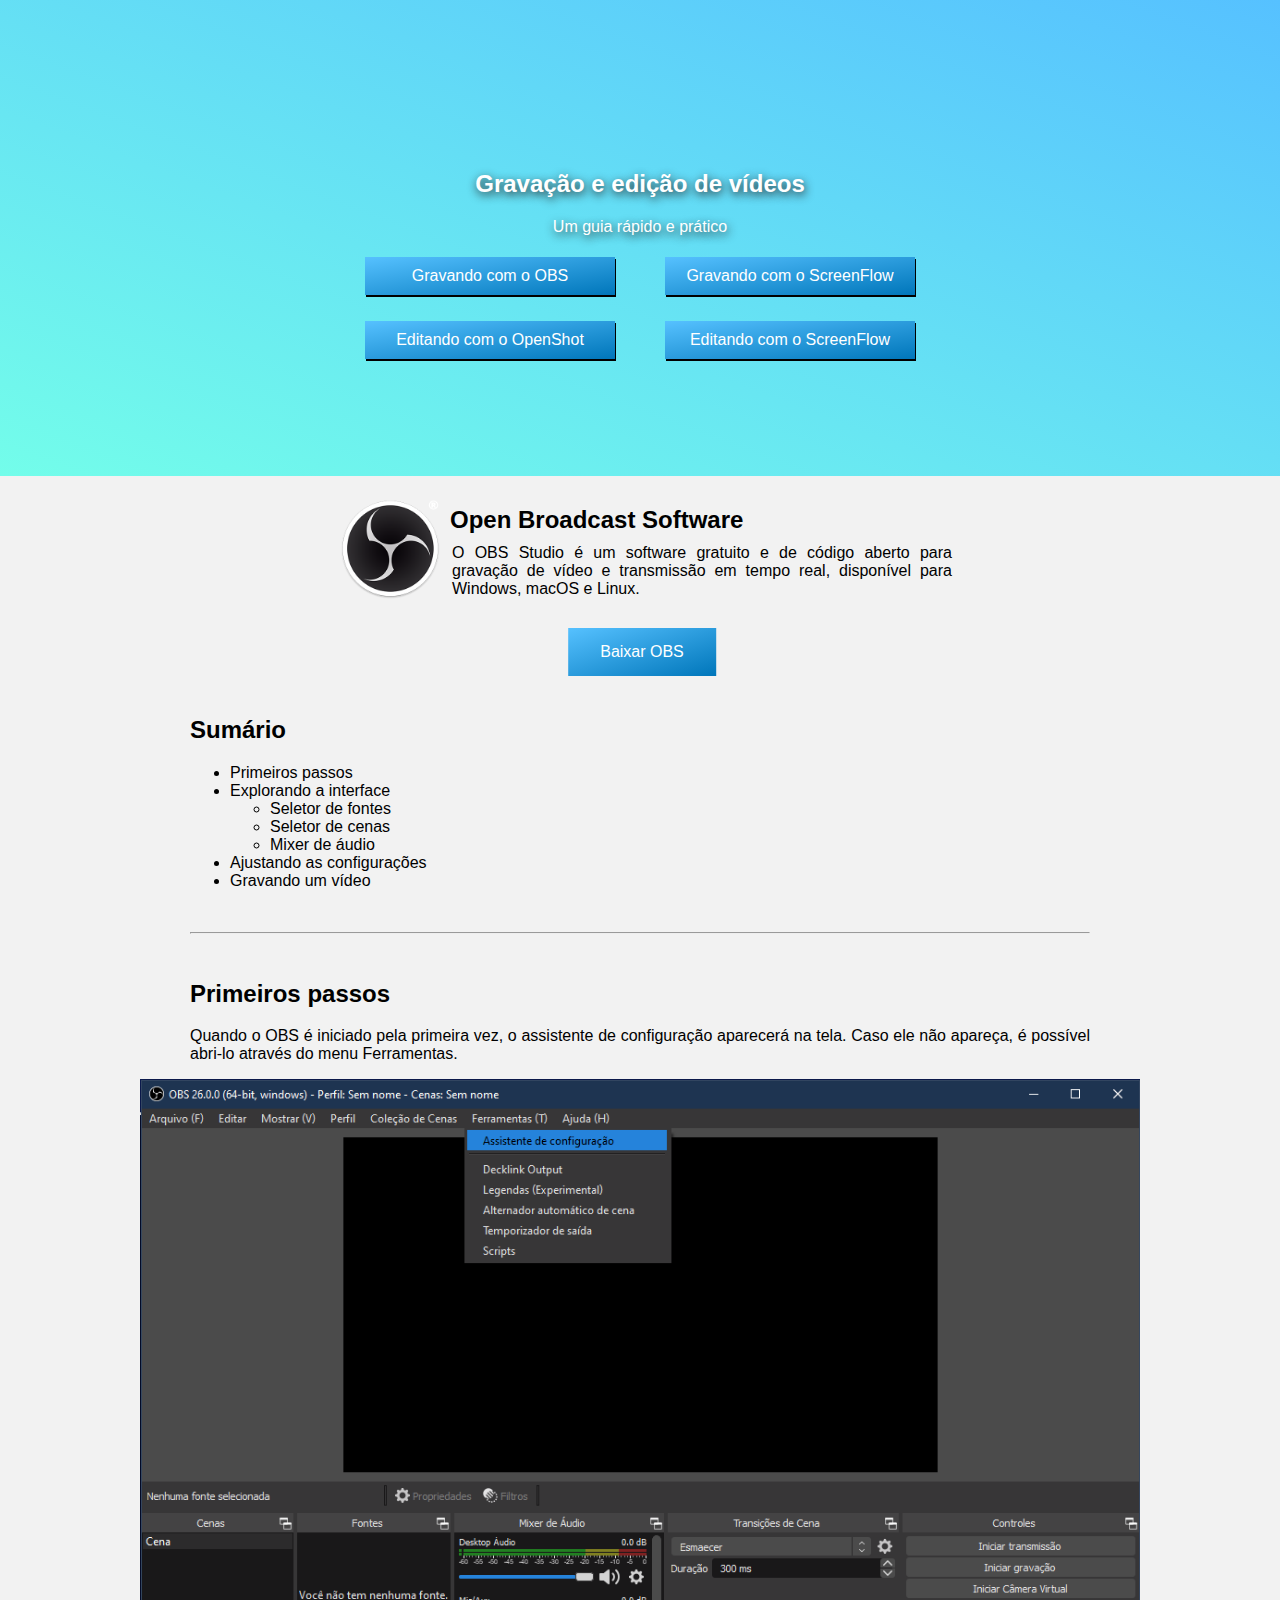
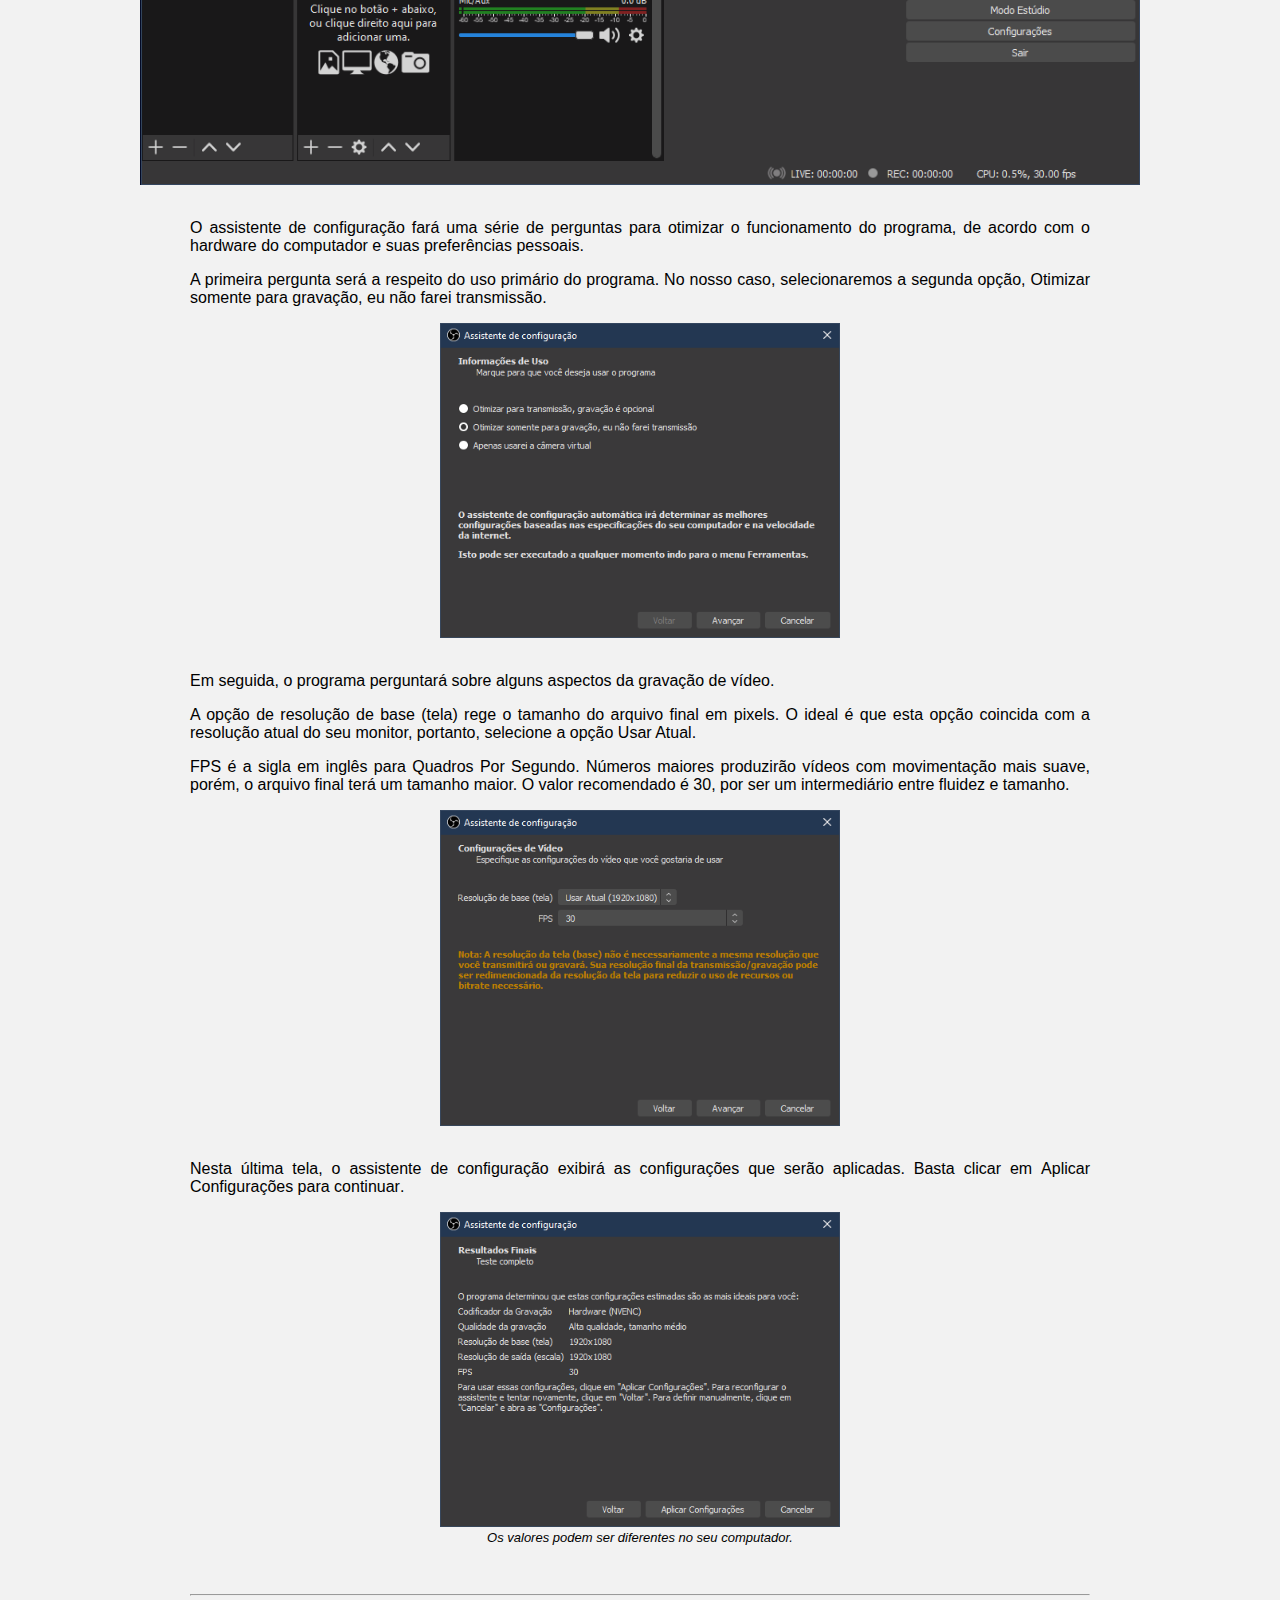
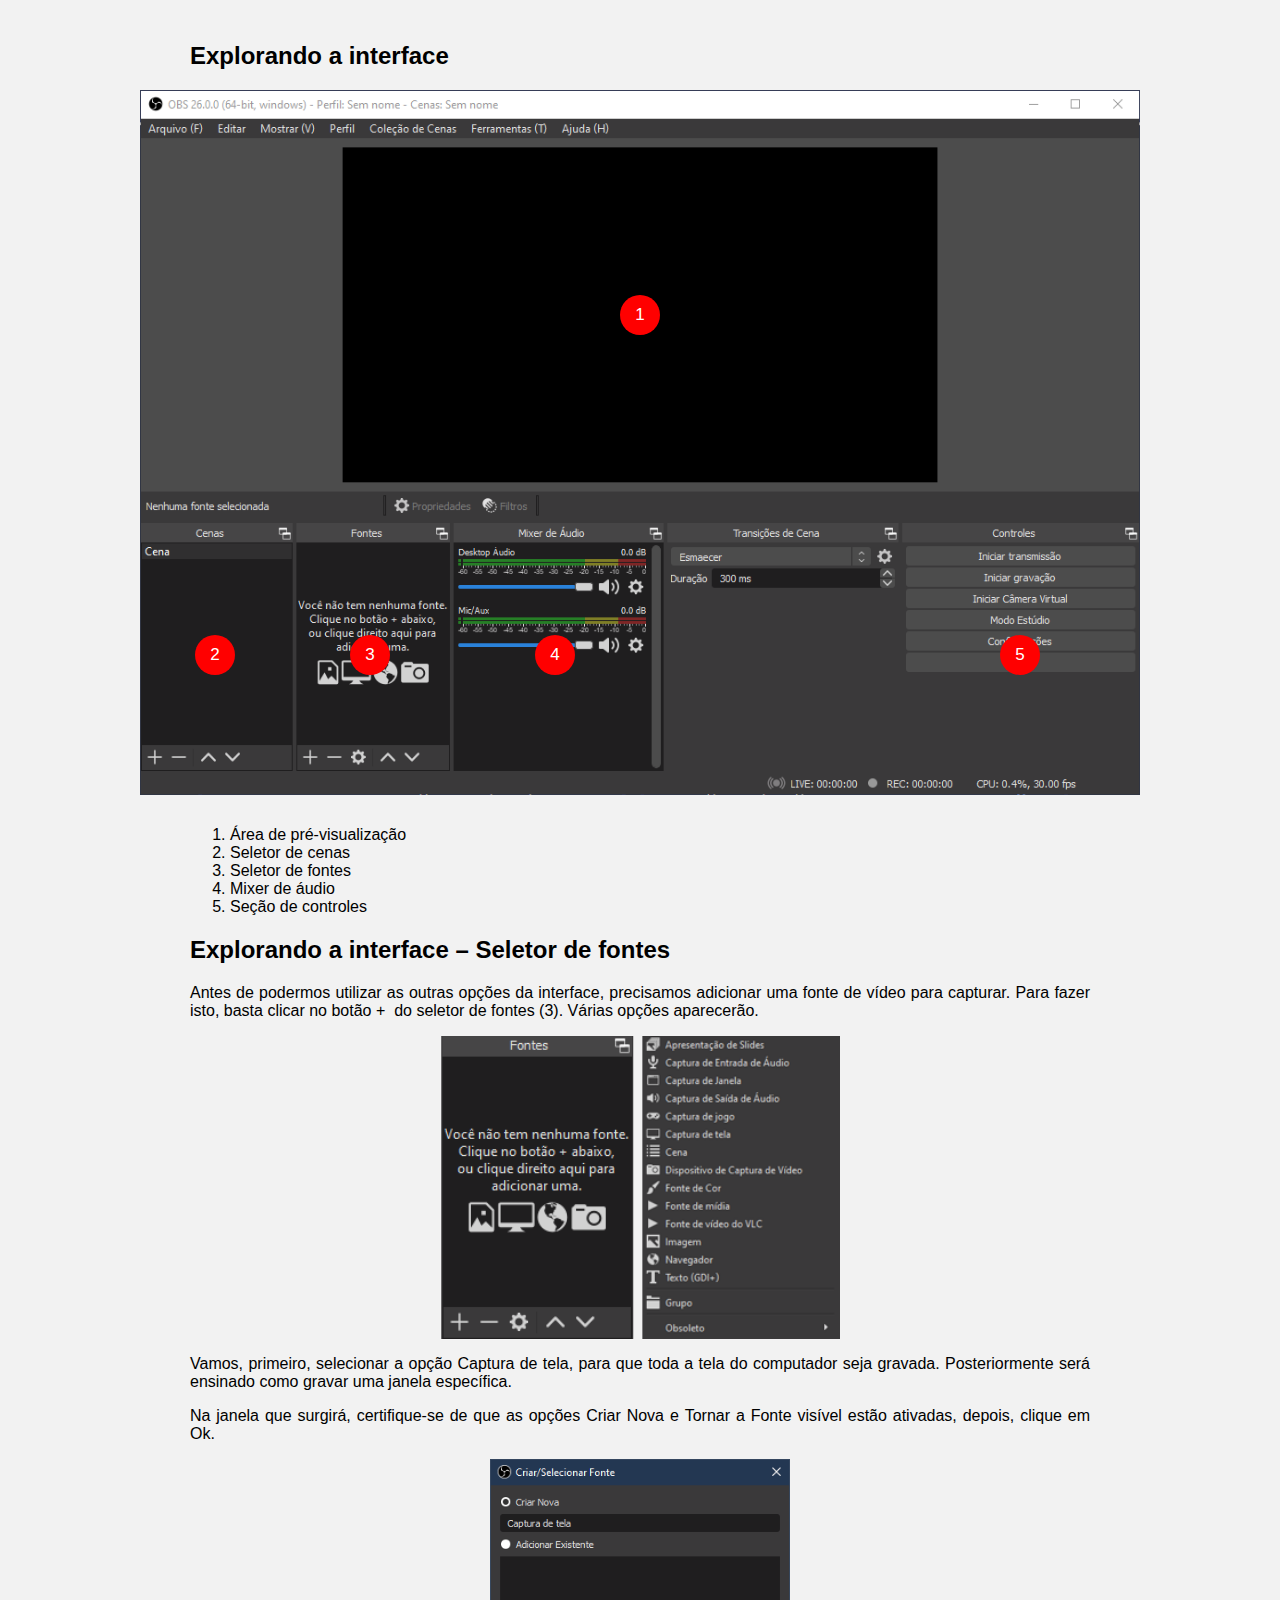
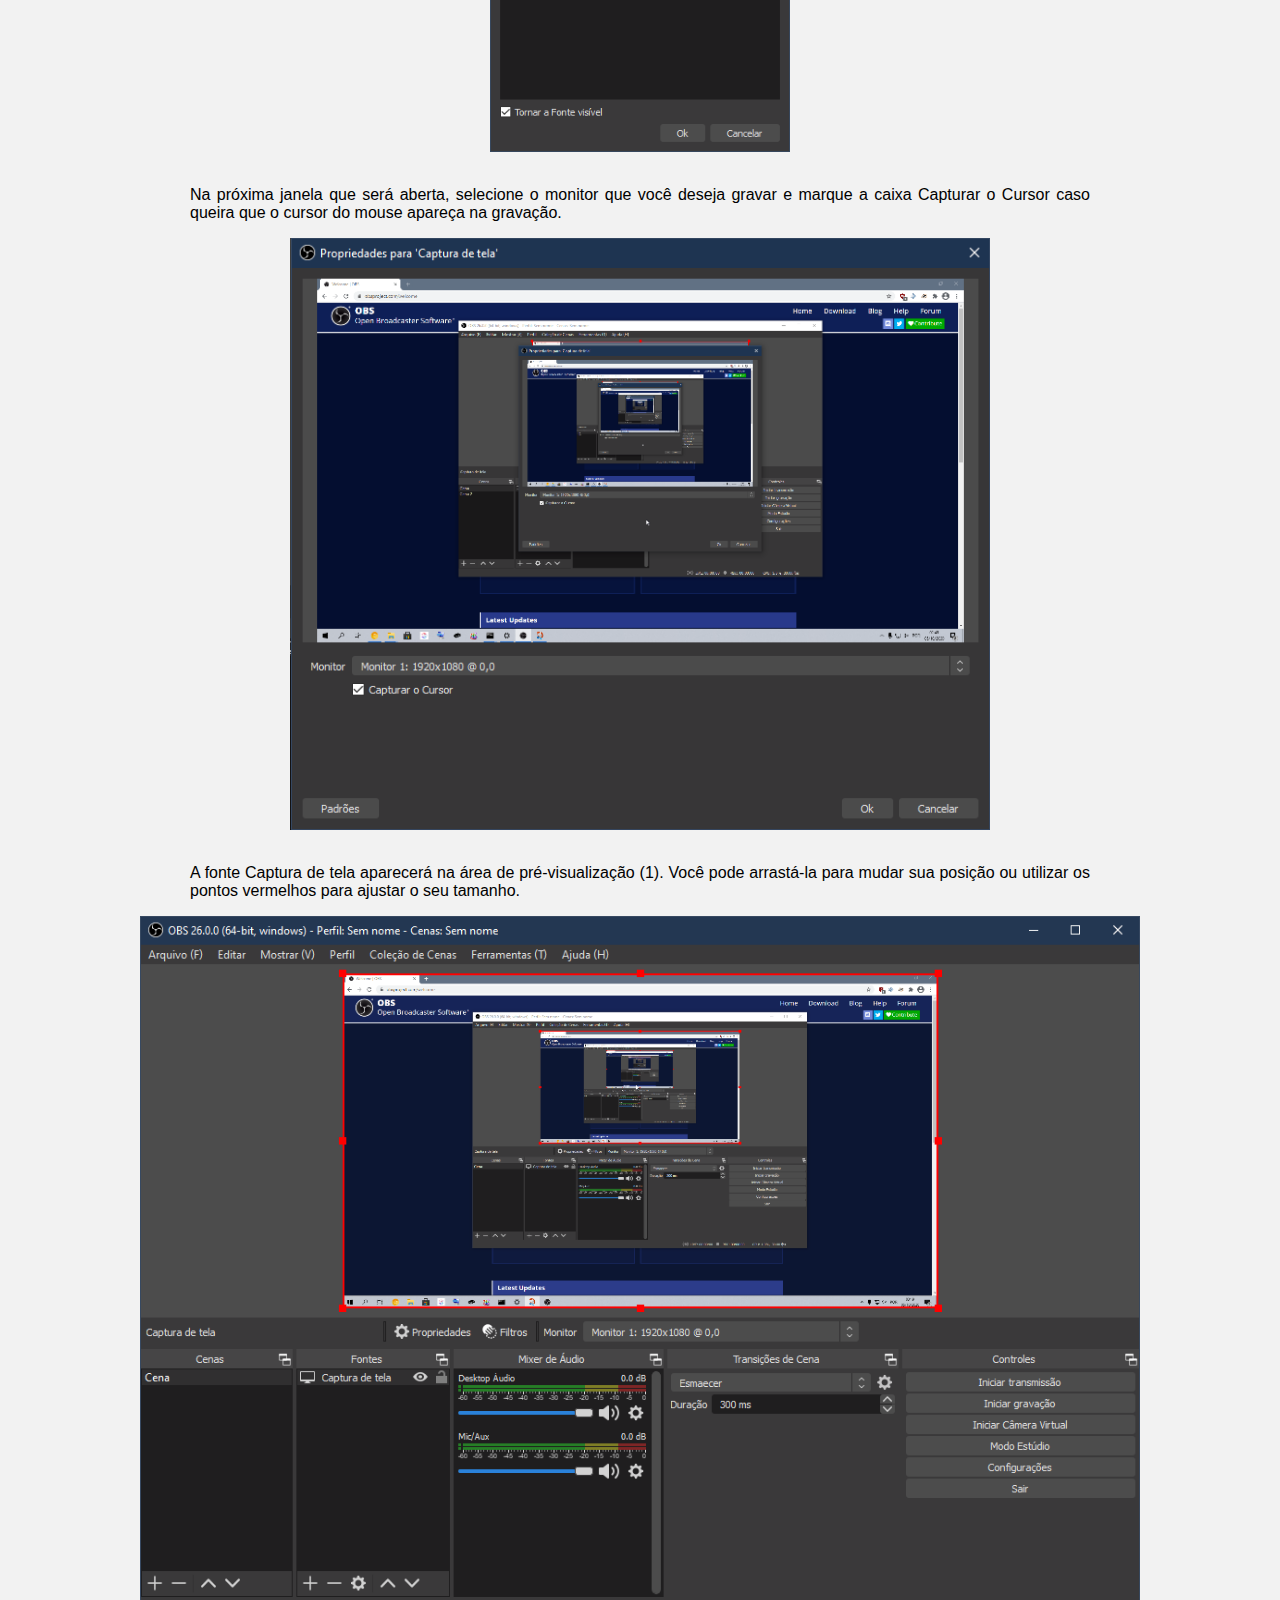
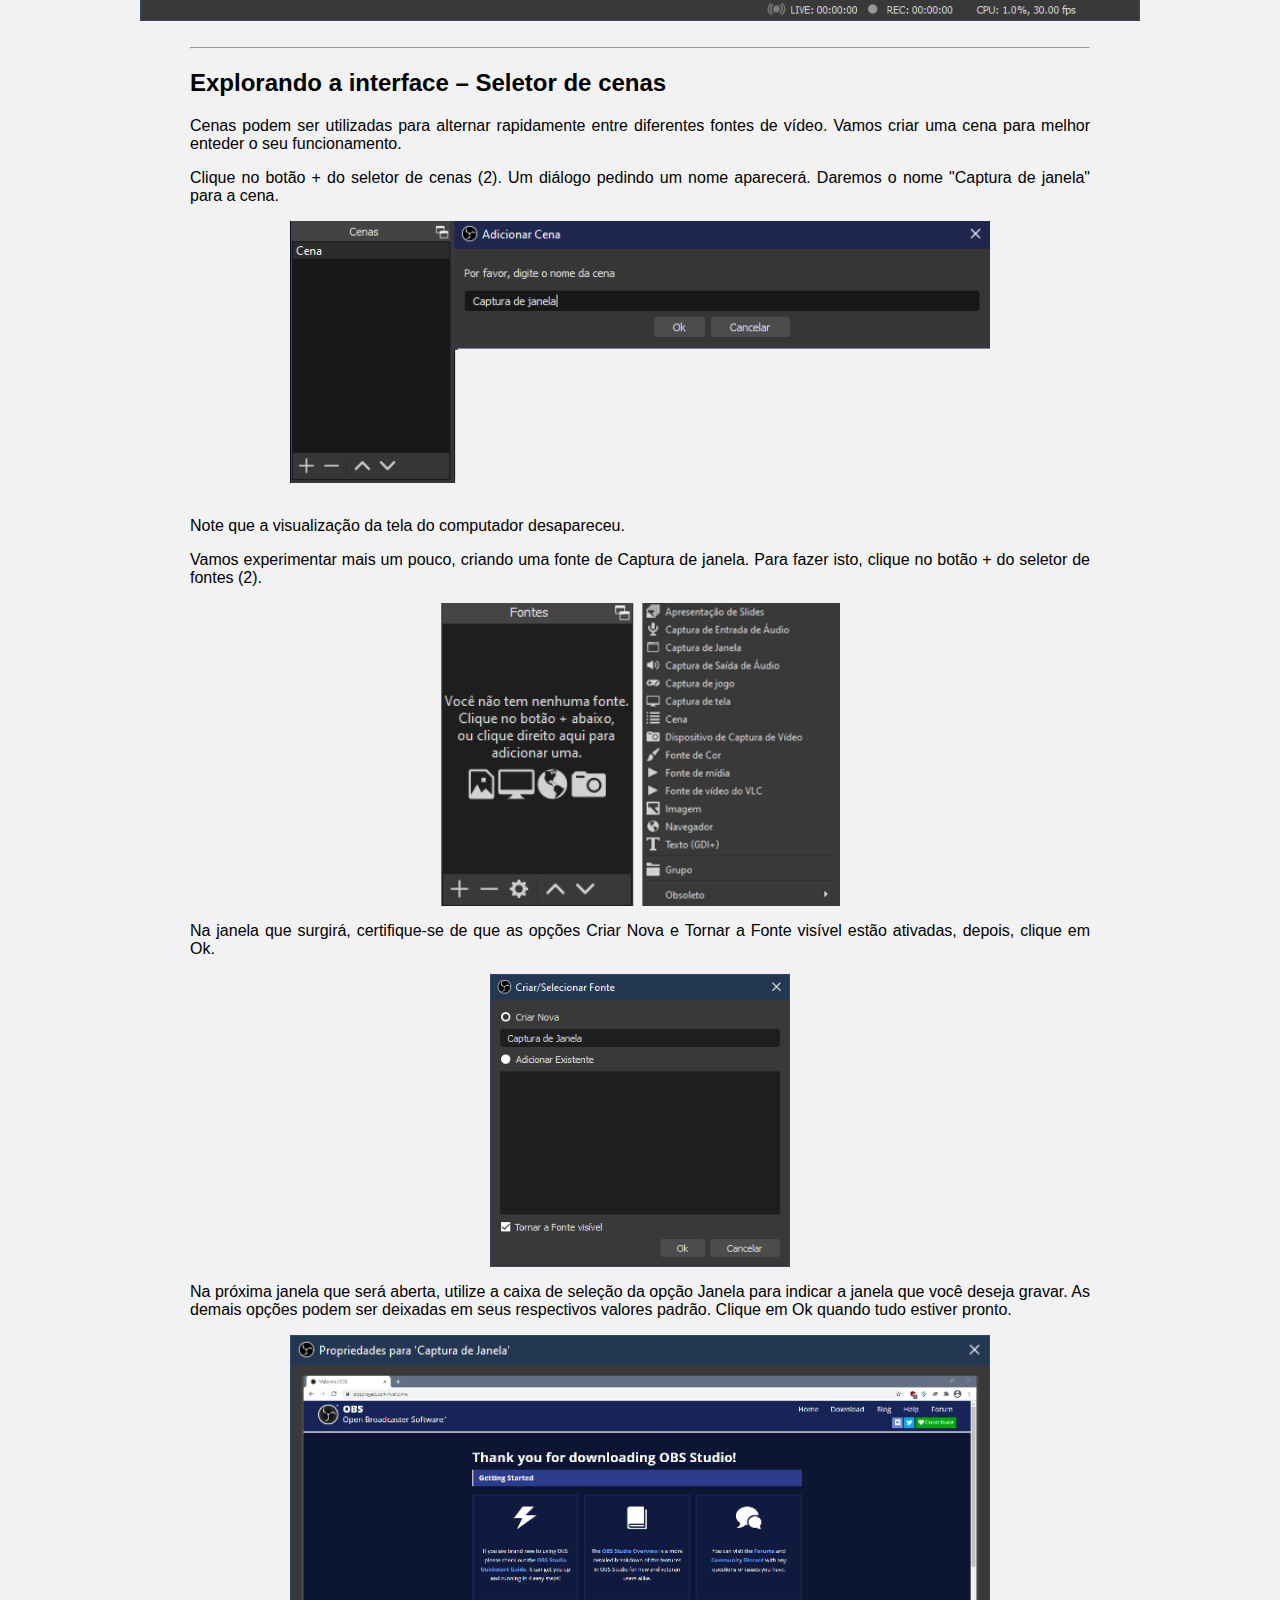
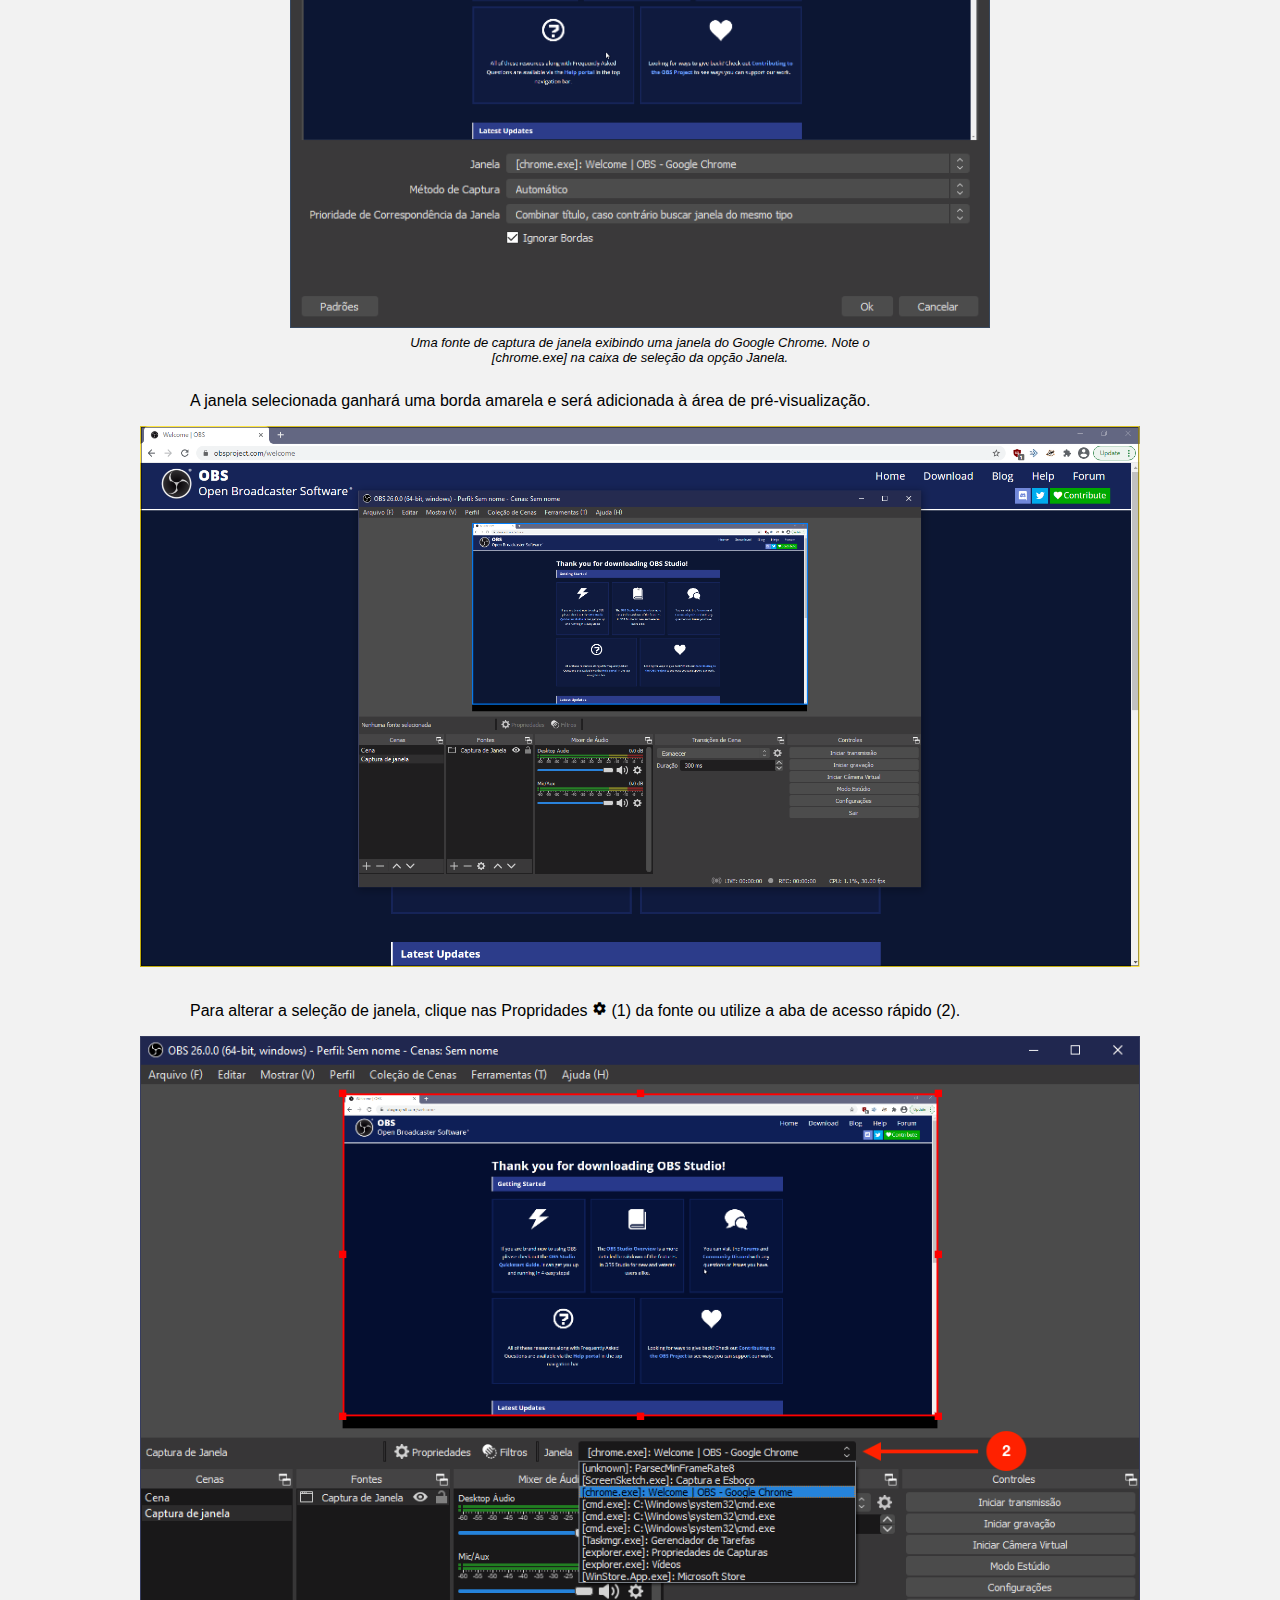
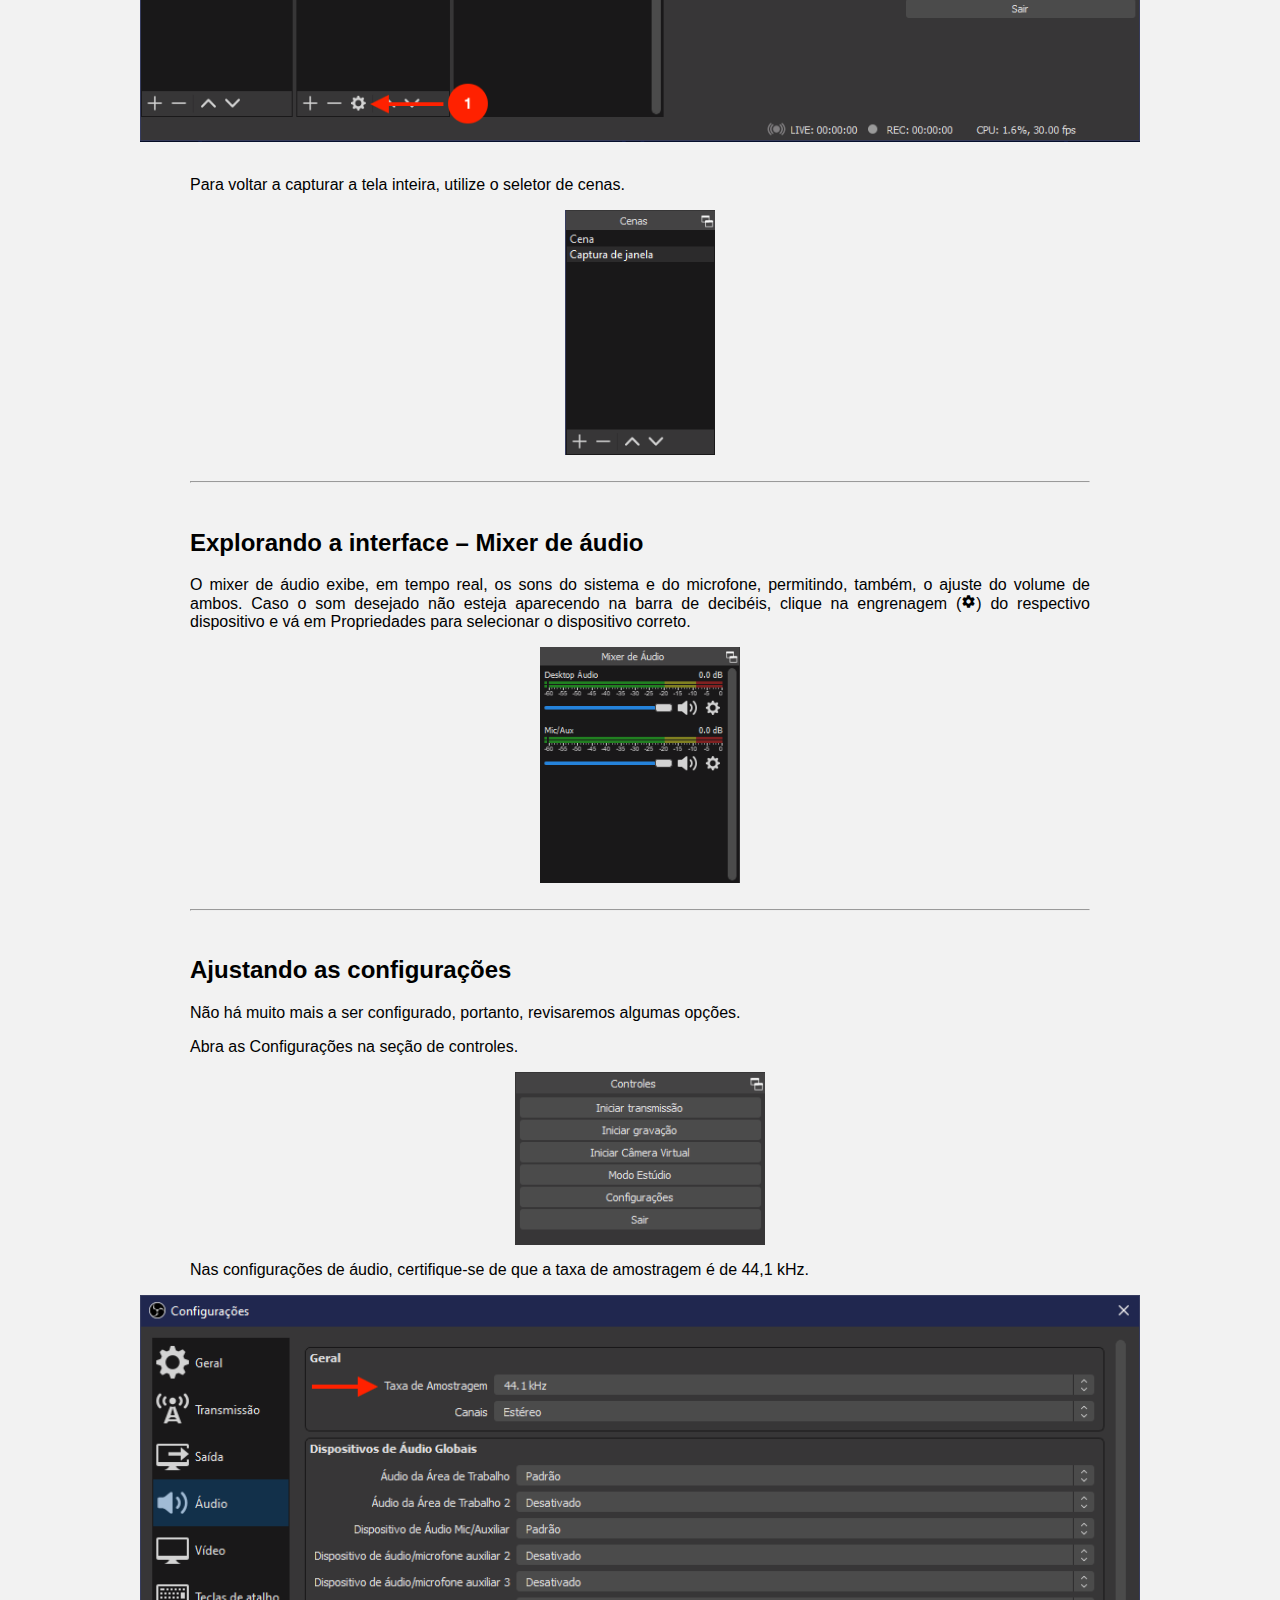
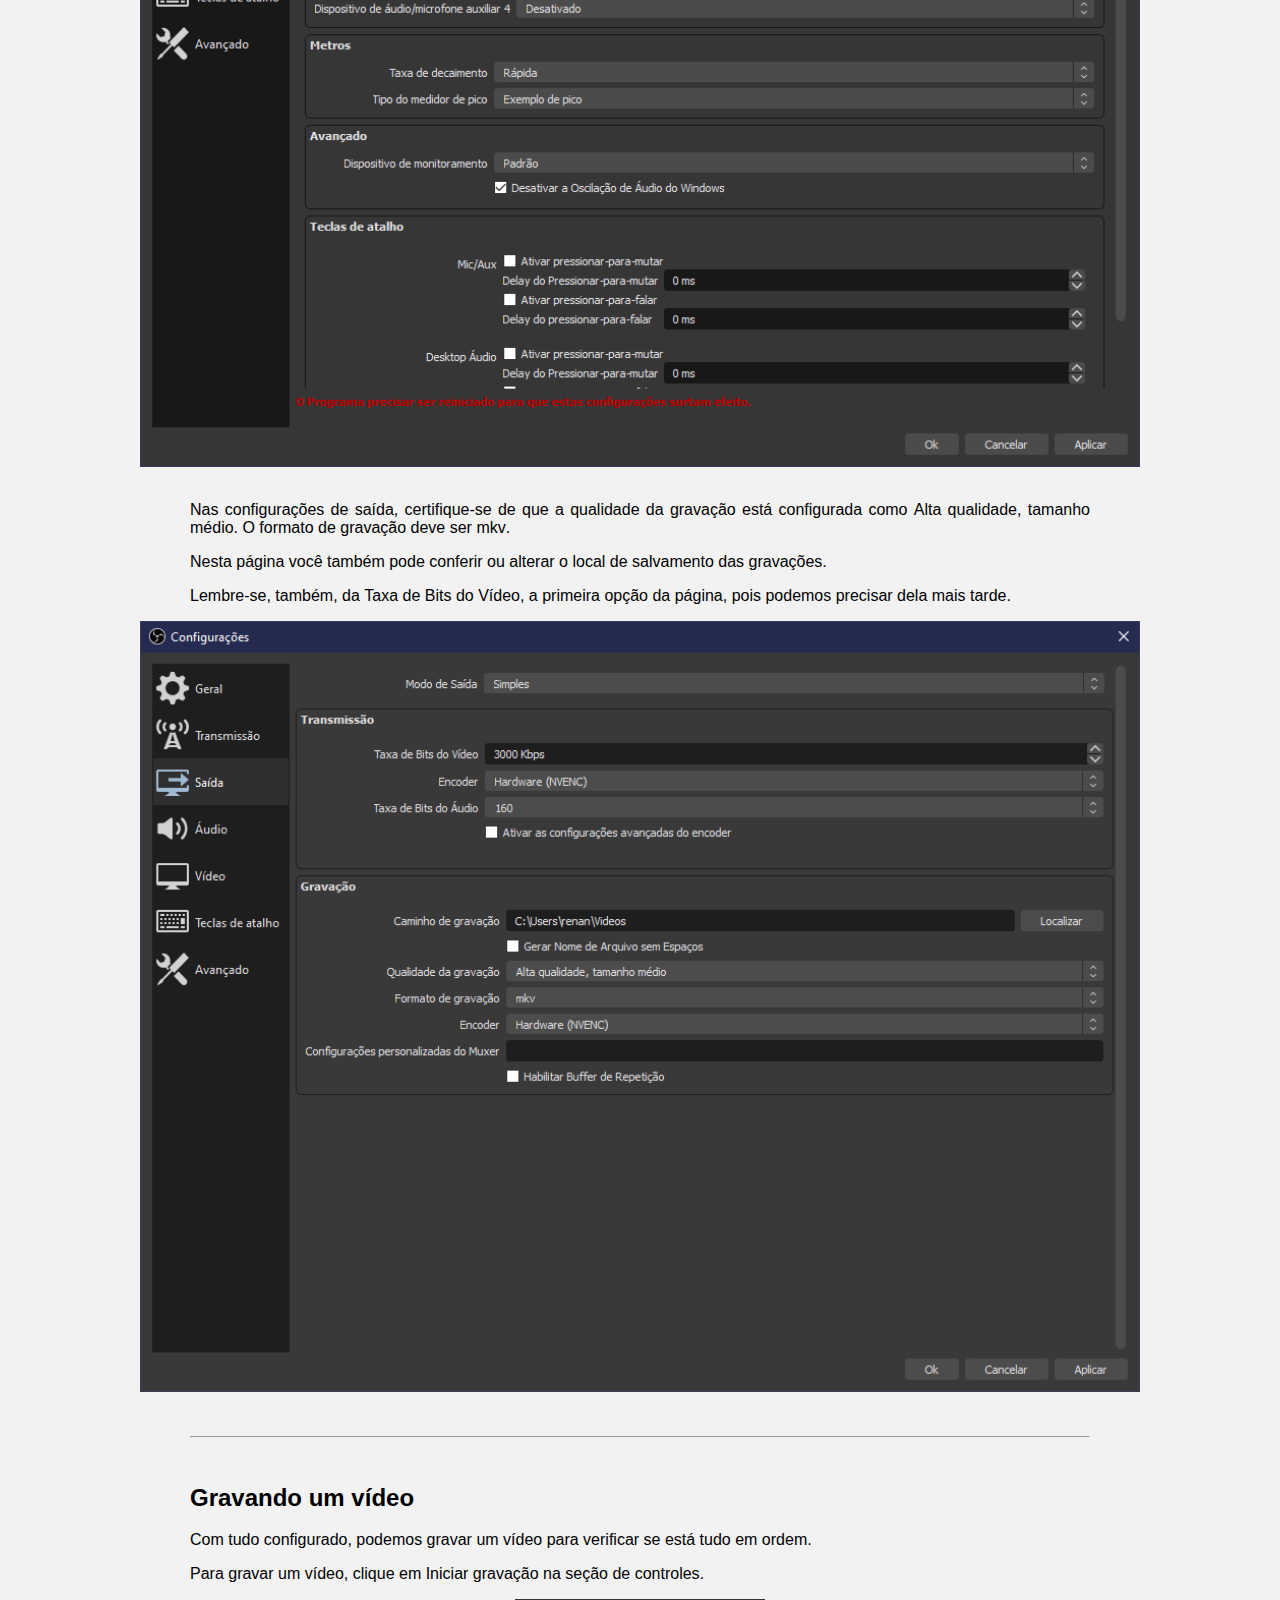
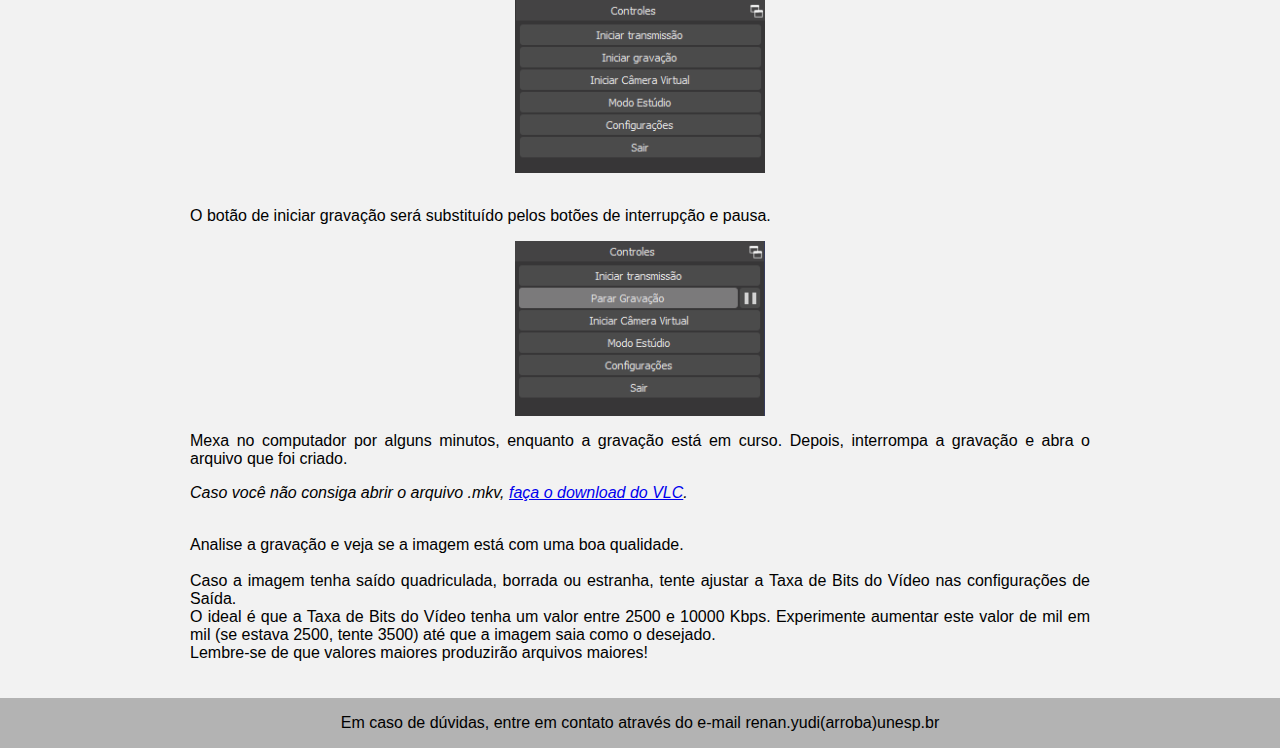
==== gravacao-obs.html @ aad56b86 "Separando o projeto em páginas" ====
<!doctype html>
<html>
    <head>
        <meta charset="UTF-8">
        <link rel="stylesheet" type="text/css" href="css/gravacao-obs.css">
        <link rel="stylesheet" type="text/css" href="css/main.css">
        <link href="https://fonts.googleapis.com/icon?family=Material+Icons" rel="stylesheet">

    </head>
    <body>
		<div id="page-container"><div id="content-wrap">
        <section class="bgtop" id="bgtop">
            <h2 class="bgtop_title">Gravação e edição de vídeos </h2>
            <p class="bgtop_subtitle">Um guia rápido e prático</p>
			
				
	<div class="table"> 	 <div class="row">
  <div class="column">
    <button class="bgtop_button" id="rec_obs">Gravando com o OBS</button> 
  </div>
		
  <div class="column">
    <button class="bgtop_button" id="rec_scr">Gravando com o ScreenFlow</button>
  </div>
		
</div> <br><br><br>
	<div class="row">
		<div class="column">
    <button class="bgtop_button" id="edi_opn">Editando com o OpenShot</button> 
  </div>
		
  <div class="column">
    <button class="bgtop_button" id="edi_scr">Editando com o ScreenFlow</button>
  </div>
		
</div> 
	
	</div>
			
        </section>
        <div class="obs_title_container">
            <p class="obs_logo"><img src="media/obs_logo.png" alt="" style="width:100px;"></p>
            <h2 class="obs_apresentacao_titulo">Open Broadcast Software</h2>
            <p class="obs_descricao">O OBS Studio é um software gratuito e de código aberto para gravação de vídeo e transmissão em tempo real, disponível para Windows, macOS e Linux.</p>
            <button class="obs_download">Baixar OBS</button>
        </div>
    <div class="obs_passos_container">

		<h2 class="obs_fs">Sumário</h2>
		
		 <ul>
			 
  <li><a href="#primeirospassos" class="sumario">Primeiros passos</a></li>
			 <li><a href="#explorandoainterface" class="sumario">Explorando a interface</a></li>
			 <ul>
				 <li><a href="#explorandoainterface-seletordefontes" class="sumario">Seletor de fontes</a></li>
				 <li><a href="#explorandoainterface-seletordecenas" class="sumario">Seletor de cenas</a></li>
				 <li><a href="#explorandoainterface-mixerdeaudio" class="sumario">Mixer de áudio</a></li>
        </ul>
  <li><a href="#ajustandoasconfiguracoes" class="sumario">Ajustando as configurações</a></li>
			 <li><a href="#gravandoumvideo" class="sumario">Gravando um vídeo</a></li>
</ul> 

		<br>
		<hr>
		<br>
		
<a name="primeirospassos"></a> 
            <h2 class="obs_fs">Primeiros passos</h2>
            <p class="obs_fs_1"> Quando o OBS é iniciado pela primeira vez, o assistente de configuração aparecerá na tela. Caso ele não apareça, é possível abri-lo através do menu <strong>Ferramentas</strong>.</p>
      <img src="media/gravacao-obs/obs1.png" alt="" style="width:1000px; display: block; margin: auto; position: relative; left: -50px;">
            <br>
            <p class="obs_fs_1">O assistente de configuração fará uma série de perguntas para otimizar o funcionamento do programa, de acordo com o hardware do computador e suas preferências pessoais.</p>
            <p class="obs_fs_1">A primeira pergunta será a respeito do uso primário do programa. No nosso caso, selecionaremos a segunda opção, <strong>Otimizar somente para gravação, eu não farei transmissão</strong>.</p>
            <img src="media/gravacao-obs/obs2.png" alt="" style="width:400px; display: block; margin: auto;">
            <br>
            <p class="obs_fs_1">Em seguida, o programa perguntará sobre alguns aspectos da gravação de vídeo.</p>
            <p class="obs_fs_1">A opção de resolução de base (tela) rege o tamanho do arquivo final em pixels. O ideal é que esta opção coincida com a resolução atual do seu monitor, portanto, selecione a opção <strong>Usar Atual</strong>.</p>
            <p class="obs_fs_1">FPS é a sigla em inglês para Quadros Por Segundo. Números maiores produzirão vídeos com movimentação mais suave, porém, o arquivo final terá um tamanho maior. O valor recomendado é 30, por ser um intermediário entre fluidez e tamanho.</p>
            <img src="media/gravacao-obs/obs3.png" alt="" style="width:400px; display: block; margin: auto;">
            <br>
            <p class="obs_fs_1">Nesta última tela, o assistente de configuração exibirá as configurações que serão aplicadas. Basta clicar em <strong>Aplicar Configurações para continuar</strong>.</p>
            <img src="media/gravacao-obs/obs4.png" alt="" style="width:400px; display: block; margin: auto;">
            <p class="obs_fs_subtext"><em>Os valores podem ser diferentes no seu computador.</em></p>
		<br><hr><br>
		
<a name="explorandoainterface"></a> 
            <h2 class="obs_fs">Explorando a interface</h2>
            <div class="obs5">
                <img src="media/gravacao-obs/obs5.png" alt="" style="width:1000px; display: block; margin: auto; position: relative; left: -50px;">
                <div class="obs_obs5_circle" id="obs_obs5_visualizacao"><strong>1</strong></div>
                <div class="obs_obs5_circle" id="obs_obs5_cenas"><strong>2</strong></div>
                <div class="obs_obs5_circle" id="obs_obs5_fontes"><strong>3</strong></div>
                <div class="obs_obs5_circle" id="obs_obs5_mixer"><strong>4</strong></div>
                <div class="obs_obs5_circle" id="obs_obs5_controles"><strong>5</strong></div>
            </div>
            <div>
                <ol>
                    <li>Área de pré-visualização</li>
                    <li>Seletor de cenas</li>
                    <li>Seletor de fontes</li>
                    <li>Mixer de áudio</li>
                    <li>Seção de controles</li>
                </ol>
            </div>
		
<a name="explorandoainterface-seletordefontes"></a> 
			<h2 class="obs_fs">Explorando a interface – Seletor de fontes</h2>
      <p class="obs_fs_1">Antes de podermos utilizar as outras opções da interface, precisamos adicionar uma fonte de vídeo para capturar. Para fazer isto, basta clicar no <strong>botão +</strong> &nbsp;do <strong>seletor de fontes</strong> (3). Várias opções aparecerão.</p>
			
            <img src="media/gravacao-obs/obs6.png" alt="" style="width:400px; display: block; margin: auto;">
            <p class="obs_fs_1"> Vamos, primeiro, selecionar a opção <strong>Captura de tela</strong>, para que toda a tela do computador seja gravada. Posteriormente será ensinado como gravar uma janela específica. </p>
			
            <p class="obs_fs_1"> Na janela que surgirá, certifique-se de que as opções <strong>Criar Nova</strong> e <strong>Tornar a Fonte visível</strong> estão ativadas, depois, clique em <strong>Ok</strong>.</p>
			
            <img src="media/gravacao-obs/obs7.png" alt="" style="width:300px; display: block; margin: auto;">
            <br>
			
            <p class="obs_fs_1">Na próxima janela que será aberta, selecione o monitor que você deseja gravar e marque a caixa <strong>Capturar o Cursor</strong> caso queira que o cursor do mouse apareça na gravação.</p>
			
            <img src="media/gravacao-obs/obs8.png" alt="" style="width:700px; display: block; margin: auto;">
            <br>
			
            <p class="obs_fs_1">A fonte <strong>Captura de tela</strong> aparecerá na <strong>área de pré-visualização</strong> (1). Você pode arrastá-la para mudar sua posição ou utilizar os pontos vermelhos para ajustar o seu tamanho.</p>
            <img src="media/gravacao-obs/obs9.png" alt="" style="width:1000px; display: block; margin: auto; position: relative; left: -50px;">
            <br>
			<hr>
		
<a name="explorandoainterface-seletordecenas"></a> 
		<h2 class="obs_fs">Explorando a interface – Seletor de cenas</h2>
		
      <p class="obs_fs_1">Cenas podem ser utilizadas para alternar rapidamente entre diferentes fontes de vídeo. Vamos criar uma cena para melhor enteder o seu funcionamento.</p>
			
            <p class="obs_fs_1">Clique no <strong>botão +</strong>&nbsp;do <strong>seletor de cenas</strong> (2). Um diálogo pedindo um nome aparecerá. Daremos o nome "Captura de janela" para a cena.</p>
			
            <img src="media/gravacao-obs/obs10.png" alt="" style="width:700px; display: block; margin: auto;">
            <br>
			
            <p class="obs_fs_1">Note que a visualização da tela do computador desapareceu. </p>
			
            <p class="obs_fs_1">Vamos experimentar mais um pouco, criando uma fonte de <strong>Captura de janela</strong>. Para fazer isto, clique no <strong>botão +</strong> do <strong>seletor de fontes </strong>(2).</p>
			
            <img src="media/gravacao-obs/obs6.png" alt="" style="width:400px; display: block; margin: auto;">
            <p class="obs_fs_1"> Na janela que surgirá, certifique-se de que as opções <strong>Criar Nova</strong> e <strong>Tornar a Fonte visível</strong> estão ativadas, depois, clique em <strong>Ok</strong>.</p>
			
            <img src="media/gravacao-obs/obs11.png" alt="" style="width:300px; display: block; margin: auto;">
            <p class="obs_fs_1">Na próxima janela que será aberta, utilize a caixa de seleção da opção <strong>Janela</strong> para indicar a janela que você deseja gravar. As demais opções podem ser deixadas em seus respectivos valores padrão. Clique em <strong>Ok</strong> quando tudo estiver pronto.</p>
            <img src="media/gravacao-obs/obs12.png" alt="" style="width:700px; display: block; margin: auto;">
            <p class="obs_fs_subtext" style="width:500px; margin: auto; position: relative; top: 7px;"><em>Uma fonte de captura de janela exibindo uma janela do Google Chrome. Note o <strong>[chrome.exe]</strong> na caixa de seleção da opção <strong>Janela</strong>.</em></p>
            <br>
            <p class="obs_fs_1">A janela selecionada ganhará uma borda amarela e será adicionada à área de pré-visualização.</p>
            <img src="media/gravacao-obs/obs13.png" alt="" style="width:1000px; display: block; margin: auto; position: relative; left: -50px;"><br>
            <p class="obs_fs_1">Para alterar a seleção de janela, clique nas <strong>Propridades</strong> <em class="material-icons" style="font-size: 15px">settings</em> (1) da fonte ou utilize a aba de acesso rápido (2).</p>
            <img src="media/gravacao-obs/obs14.png" alt="" style="width:1000px; display: block; margin: auto; position: relative; left: -50px;"><br>
		<p class="obs_fs_1">Para voltar a capturar a tela inteira, utilize o <strong>seletor de cenas</strong>.</p>
	  <img src="media/gravacao-obs/obs15.png" alt="" style="width:150px; display: block; margin: auto;">
		<br><hr/>
			<br>
		
<a name="explorandoainterface-mixerdeaudio"></a> 
		<h2 class="obs_fs">Explorando a interface – Mixer de áudio</h2>
			<p class="obs_fs_1">O mixer de áudio exibe, em tempo real, os sons do sistema e do microfone, permitindo, também, o ajuste do volume de ambos. Caso o som desejado não esteja aparecendo na barra de decibéis, clique na engrenagem (<em class="material-icons" style="font-size: 15px">settings</em>) do respectivo dispositivo e vá em <strong>Propriedades</strong> para selecionar o dispositivo correto.</p>
		<img src="media/gravacao-obs/obs16.png" alt="" style="width:200px; display: block; margin: auto;">
				<br><hr/>
			<br>
		
<a name="ajustandoasconfiguracoes"></a> 
		<h2 class="obs_fs">Ajustando as configurações</h2>
		
		
	  <p class="obs_fs_1">Não há muito mais a ser configurado, portanto, revisaremos algumas opções.</p>
		<p class="obs_fs_1">Abra as <strong>Configurações</strong> na <strong>seção de controles</strong>.</p>
		
		<img src="media/gravacao-obs/obs17.png" alt="" style="width:250px; display: block; margin: auto;">
		
		<p class="obs_fs_1">Nas <strong>configurações de áudio</strong>, certifique-se de que a <strong>taxa de amostragem</strong> é de <strong>44,1 kHz</strong>.</p>
		
		<img src="media/gravacao-obs/obs18.png" alt="" style="width:1000px; display: block; margin: auto; position: relative; left: -50px;"><br>
		
		<p class="obs_fs_1">Nas <strong>configurações de saída</strong>, certifique-se de que a <strong>qualidade da gravação</strong> está configurada como <strong>Alta qualidade, tamanho médio</strong>. O <strong>formato de gravação</strong> deve ser <strong>mkv</strong>. </p>
	  <p class="obs_fs_1">Nesta página você também pode conferir ou alterar o local de salvamento das gravações.</p>
				<p class="obs_fs_1">Lembre-se, também, da <strong>Taxa de Bits do Vídeo</strong>, a primeira opção da página, pois podemos precisar dela mais tarde.</p>
		
		
	  <img src="media/gravacao-obs/obs19.png" alt="" style="width:1000px; display: block; margin: auto; position: relative; left: -50px;"><br>
		
		<br>
		<hr>
		<br>
		
<a name="gravandoumvideo"></a> 
		<h2 class="obs_fs">Gravando um vídeo</h2>
	  <p class="obs_fs_1">Com tudo configurado, podemos gravar um vídeo para verificar se está tudo em ordem.</p>
		<p class="obs_fs_1">Para gravar um vídeo, clique em <strong>Iniciar gravação</strong> na <strong>seção de controles</strong>.</p>
		
		
		<img src="media/gravacao-obs/obs17.png" alt="" style="width:250px; display: block; margin: auto;">
		<br>
		<p class="obs_fs_1">O botão de iniciar gravação será substituído pelos botões de interrupção e pausa.</p>
		
		<img src="media/gravacao-obs/obs20.png" alt="" style="width:250px; display: block; margin: auto;">
		
	  <p class="obs_fs_1">Mexa no computador por alguns minutos, enquanto a gravação está em curso. Depois, interrompa a gravação e abra o arquivo que foi criado.</p>
		<p class="obs_fs_1"><em>Caso você não consiga abrir o arquivo .mkv, <a href="https://www.videolan.org/vlc/">faça o download do VLC</a>.</em></p>
		<p class="obs_fs_1"><br>Analise a gravação e veja se a imagem está com uma boa qualidade. <br><br>Caso a imagem tenha saído quadriculada, borrada ou estranha, tente ajustar a <strong>Taxa de Bits do Vídeo</strong> nas <strong>configurações de Saída</strong>.<br>
	    O ideal é que a <strong>Taxa de Bits do Vídeo</strong> tenha um valor <strong>entre 2500 e 10000 Kbps</strong>. Experimente aumentar este valor de mil em mil (se estava 2500, tente 3500) até que a imagem saia como o desejado. <br> Lembre-se de que valores maiores produzirão arquivos maiores!</p>
		
      </div></div><footer id="footer">
  <p>Em caso de dúvidas, entre em contato através do e-mail <strong>renan.yudi(arroba)unesp.br</strong></p>
</footer> </div>
		

	
    </body>
	
	

</html>
---- css/gravacao-obs.css ----
.obs_title_container {
	 width: 600px;
	height: 170px;
	margin: auto;
	display:inline-block;
		
}

.obs_logo{
	float: left;
	position: relative;
	top: 7px;
}

.obs_apresentacao_titulo{
  	 text-align: left;
	padding-left: 110px;
	padding-top: 10px;
}

.obs_descricao{ 
	position:relative; 
	left: 12px;
	top: -10px;
	text-align: justify;
}

.obs_download {
  background-image: linear-gradient(to bottom right, #56C1FF, #0076BA);
  border: none;
  color: white;
  padding: 15px 32px;
  text-align: center;
  text-decoration: none;
  display: inline-block;
  font-size: 16px;
  margin: 4px 2px;
  cursor: pointer;
  position: absolute;
  left: 50%;
  transform: translate(-50%);
}

.obs_passos_container{
	position:relative;
	top: 50px;
width: 900px;
	margin:auto;
display:block;
	text-align: justify;
}

.obs_fs_subtext{
	
	text-align: center;
	position: relative;
	top: -10px;
	font-size: 13px;
}



.obs5{
	display:block;
height: 720px;
}


.obs_obs5_circle{
color: white;
   width: 40px;
   height: 40px;
   line-height: 40px;
   border-radius: 50%;
   font-size: 17px;
   text-align: center;
   background: red;	
}

#obs_obs5_visualizacao{
   position: relative;
	top: -500px;
	left: 430px;
}

#obs_obs5_cenas{
   position: relative;
   bottom: 200px;
   left: 5px;
}

#obs_obs5_fontes{
   position: relative;
   bottom: 240px;
   left: 160px;
}

#obs_obs5_mixer{
   position: relative;
   bottom: 280px;
   left: 345px;
}

#obs_obs5_controles{
   position: relative;
   bottom: 320px;
   left: 810px;
}

a.sumario:link{
	color: black;
	text-decoration: none;
}
a.sumario:visited{
	color: black;
	text-decoration: none;
}

a.sumario:hover{
	color: black;
	text-decoration: underline;
}
---- css/main.css ----
body {
	font-family: Helvetica;
	background-color: #f2f2f2;
	margin-top: 0px;
	margin-right: 0px;
	margin-bottom: 00px;
	margin-left: 0px;
	font-style: normal;
	font-weight: 200;
	text-align: center;
}

#footer {
	position: absolute;
	bottom: 0;
  width: 100%;
height:50px;
  background-color: #B3B3B3;
  color: black;
  text-align: center;
	line-height: -50px; 
	font-family: Helvetica;
	font-style: normal;
	font-weight: 200;

}

#page-container{
	position: relative;
	min-height: 100vh;
}

#content-wrap {
  padding-bottom: 120px;
}

.bgtop {
	background-image: linear-gradient(to left bottom, #56C1FF, #73FDEA);
	padding-top: 150px;
	padding-bottom: 150px;
	color: #FFFFFF;
	text-shadow: 1px 3px 10px #222222;
}

.bgtop_button {
  background-image: linear-gradient(to bottom right, #56C1FF, #0076BA);
  border: none;
  color: white;
  padding: 10px 10px;
  text-align: center;
  text-decoration: none;
  display: inline-block;
  font-size: 16px;
  cursor: pointer;
  position: absolute;
  transform: translate(-50%);
  box-shadow: 1px 2px 0px black;
  width: 250px;
}

.bgtop_button:hover{
	box-shadow: 1px 3px 3px black;
}

.row {
  display: flex;
}

.column {
  flex: 33.33%;
  padding: 5px;
}

.table{
	width: 600px;
	margin: auto;
}
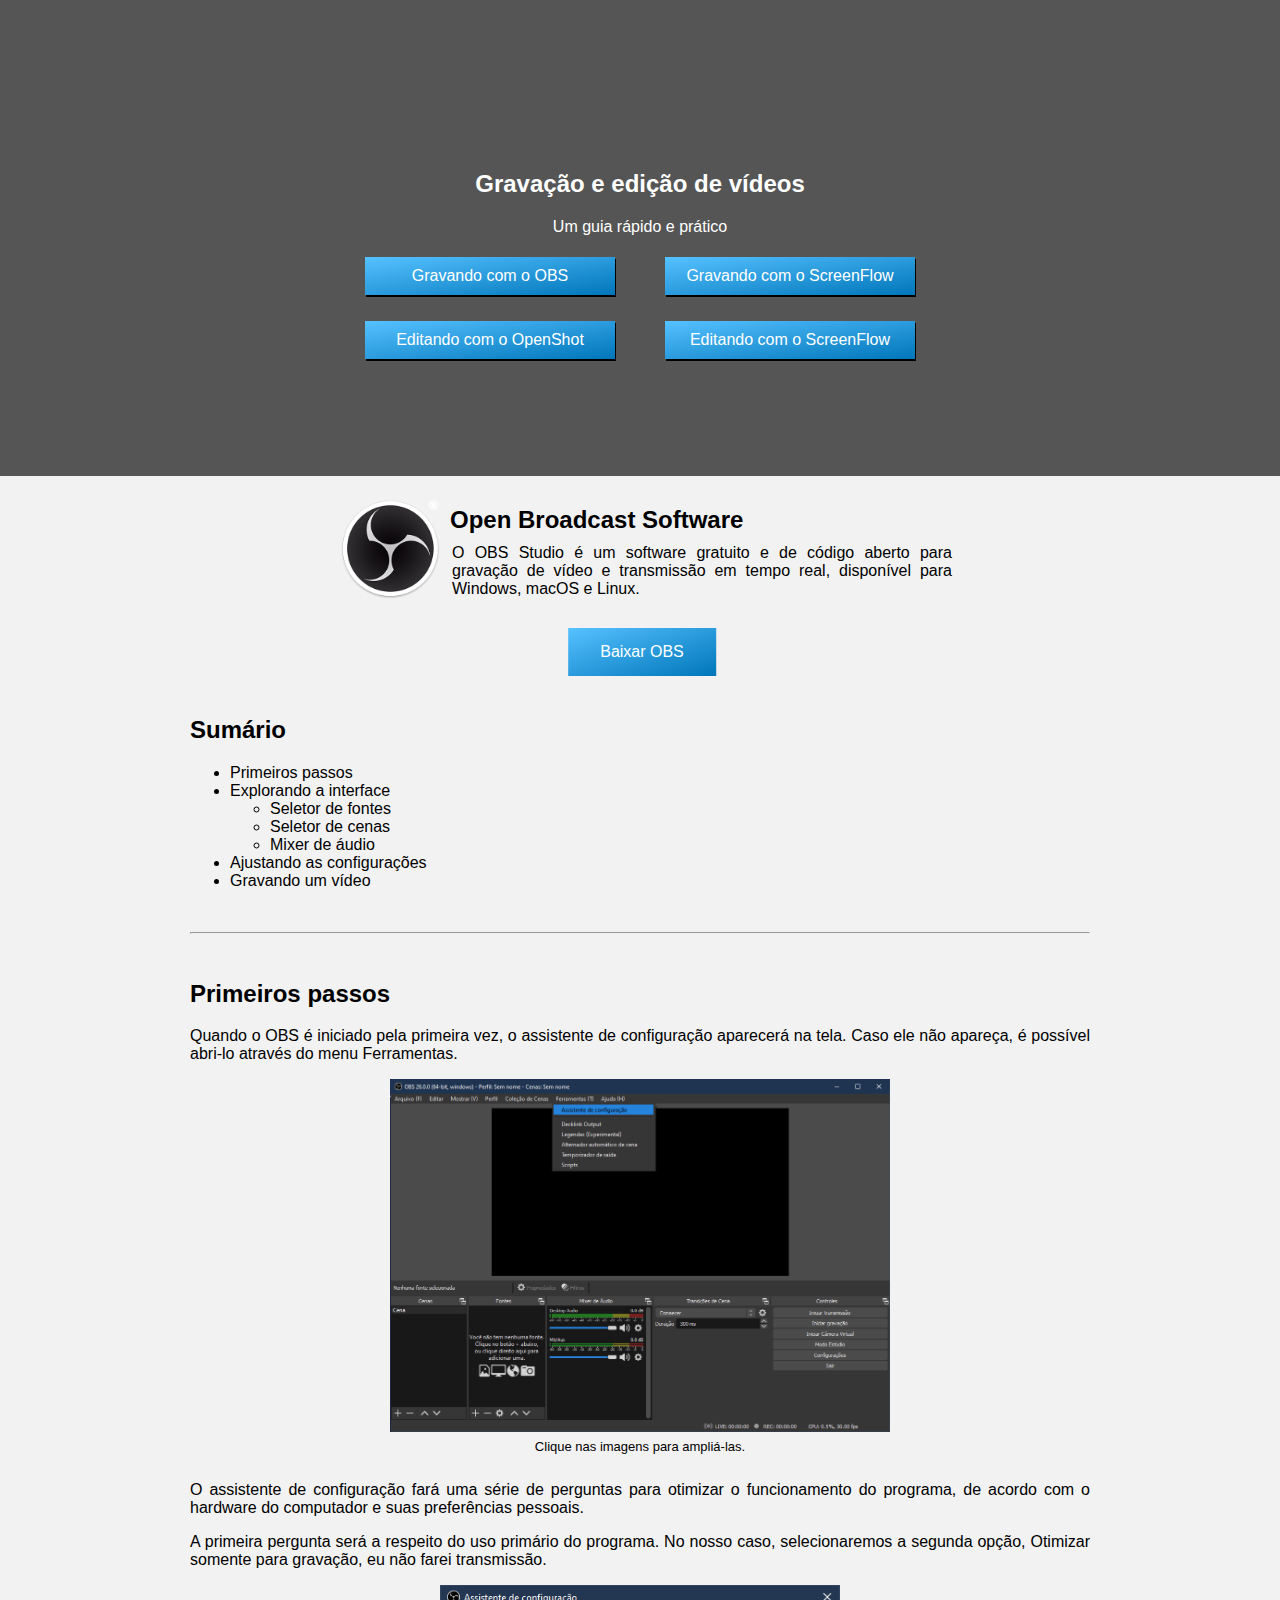
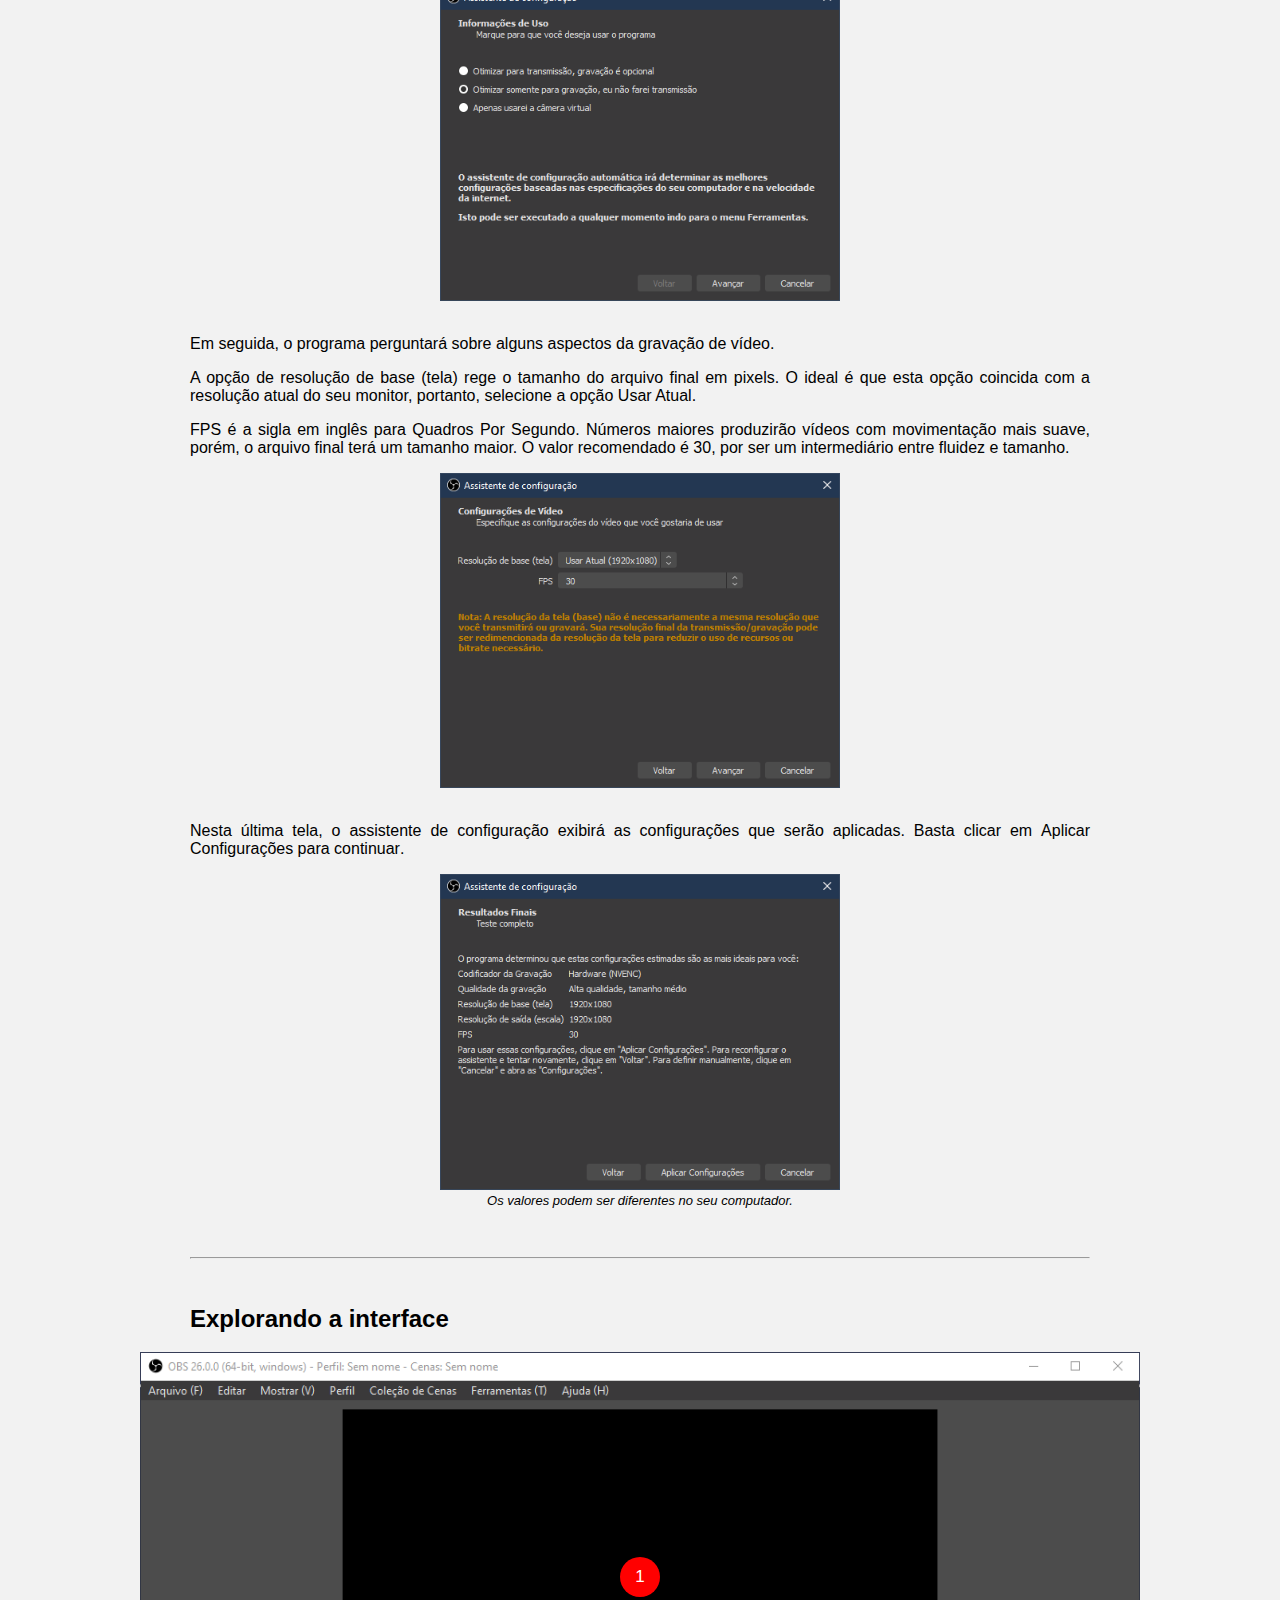
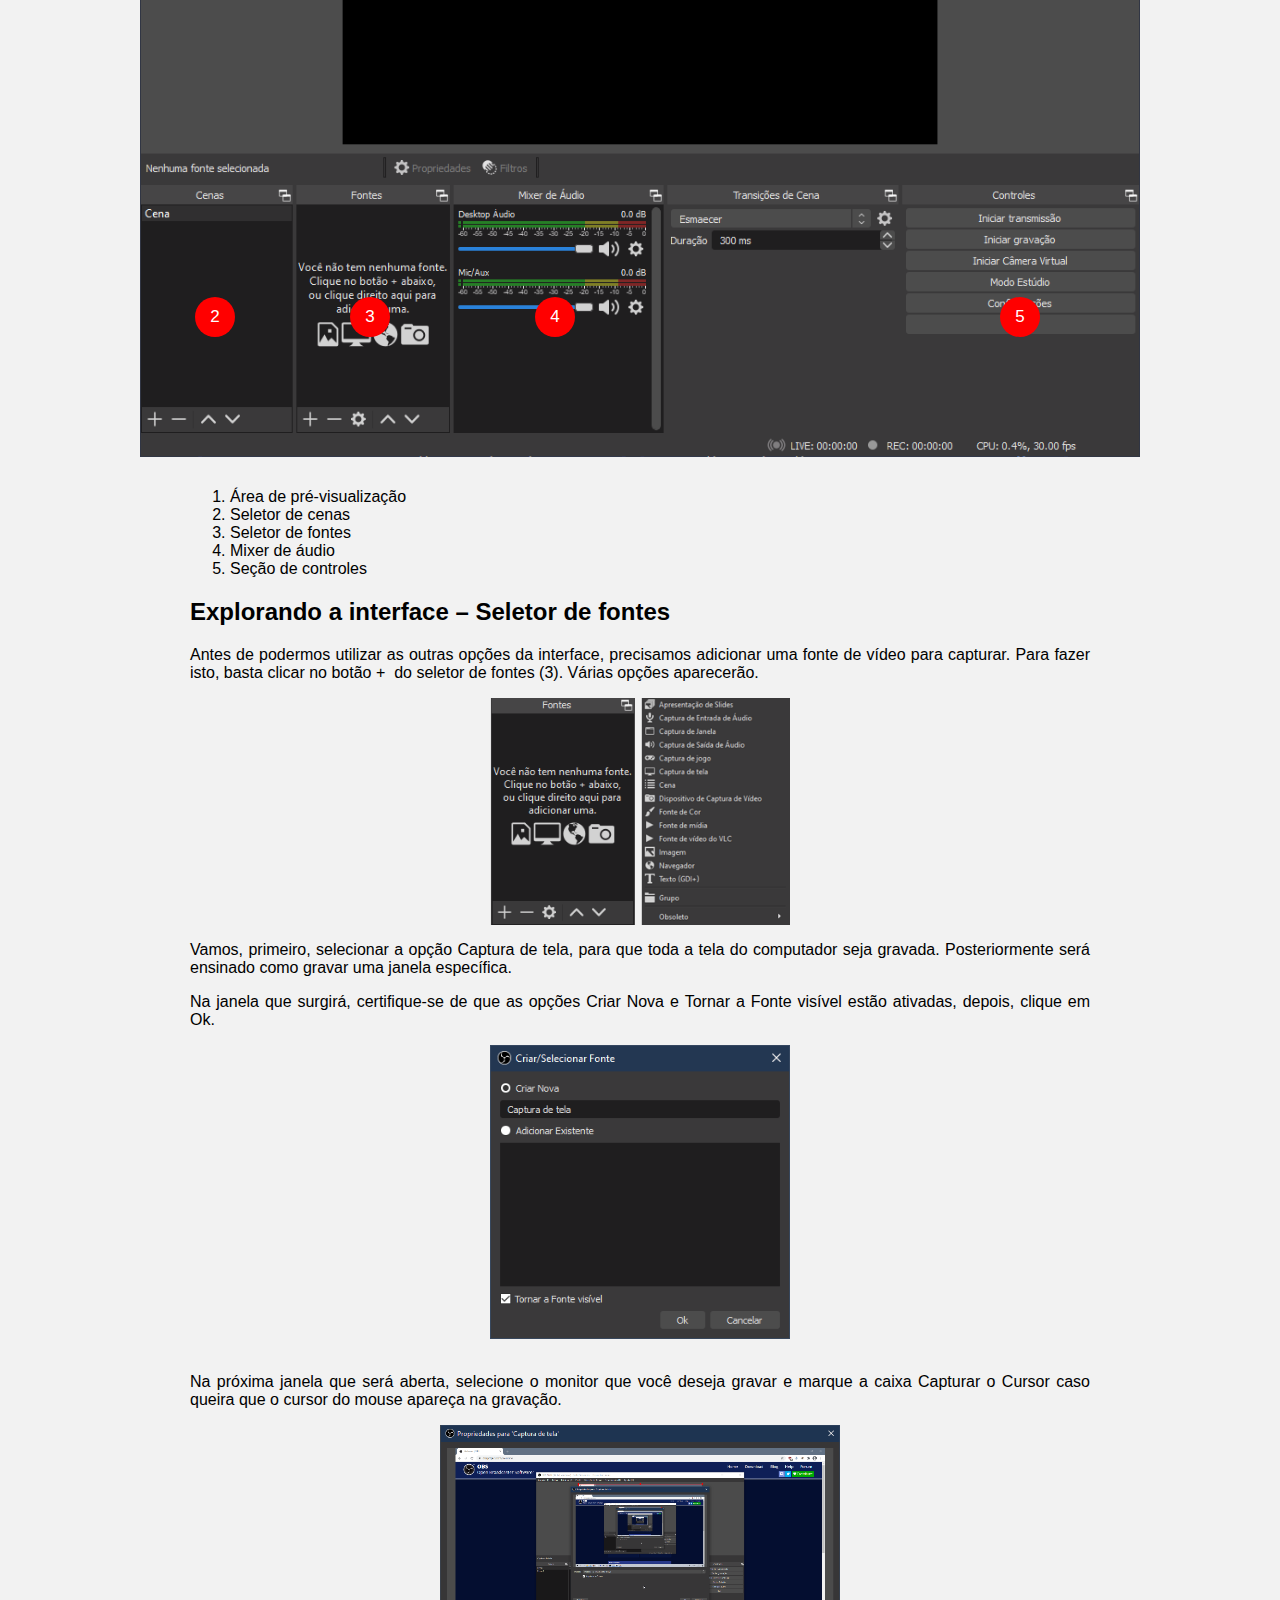
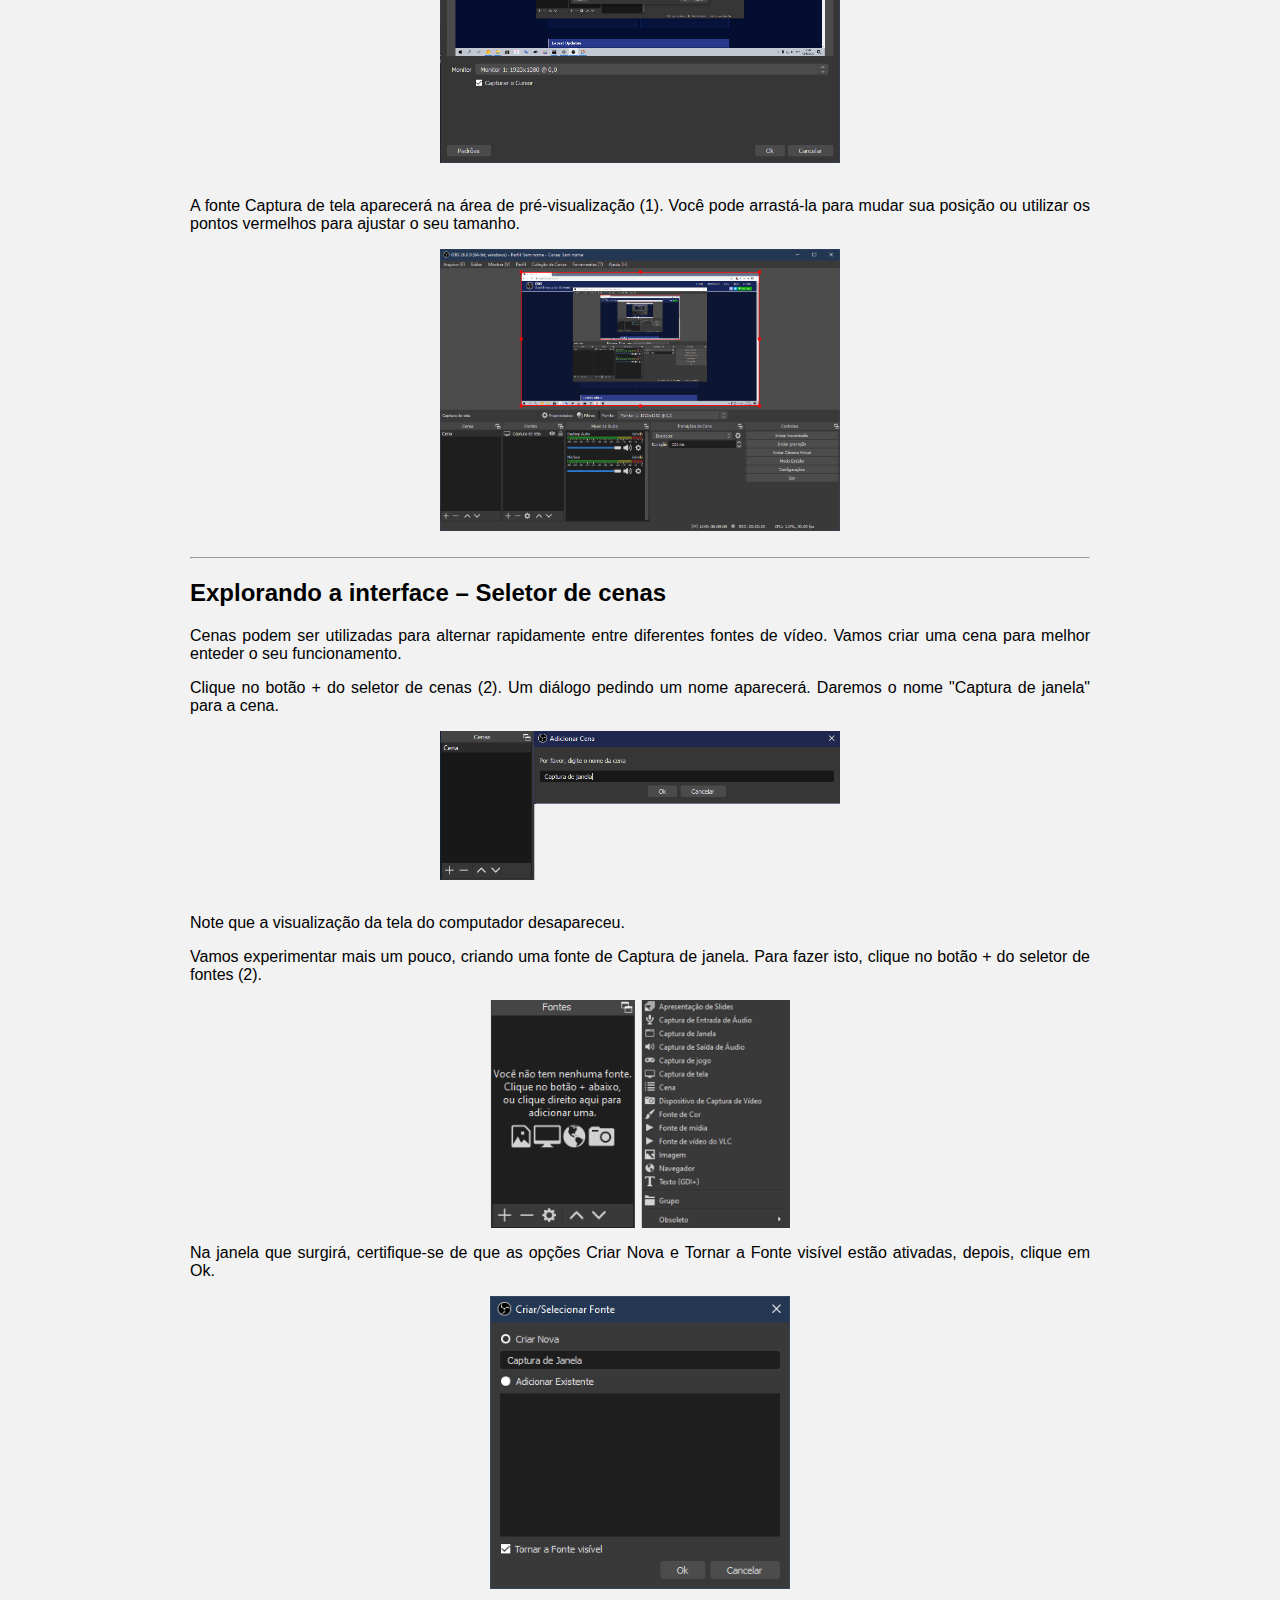
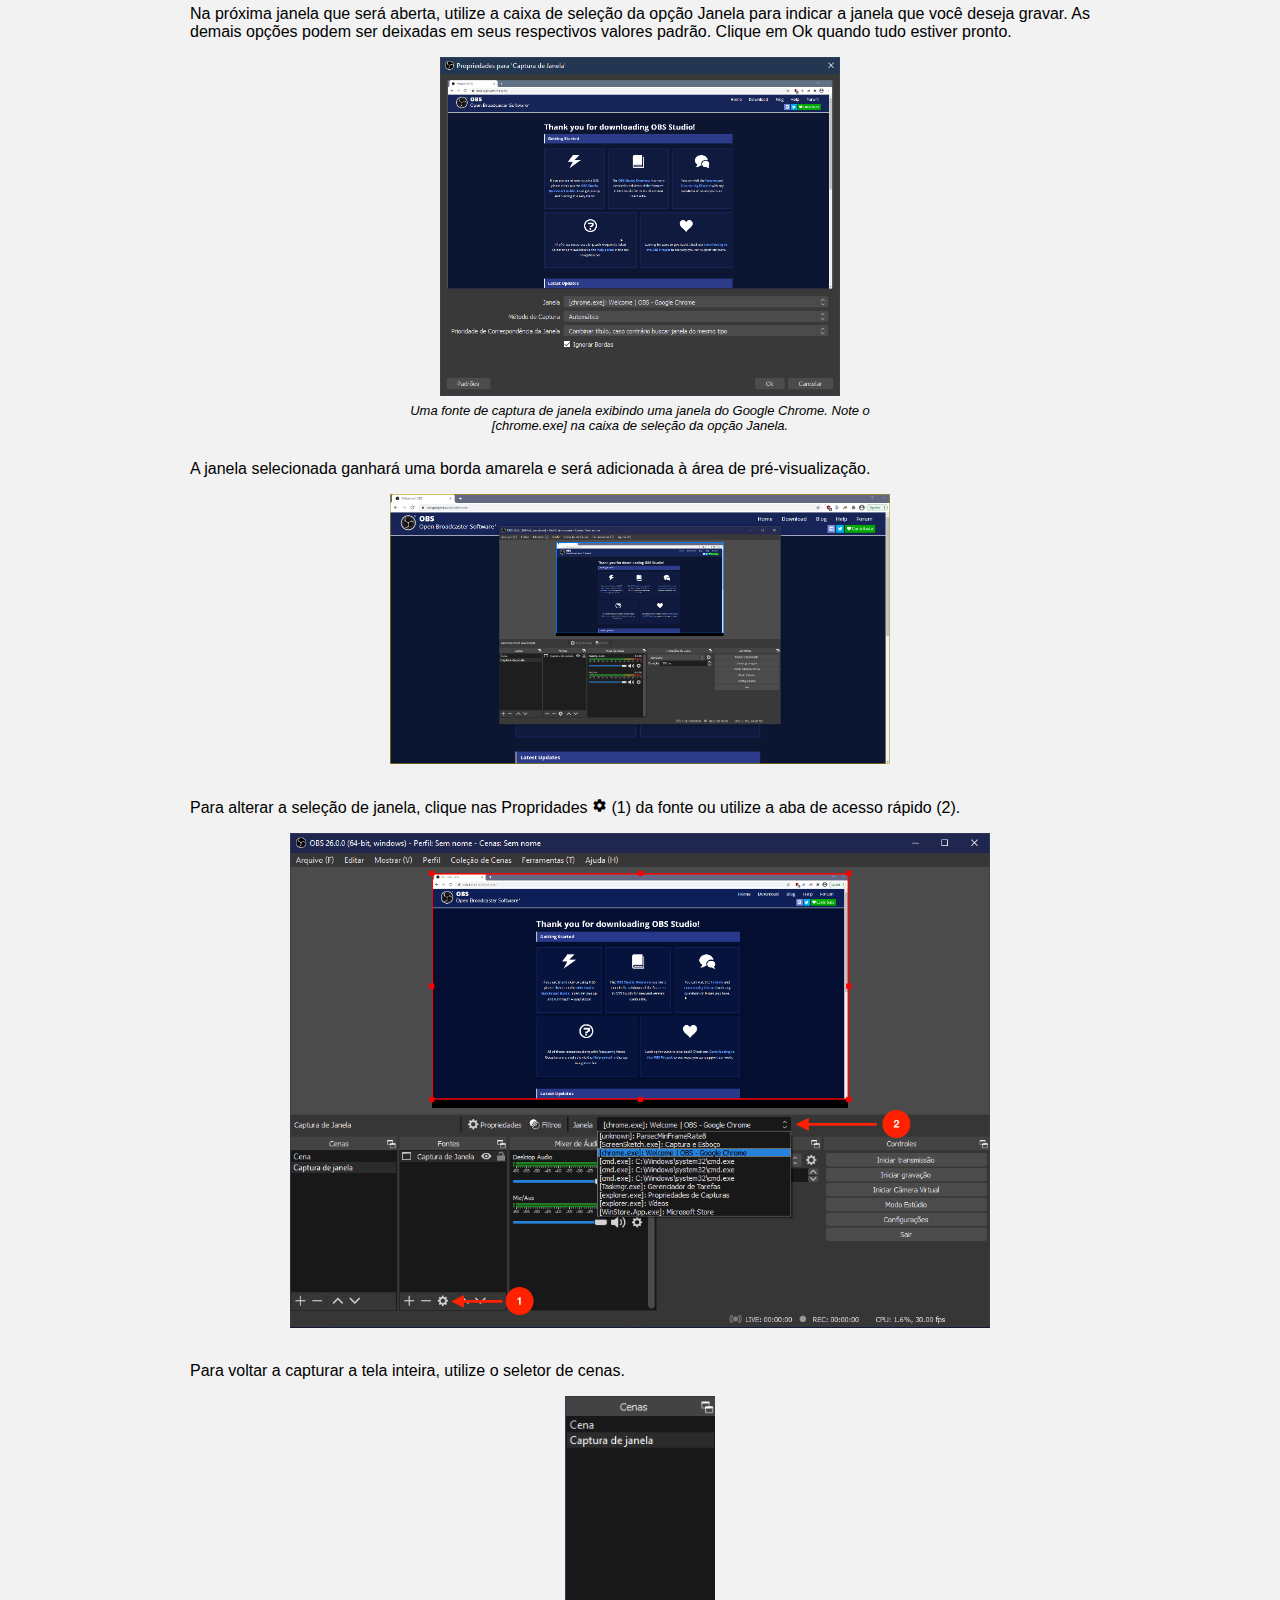
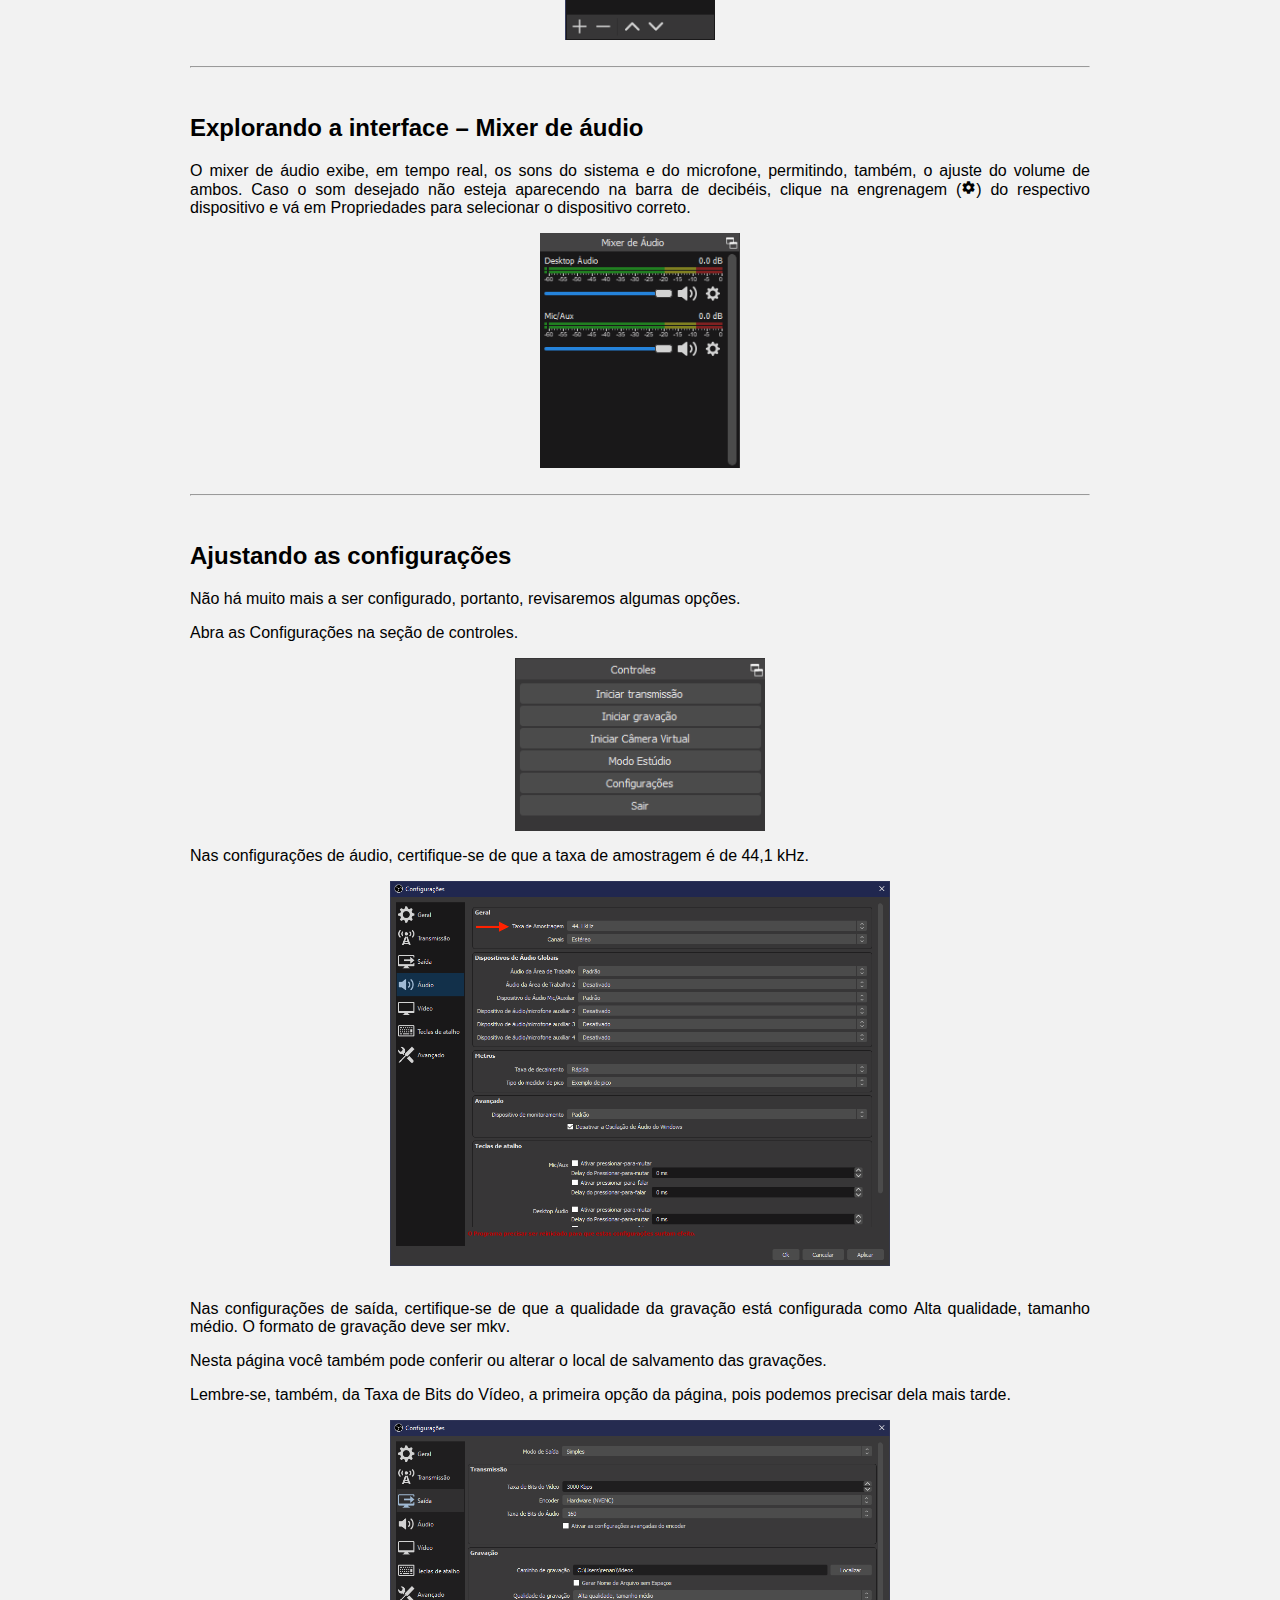
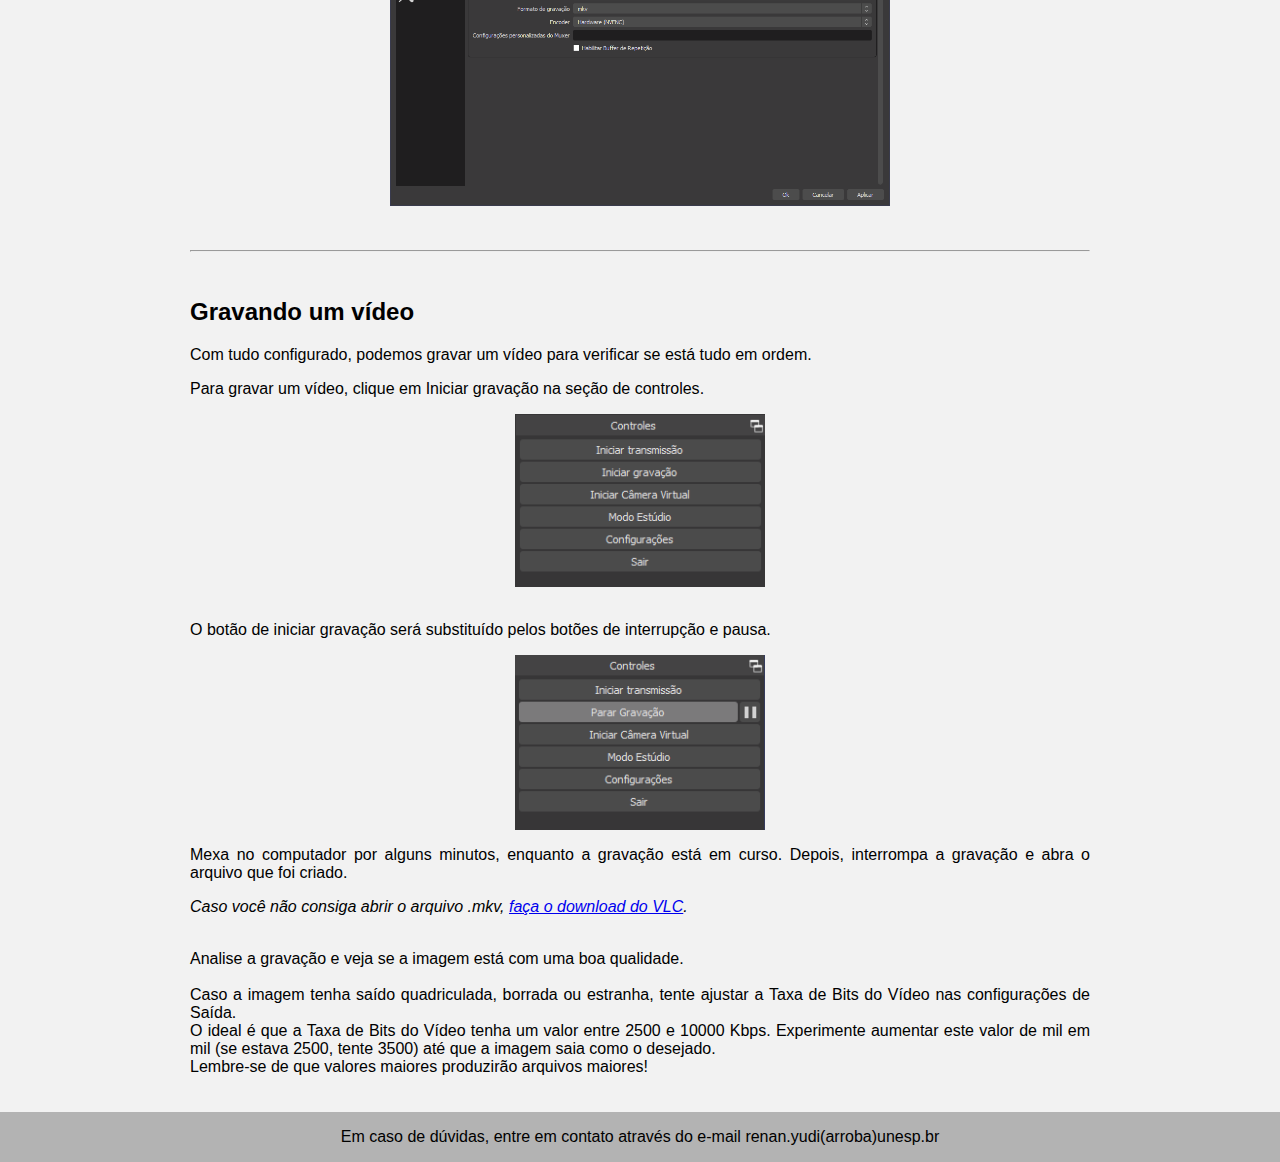
==== commit 7a88bcd2: "Click to enlarge" ====
--- a/gravacao-obs.html
+++ b/gravacao-obs.html
@@ -4,7 +4,10 @@
         <meta charset="UTF-8">
         <link rel="stylesheet" type="text/css" href="css/gravacao-obs.css">
         <link rel="stylesheet" type="text/css" href="css/main.css">
+		 <link rel="stylesheet" type="text/css" href="css/lightbox.css">
         <link href="https://fonts.googleapis.com/icon?family=Material+Icons" rel="stylesheet">
+		<script src="https://ajax.googleapis.com/ajax/libs/jquery/3.5.1/jquery.min.js"></script>
+		<script src="js/lightbox.js"></script>
 
     </head>
     <body>
@@ -68,26 +71,29 @@
 <a name="primeirospassos"></a> 
             <h2 class="obs_fs">Primeiros passos</h2>
             <p class="obs_fs_1"> Quando o OBS é iniciado pela primeira vez, o assistente de configuração aparecerá na tela. Caso ele não apareça, é possível abri-lo através do menu <strong>Ferramentas</strong>.</p>
-      <img src="media/gravacao-obs/obs1.png" alt="" style="width:1000px; display: block; margin: auto; position: relative; left: -50px;">
+      
+		<a href="media/gravacao-obs/obs1.png" data-lightbox="obs1"><img src="media/gravacao-obs/obs1.png" alt="" style="width:500px; display: block; margin: auto;"></a>
+		<p class="obs_fs_subtext" style="width:500px; margin: auto; position: relative; top: 7px;">Clique nas imagens para ampliá-las.</em></p>
             <br>
             <p class="obs_fs_1">O assistente de configuração fará uma série de perguntas para otimizar o funcionamento do programa, de acordo com o hardware do computador e suas preferências pessoais.</p>
             <p class="obs_fs_1">A primeira pergunta será a respeito do uso primário do programa. No nosso caso, selecionaremos a segunda opção, <strong>Otimizar somente para gravação, eu não farei transmissão</strong>.</p>
-            <img src="media/gravacao-obs/obs2.png" alt="" style="width:400px; display: block; margin: auto;">
+		<a href="media/gravacao-obs/obs2.png" data-lightbox="obs2"><img src="media/gravacao-obs/obs2.png" alt="" style="width:400px; display: block; margin: auto;"></a>
+            
             <br>
             <p class="obs_fs_1">Em seguida, o programa perguntará sobre alguns aspectos da gravação de vídeo.</p>
             <p class="obs_fs_1">A opção de resolução de base (tela) rege o tamanho do arquivo final em pixels. O ideal é que esta opção coincida com a resolução atual do seu monitor, portanto, selecione a opção <strong>Usar Atual</strong>.</p>
             <p class="obs_fs_1">FPS é a sigla em inglês para Quadros Por Segundo. Números maiores produzirão vídeos com movimentação mais suave, porém, o arquivo final terá um tamanho maior. O valor recomendado é 30, por ser um intermediário entre fluidez e tamanho.</p>
-            <img src="media/gravacao-obs/obs3.png" alt="" style="width:400px; display: block; margin: auto;">
+           <a href="media/gravacao-obs/obs3.png" data-lightbox="obs3"><img src="media/gravacao-obs/obs3.png" alt="" style="width:400px; display: block; margin: auto;"></a>
             <br>
             <p class="obs_fs_1">Nesta última tela, o assistente de configuração exibirá as configurações que serão aplicadas. Basta clicar em <strong>Aplicar Configurações para continuar</strong>.</p>
-            <img src="media/gravacao-obs/obs4.png" alt="" style="width:400px; display: block; margin: auto;">
+<a href="media/gravacao-obs/obs4.png" data-lightbox="obs4"><img src="media/gravacao-obs/obs4.png" alt="" style="width:400px; display: block; margin: auto;"></a>
             <p class="obs_fs_subtext"><em>Os valores podem ser diferentes no seu computador.</em></p>
 		<br><hr><br>
 		
 <a name="explorandoainterface"></a> 
             <h2 class="obs_fs">Explorando a interface</h2>
             <div class="obs5">
-                <img src="media/gravacao-obs/obs5.png" alt="" style="width:1000px; display: block; margin: auto; position: relative; left: -50px;">
+                <img class="imagem" src="media/gravacao-obs/obs5.png" alt="" style="width:1000px; display: block; margin: auto; position: relative; left: -50px;">
                 <div class="obs_obs5_circle" id="obs_obs5_visualizacao"><strong>1</strong></div>
                 <div class="obs_obs5_circle" id="obs_obs5_cenas"><strong>2</strong></div>
                 <div class="obs_obs5_circle" id="obs_obs5_fontes"><strong>3</strong></div>
@@ -108,21 +114,24 @@
 			<h2 class="obs_fs">Explorando a interface – Seletor de fontes</h2>
       <p class="obs_fs_1">Antes de podermos utilizar as outras opções da interface, precisamos adicionar uma fonte de vídeo para capturar. Para fazer isto, basta clicar no <strong>botão +</strong> &nbsp;do <strong>seletor de fontes</strong> (3). Várias opções aparecerão.</p>
 			
-            <img src="media/gravacao-obs/obs6.png" alt="" style="width:400px; display: block; margin: auto;">
+		
+		<a href="media/gravacao-obs/obs6.png" data-lightbox="obs6"><img src="media/gravacao-obs/obs6.png" alt="" style="width:300px; display: block; margin: auto;"></a>
+		
+            
             <p class="obs_fs_1"> Vamos, primeiro, selecionar a opção <strong>Captura de tela</strong>, para que toda a tela do computador seja gravada. Posteriormente será ensinado como gravar uma janela específica. </p>
 			
             <p class="obs_fs_1"> Na janela que surgirá, certifique-se de que as opções <strong>Criar Nova</strong> e <strong>Tornar a Fonte visível</strong> estão ativadas, depois, clique em <strong>Ok</strong>.</p>
 			
-            <img src="media/gravacao-obs/obs7.png" alt="" style="width:300px; display: block; margin: auto;">
+          <a href="media/gravacao-obs/obs7.png" data-lightbox="obs7">  <img src="media/gravacao-obs/obs7.png" alt="" style="width:300px; display: block; margin: auto;"> </a>
             <br>
 			
             <p class="obs_fs_1">Na próxima janela que será aberta, selecione o monitor que você deseja gravar e marque a caixa <strong>Capturar o Cursor</strong> caso queira que o cursor do mouse apareça na gravação.</p>
 			
-            <img src="media/gravacao-obs/obs8.png" alt="" style="width:700px; display: block; margin: auto;">
+           <a href="media/gravacao-obs/obs8.png" data-lightbox="obs8"> <img src="media/gravacao-obs/obs8.png" alt="" style="width:400px; display: block; margin: auto;"></a>
             <br>
 			
             <p class="obs_fs_1">A fonte <strong>Captura de tela</strong> aparecerá na <strong>área de pré-visualização</strong> (1). Você pode arrastá-la para mudar sua posição ou utilizar os pontos vermelhos para ajustar o seu tamanho.</p>
-            <img src="media/gravacao-obs/obs9.png" alt="" style="width:1000px; display: block; margin: auto; position: relative; left: -50px;">
+            <a href="media/gravacao-obs/obs9.png" data-lightbox="obs9"><img src="media/gravacao-obs/obs9.png" alt="" style="width:400px; display: block; margin: auto;"></a>
             <br>
 			<hr>
 		
@@ -133,34 +142,34 @@
 			
             <p class="obs_fs_1">Clique no <strong>botão +</strong>&nbsp;do <strong>seletor de cenas</strong> (2). Um diálogo pedindo um nome aparecerá. Daremos o nome "Captura de janela" para a cena.</p>
 			
-            <img src="media/gravacao-obs/obs10.png" alt="" style="width:700px; display: block; margin: auto;">
+            <a href="media/gravacao-obs/obs10.png" data-lightbox="obs10"><img src="media/gravacao-obs/obs10.png" alt="" style="width:400px; display: block; margin: auto;"></a>
             <br>
 			
             <p class="obs_fs_1">Note que a visualização da tela do computador desapareceu. </p>
 			
             <p class="obs_fs_1">Vamos experimentar mais um pouco, criando uma fonte de <strong>Captura de janela</strong>. Para fazer isto, clique no <strong>botão +</strong> do <strong>seletor de fontes </strong>(2).</p>
 			
-            <img src="media/gravacao-obs/obs6.png" alt="" style="width:400px; display: block; margin: auto;">
+            <a href="media/gravacao-obs/obs6.png" data-lightbox="obs6"><img src="media/gravacao-obs/obs6.png" alt="" style="width:300px; display: block; margin: auto;"></a>
             <p class="obs_fs_1"> Na janela que surgirá, certifique-se de que as opções <strong>Criar Nova</strong> e <strong>Tornar a Fonte visível</strong> estão ativadas, depois, clique em <strong>Ok</strong>.</p>
 			
-            <img src="media/gravacao-obs/obs11.png" alt="" style="width:300px; display: block; margin: auto;">
+           <a href="media/gravacao-obs/obs11.png" data-lightbox="obs11"> <img src="media/gravacao-obs/obs11.png" alt="" style="width:300px; display: block; margin: auto;"></a>
             <p class="obs_fs_1">Na próxima janela que será aberta, utilize a caixa de seleção da opção <strong>Janela</strong> para indicar a janela que você deseja gravar. As demais opções podem ser deixadas em seus respectivos valores padrão. Clique em <strong>Ok</strong> quando tudo estiver pronto.</p>
-            <img src="media/gravacao-obs/obs12.png" alt="" style="width:700px; display: block; margin: auto;">
+           <a href="media/gravacao-obs/obs12.png" data-lightbox="obs12" data-title="Uma fonte de captura de janela exibindo uma janela do Google Chrome. Note o [chrome.exe] na caixa de seleção da opção Janela."> <img src="media/gravacao-obs/obs12.png" alt="" style="width:400px; display: block; margin: auto;"></a>
             <p class="obs_fs_subtext" style="width:500px; margin: auto; position: relative; top: 7px;"><em>Uma fonte de captura de janela exibindo uma janela do Google Chrome. Note o <strong>[chrome.exe]</strong> na caixa de seleção da opção <strong>Janela</strong>.</em></p>
             <br>
             <p class="obs_fs_1">A janela selecionada ganhará uma borda amarela e será adicionada à área de pré-visualização.</p>
-            <img src="media/gravacao-obs/obs13.png" alt="" style="width:1000px; display: block; margin: auto; position: relative; left: -50px;"><br>
+            <a href="media/gravacao-obs/obs13.png" data-lightbox="obs13">  <img src="media/gravacao-obs/obs13.png" alt="" style="width:500px; display: block; margin: auto;"></a><br>
             <p class="obs_fs_1">Para alterar a seleção de janela, clique nas <strong>Propridades</strong> <em class="material-icons" style="font-size: 15px">settings</em> (1) da fonte ou utilize a aba de acesso rápido (2).</p>
-            <img src="media/gravacao-obs/obs14.png" alt="" style="width:1000px; display: block; margin: auto; position: relative; left: -50px;"><br>
+             <a href="media/gravacao-obs/obs14.png" data-lightbox="obs14"> <img src="media/gravacao-obs/obs14.png" alt="" style="width:700px; display: block; margin: auto;"></a><br>
 		<p class="obs_fs_1">Para voltar a capturar a tela inteira, utilize o <strong>seletor de cenas</strong>.</p>
-	  <img src="media/gravacao-obs/obs15.png" alt="" style="width:150px; display: block; margin: auto;">
+	<a href="media/gravacao-obs/obs15.png" data-lightbox="obs15"> <img src="media/gravacao-obs/obs15.png" alt="" style="width:150px; display: block; margin: auto;"></a>
 		<br><hr/>
 			<br>
 		
 <a name="explorandoainterface-mixerdeaudio"></a> 
 		<h2 class="obs_fs">Explorando a interface – Mixer de áudio</h2>
 			<p class="obs_fs_1">O mixer de áudio exibe, em tempo real, os sons do sistema e do microfone, permitindo, também, o ajuste do volume de ambos. Caso o som desejado não esteja aparecendo na barra de decibéis, clique na engrenagem (<em class="material-icons" style="font-size: 15px">settings</em>) do respectivo dispositivo e vá em <strong>Propriedades</strong> para selecionar o dispositivo correto.</p>
-		<img src="media/gravacao-obs/obs16.png" alt="" style="width:200px; display: block; margin: auto;">
+		 <a href="media/gravacao-obs/obs16.png" data-lightbox="obs16"> <img src="media/gravacao-obs/obs16.png" alt="" style="width:200px; display: block; margin: auto;"></a>
 				<br><hr/>
 			<br>
 		
@@ -175,14 +184,14 @@
 		
 		<p class="obs_fs_1">Nas <strong>configurações de áudio</strong>, certifique-se de que a <strong>taxa de amostragem</strong> é de <strong>44,1 kHz</strong>.</p>
 		
-		<img src="media/gravacao-obs/obs18.png" alt="" style="width:1000px; display: block; margin: auto; position: relative; left: -50px;"><br>
+		 <a href="media/gravacao-obs/obs18.png" data-lightbox="obs18"> <img src="media/gravacao-obs/obs18.png" alt="" style="width:500px; display: block; margin: auto;"></a><br>
 		
 		<p class="obs_fs_1">Nas <strong>configurações de saída</strong>, certifique-se de que a <strong>qualidade da gravação</strong> está configurada como <strong>Alta qualidade, tamanho médio</strong>. O <strong>formato de gravação</strong> deve ser <strong>mkv</strong>. </p>
 	  <p class="obs_fs_1">Nesta página você também pode conferir ou alterar o local de salvamento das gravações.</p>
 				<p class="obs_fs_1">Lembre-se, também, da <strong>Taxa de Bits do Vídeo</strong>, a primeira opção da página, pois podemos precisar dela mais tarde.</p>
 		
 		
-	  <img src="media/gravacao-obs/obs19.png" alt="" style="width:1000px; display: block; margin: auto; position: relative; left: -50px;"><br>
+	 <a href="media/gravacao-obs/obs19.png" data-lightbox="obs19"><img src="media/gravacao-obs/obs19.png" alt="" style="width:500px; display: block; margin: auto;"></a><br>
 		
 		<br>
 		<hr>
@@ -194,11 +203,11 @@
 		<p class="obs_fs_1">Para gravar um vídeo, clique em <strong>Iniciar gravação</strong> na <strong>seção de controles</strong>.</p>
 		
 		
-		<img src="media/gravacao-obs/obs17.png" alt="" style="width:250px; display: block; margin: auto;">
+		 <a href="media/gravacao-obs/obs17.png" data-lightbox="obs17"> <img src="media/gravacao-obs/obs17.png" alt="" style="width:250px; display: block; margin: auto;"></a>
 		<br>
 		<p class="obs_fs_1">O botão de iniciar gravação será substituído pelos botões de interrupção e pausa.</p>
 		
-		<img src="media/gravacao-obs/obs20.png" alt="" style="width:250px; display: block; margin: auto;">
+		 <a href="media/gravacao-obs/obs20.png" data-lightbox="obs20"> <img src="media/gravacao-obs/obs20.png" alt="" style="width:250px; display: block; margin: auto;"></a>
 		
 	  <p class="obs_fs_1">Mexa no computador por alguns minutos, enquanto a gravação está em curso. Depois, interrompa a gravação e abra o arquivo que foi criado.</p>
 		<p class="obs_fs_1"><em>Caso você não consiga abrir o arquivo .mkv, <a href="https://www.videolan.org/vlc/">faça o download do VLC</a>.</em></p>
--- a/css/main.css
+++ b/css/main.css
@@ -35,11 +35,11 @@
 }
 
 .bgtop {
-	background-image: linear-gradient(to left bottom, #56C1FF, #73FDEA);
+	background-color: #555555;
 	padding-top: 150px;
 	padding-bottom: 150px;
 	color: #FFFFFF;
-	text-shadow: 1px 3px 10px #222222;
+	
 }
 
 .bgtop_button {
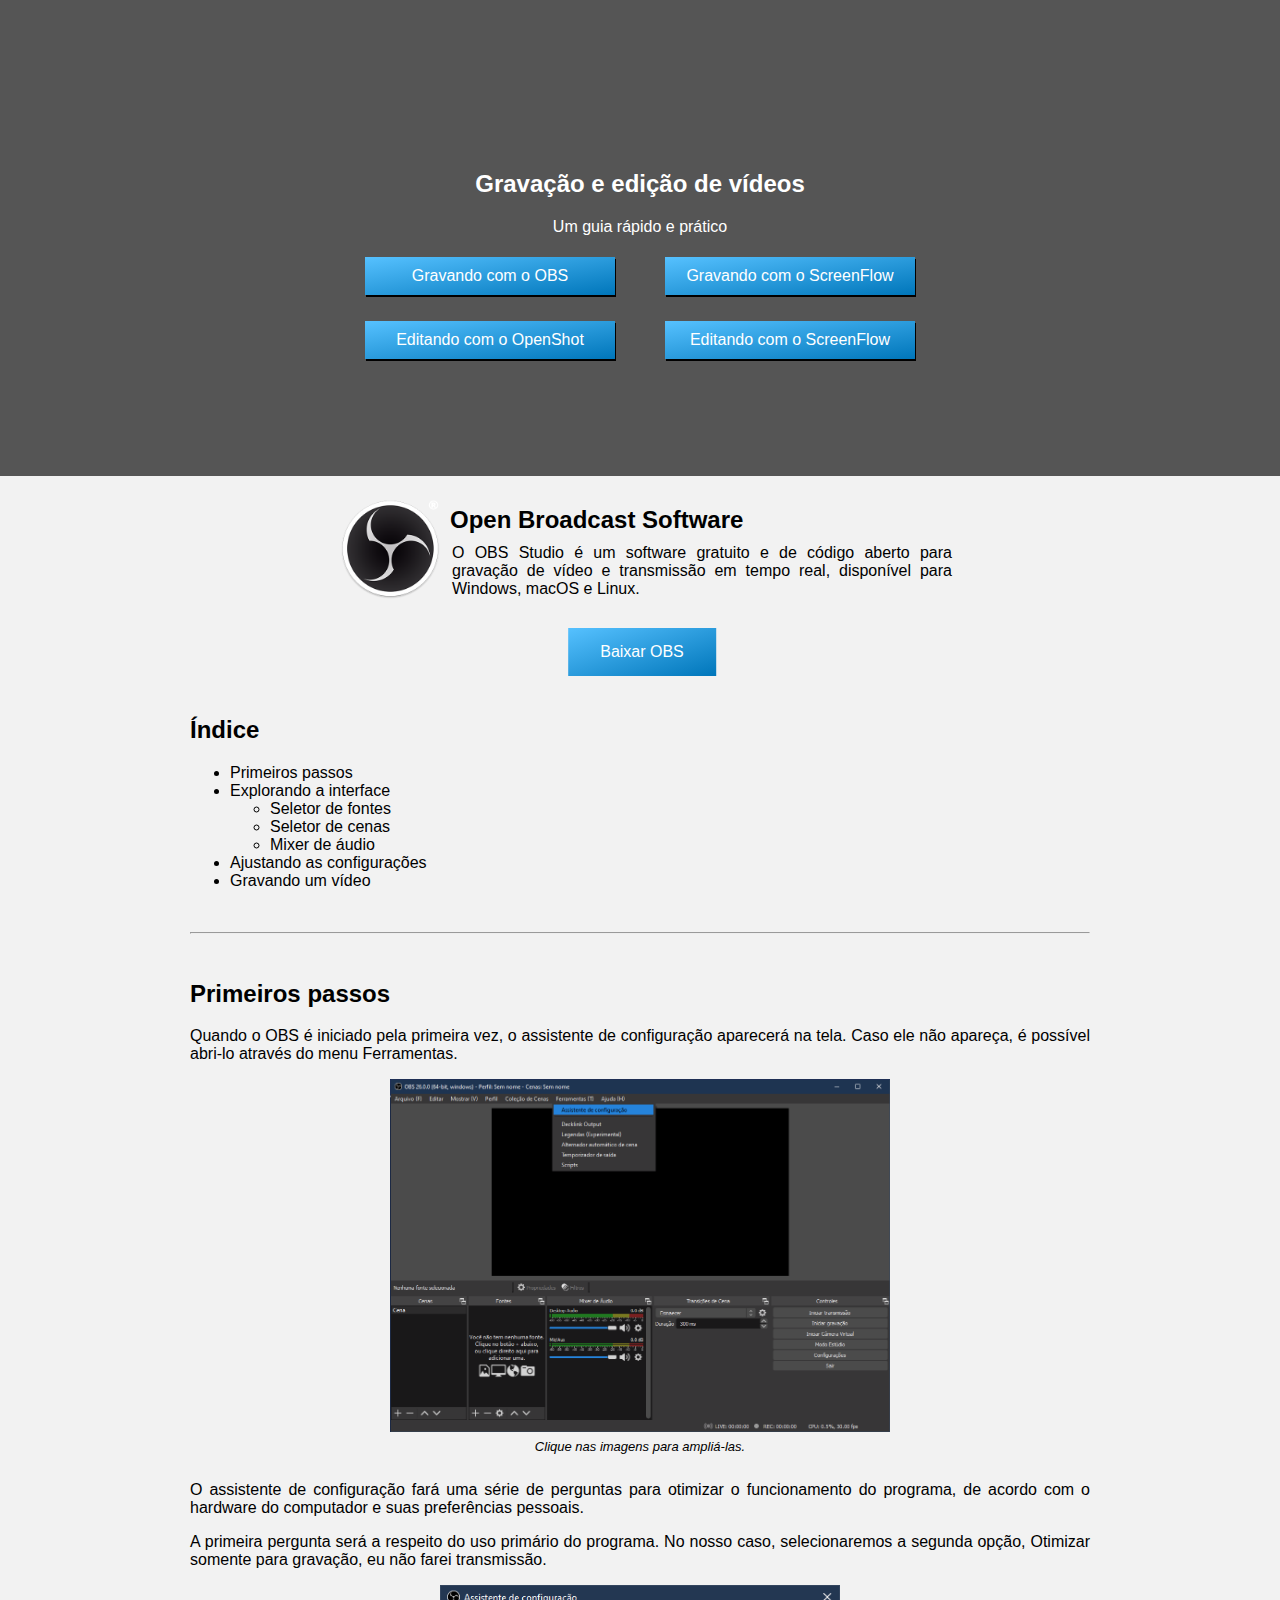
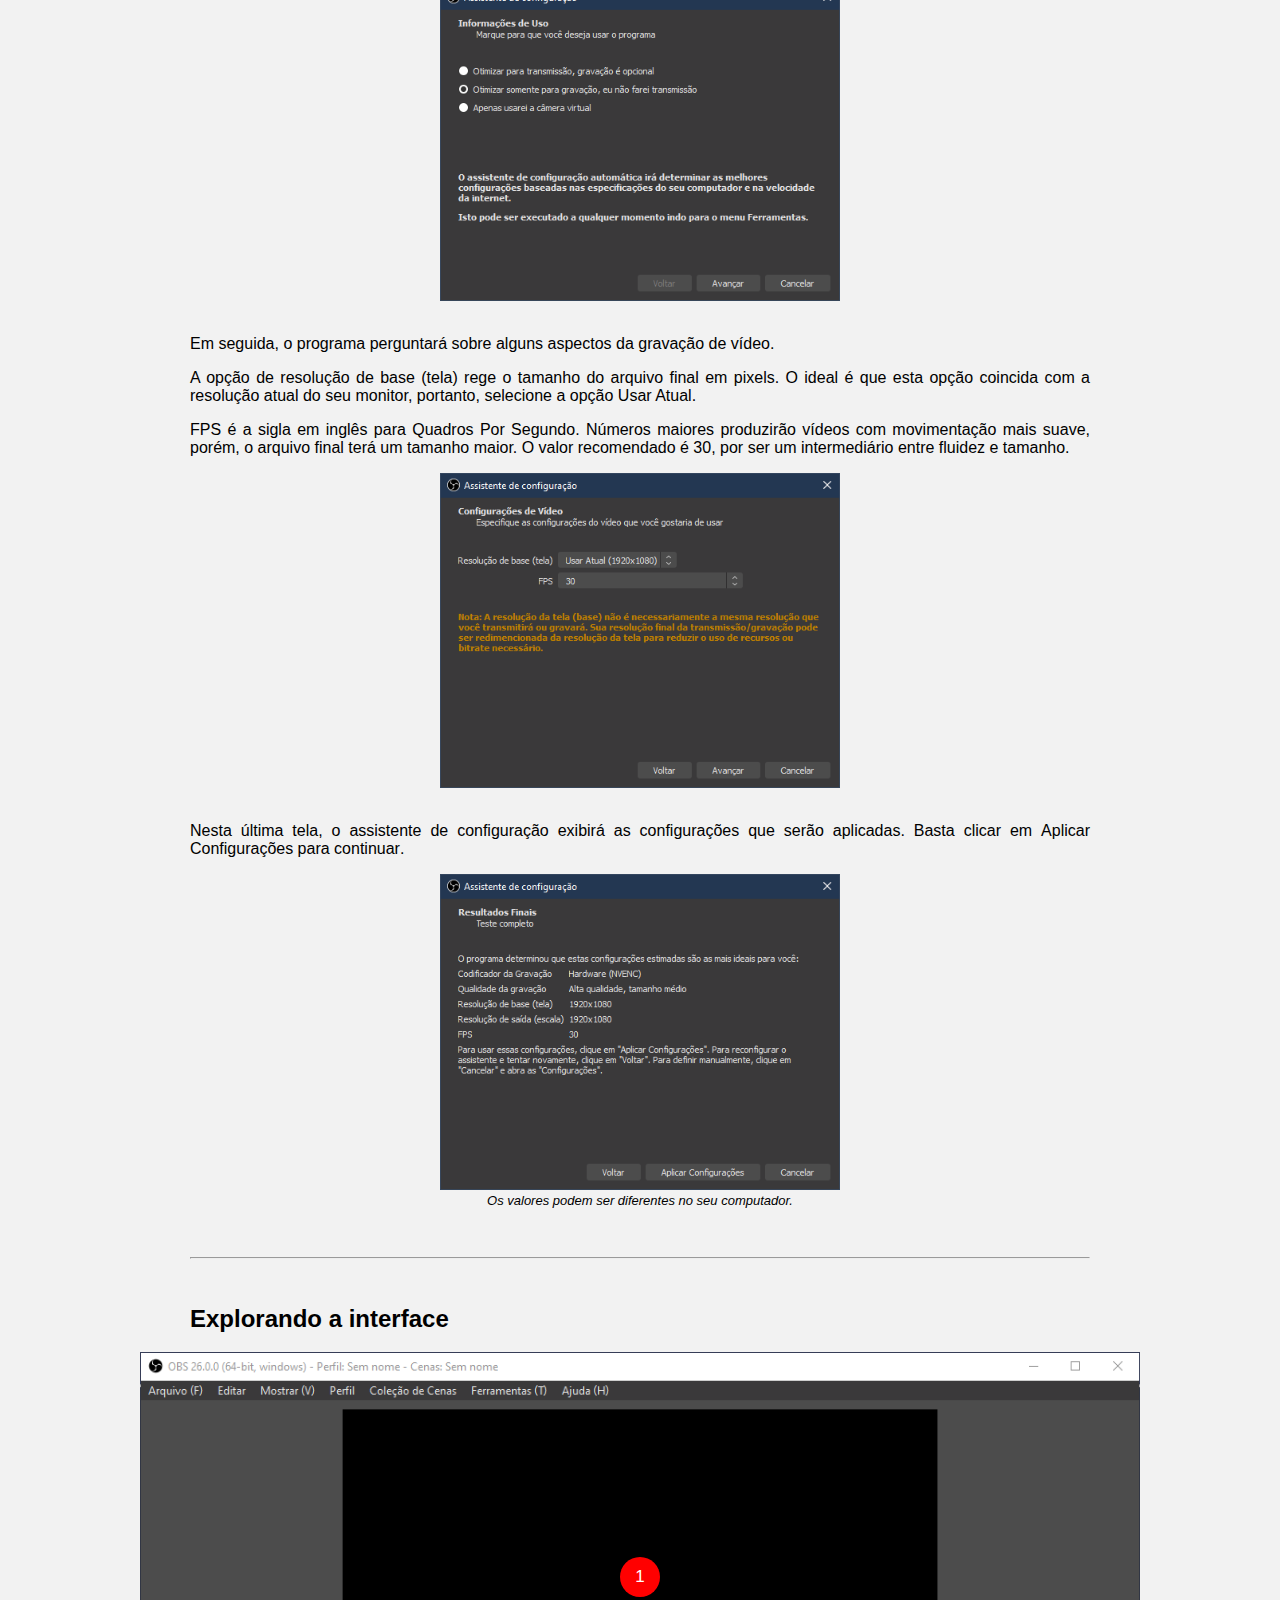
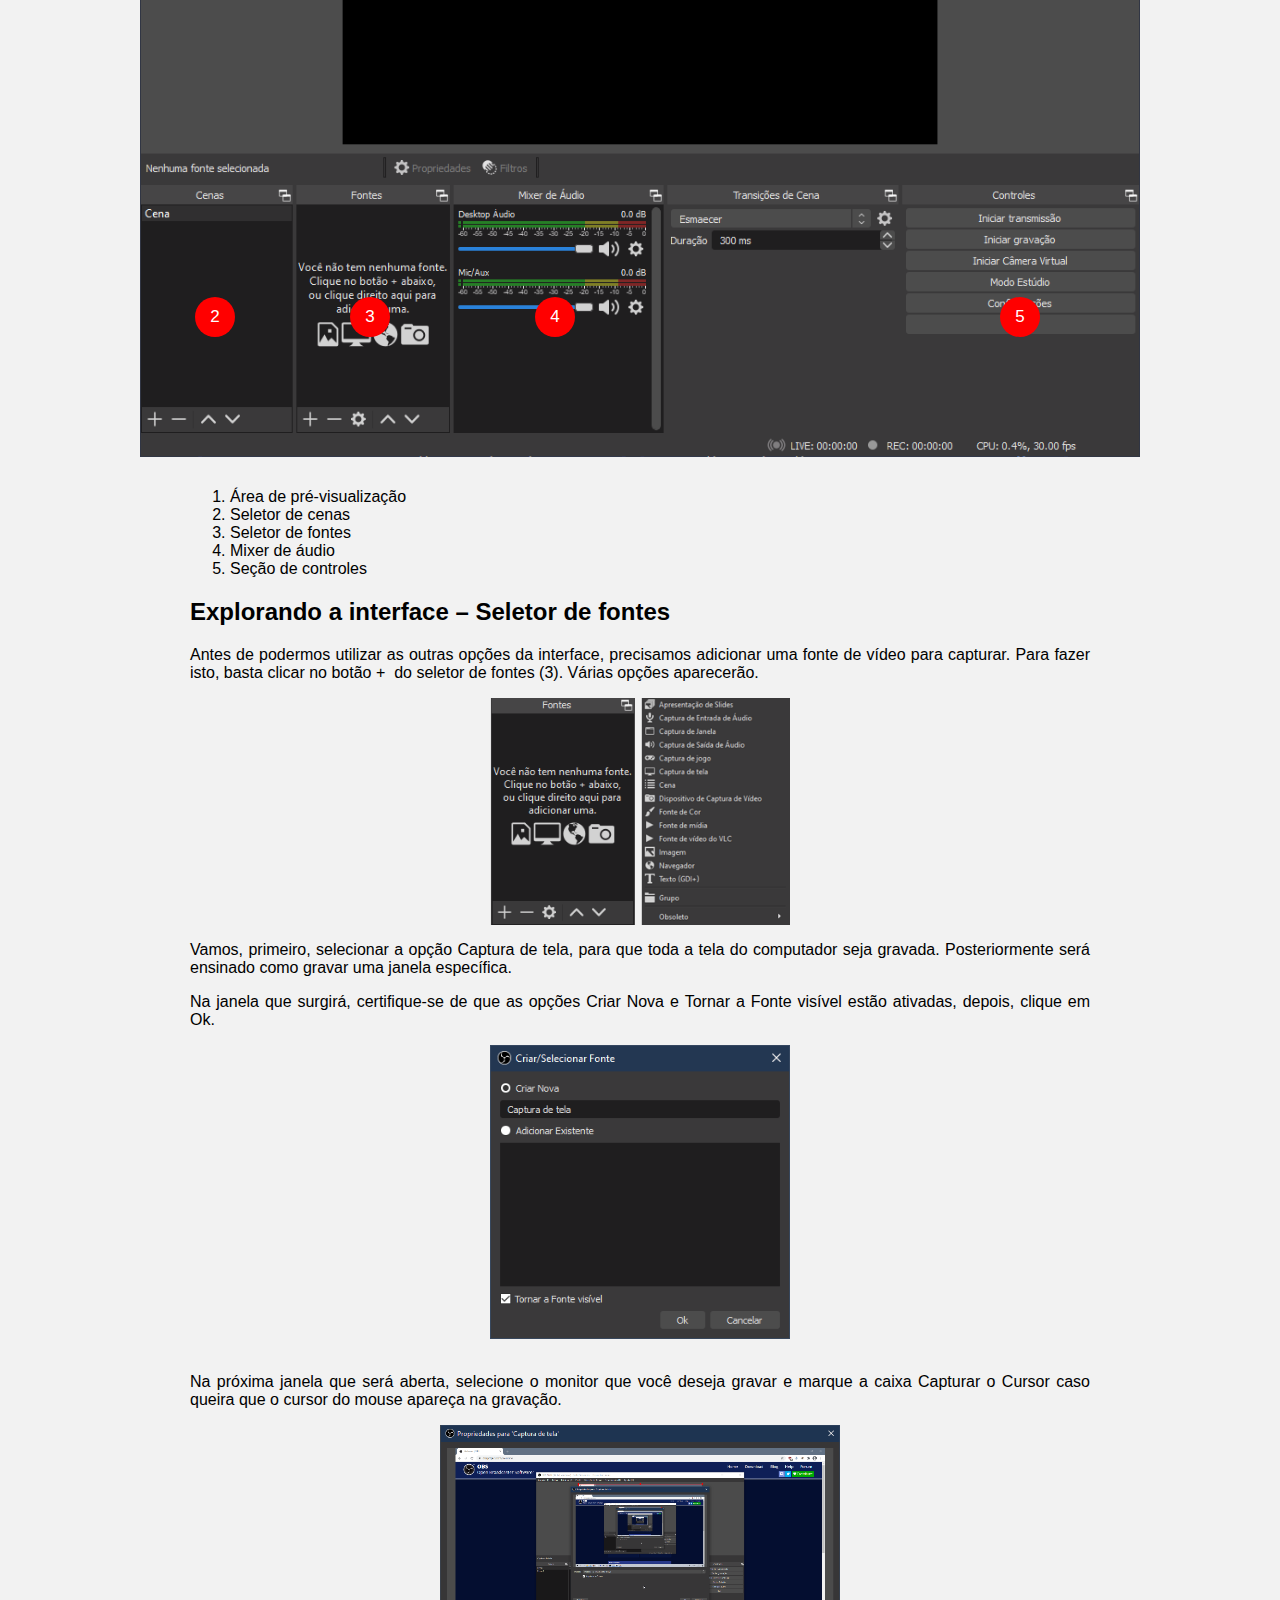
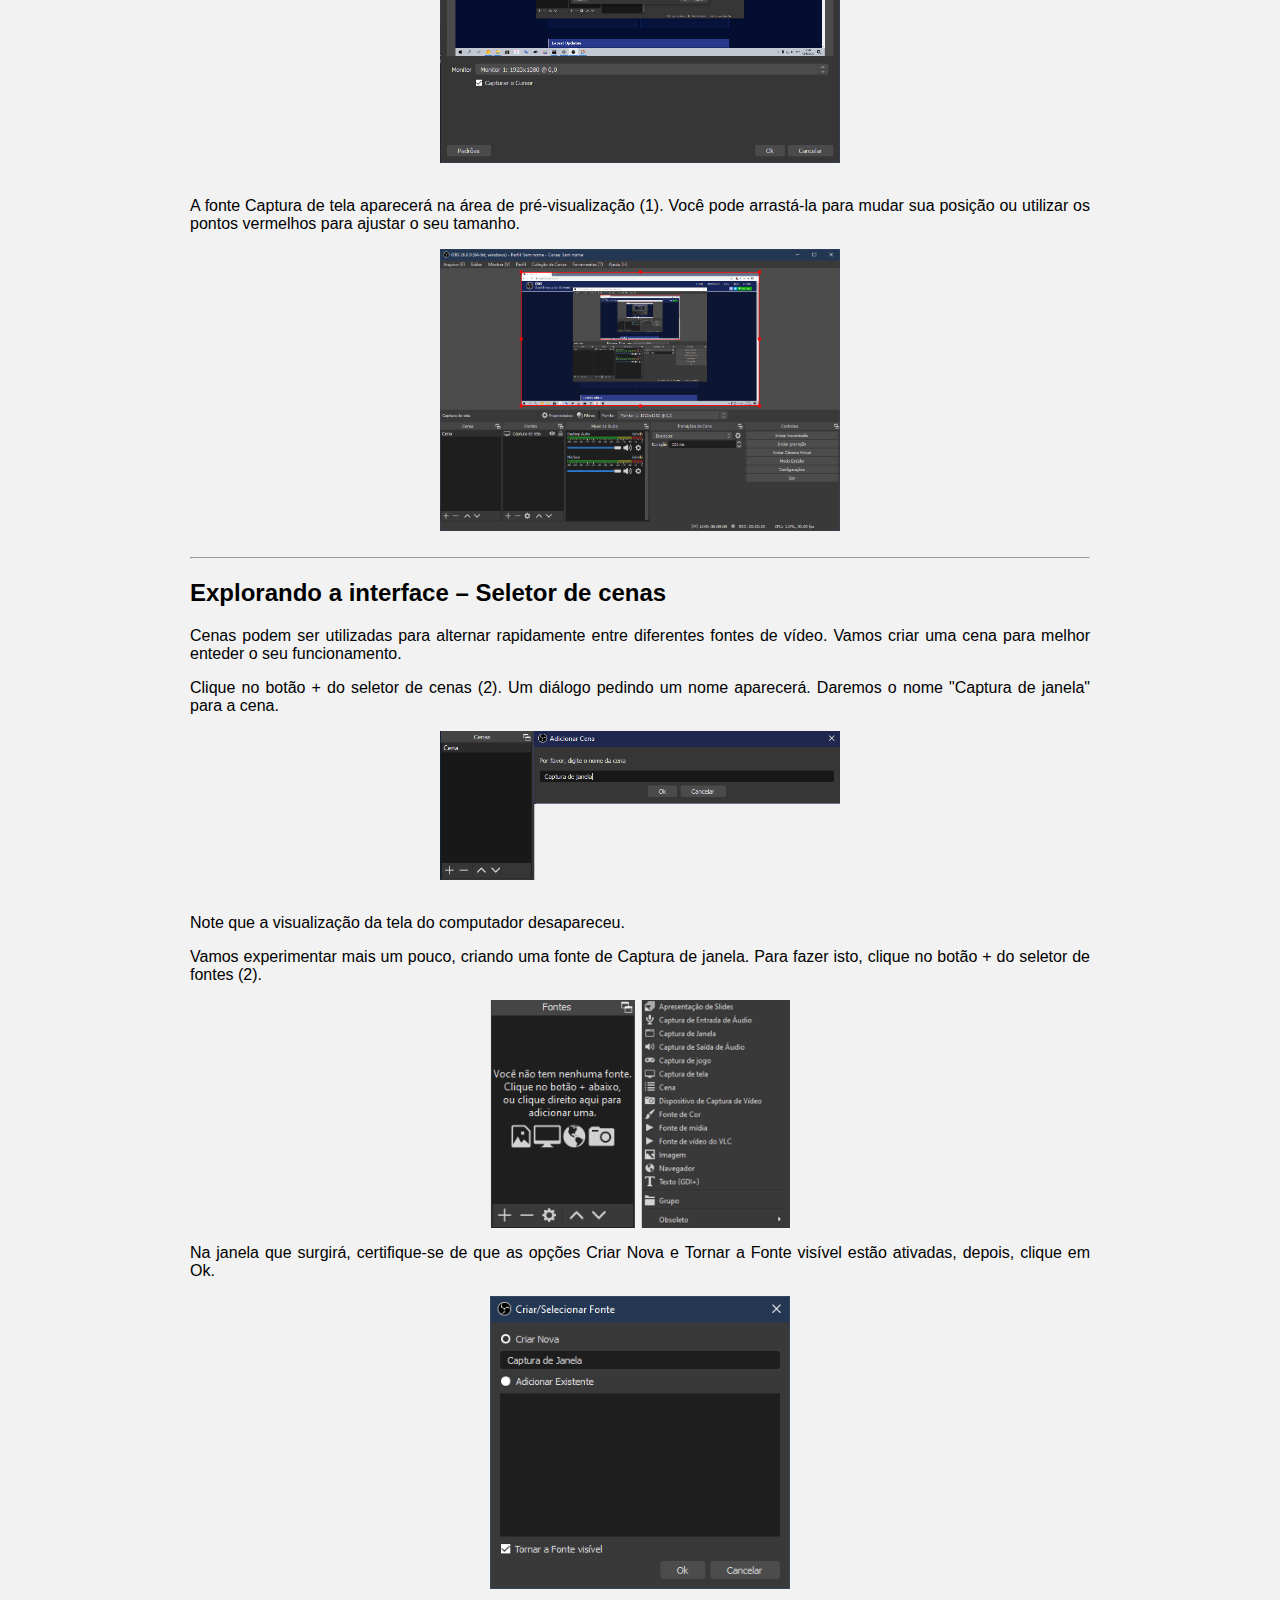
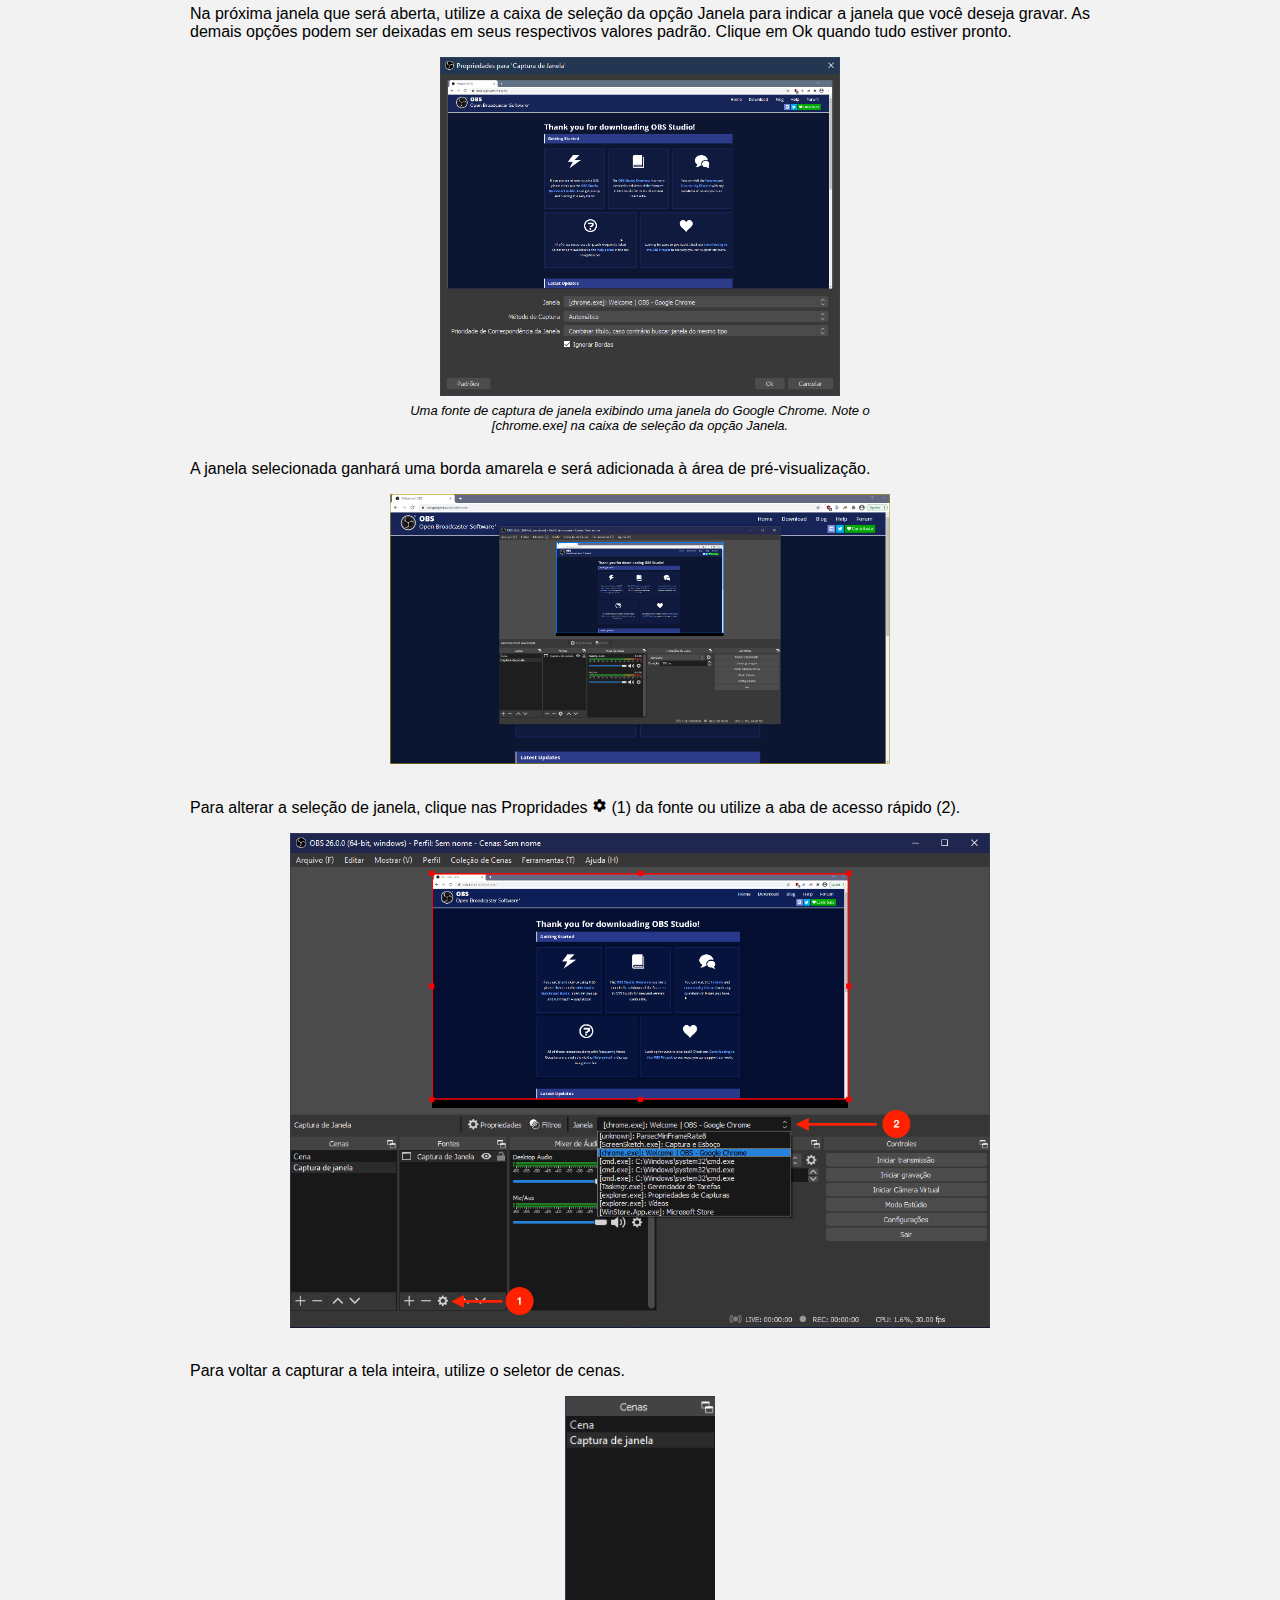
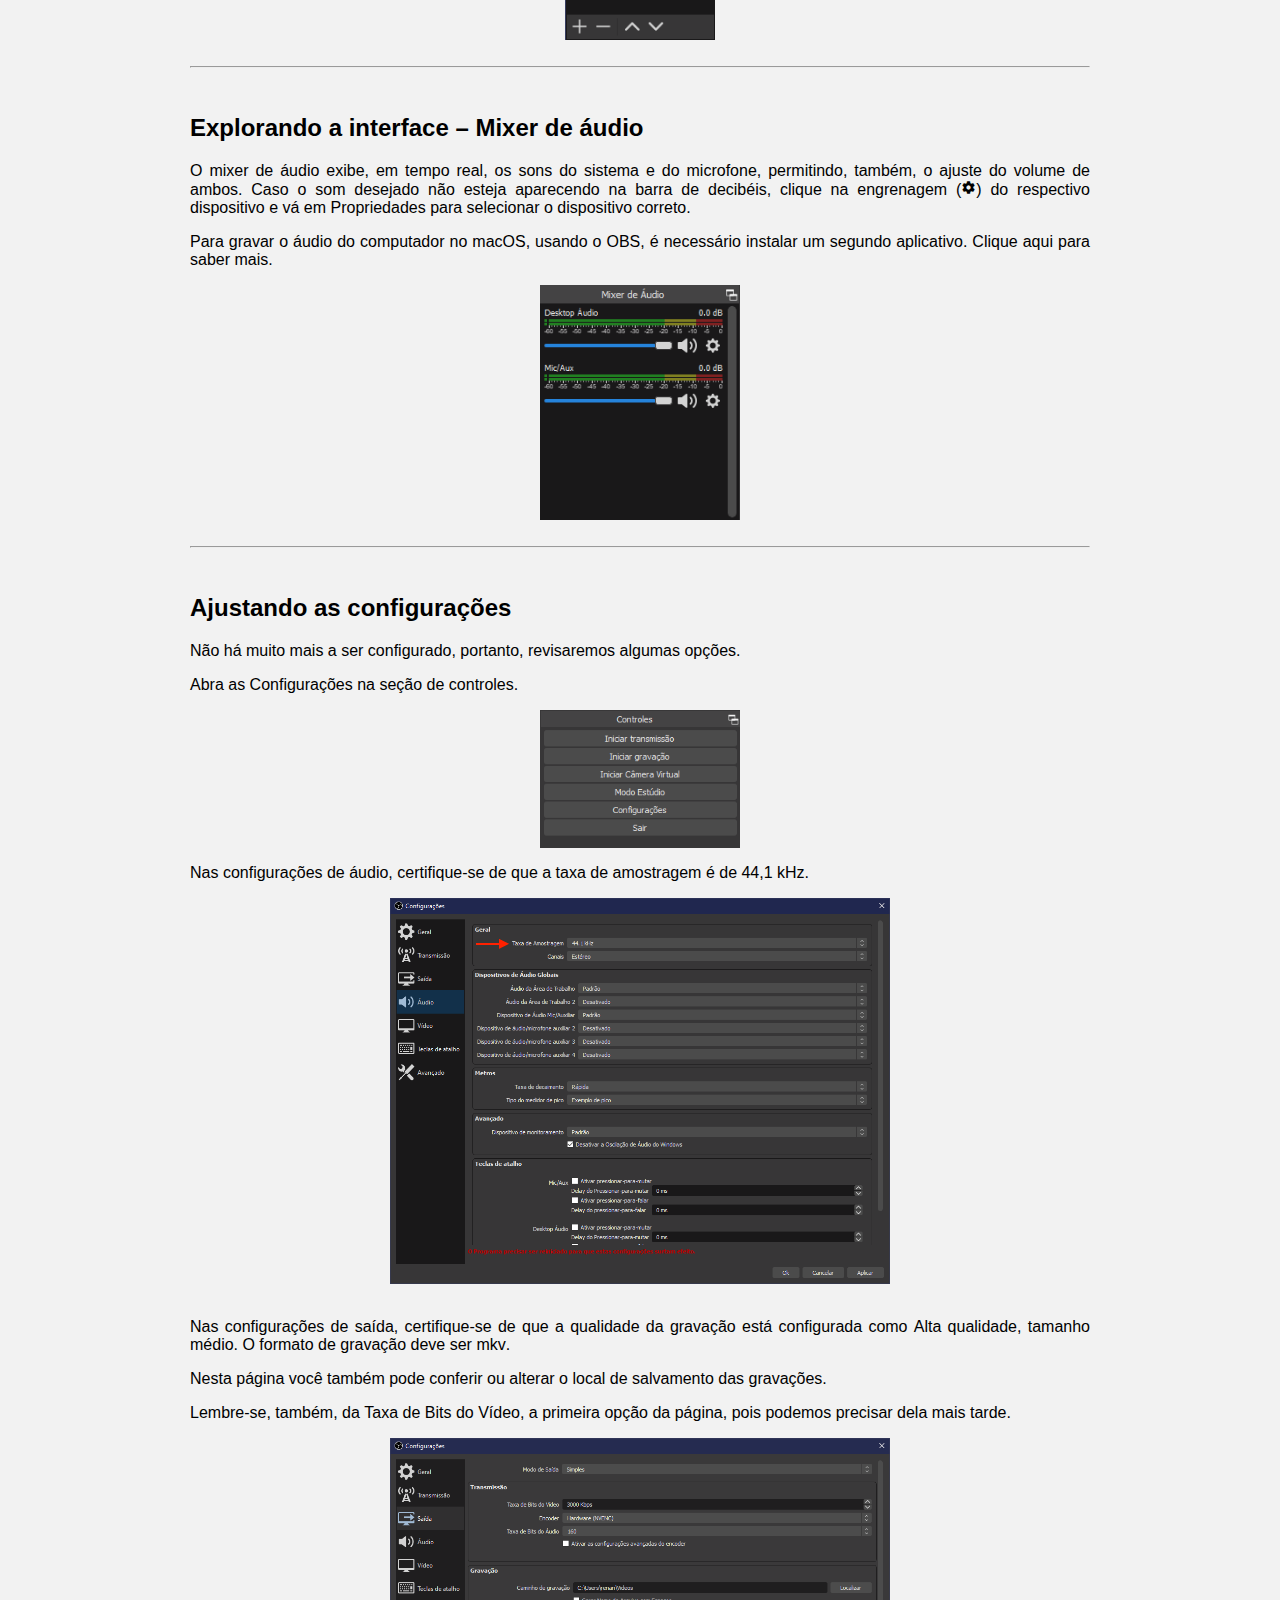
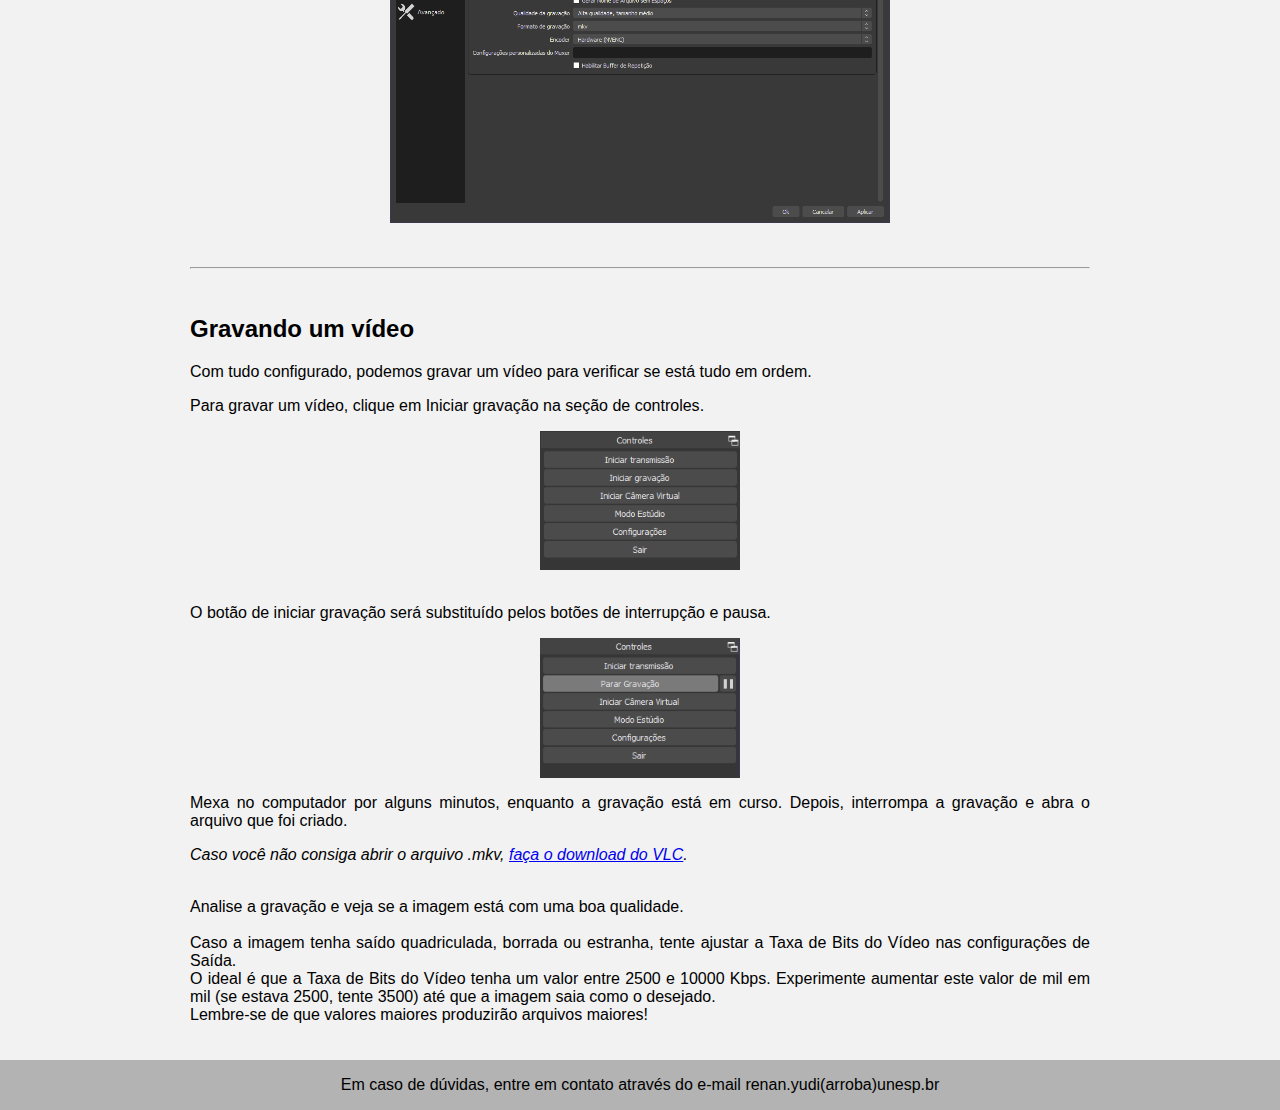
==== commit 69692ac4: "Small fixes" ====
--- a/gravacao-obs.html
+++ b/gravacao-obs.html
@@ -12,9 +12,9 @@
     </head>
     <body>
 		<div id="page-container"><div id="content-wrap">
-        <section class="bgtop" id="bgtop">
-            <h2 class="bgtop_title">Gravação e edição de vídeos </h2>
-            <p class="bgtop_subtitle">Um guia rápido e prático</p>
+        <div class="bgtop" >
+            <h2 id="bgtop_title">Gravação e edição de vídeos </h2>
+            <p id="bgtop_subtitle">Um guia rápido e prático</p>
 			
 				
 	<div class="table"> 	 <div class="row">
@@ -40,7 +40,7 @@
 	
 	</div>
 			
-        </section>
+        </div>
         <div class="obs_title_container">
             <p class="obs_logo"><img src="media/obs_logo.png" alt="" style="width:100px;"></p>
             <h2 class="obs_apresentacao_titulo">Open Broadcast Software</h2>
@@ -49,7 +49,7 @@
         </div>
     <div class="obs_passos_container">
 
-		<h2 class="obs_fs">Sumário</h2>
+		<h2 class="obs_fs">Índice</h2>
 		
 		 <ul>
 			 
@@ -73,7 +73,7 @@
             <p class="obs_fs_1"> Quando o OBS é iniciado pela primeira vez, o assistente de configuração aparecerá na tela. Caso ele não apareça, é possível abri-lo através do menu <strong>Ferramentas</strong>.</p>
       
 		<a href="media/gravacao-obs/obs1.png" data-lightbox="obs1"><img src="media/gravacao-obs/obs1.png" alt="" style="width:500px; display: block; margin: auto;"></a>
-		<p class="obs_fs_subtext" style="width:500px; margin: auto; position: relative; top: 7px;">Clique nas imagens para ampliá-las.</em></p>
+		<p class="obs_fs_subtext" style="width:500px; margin: auto; position: relative; top: 7px;"><em>Clique nas imagens para ampliá-las.</em></p>
             <br>
             <p class="obs_fs_1">O assistente de configuração fará uma série de perguntas para otimizar o funcionamento do programa, de acordo com o hardware do computador e suas preferências pessoais.</p>
             <p class="obs_fs_1">A primeira pergunta será a respeito do uso primário do programa. No nosso caso, selecionaremos a segunda opção, <strong>Otimizar somente para gravação, eu não farei transmissão</strong>.</p>
@@ -149,7 +149,7 @@
 			
             <p class="obs_fs_1">Vamos experimentar mais um pouco, criando uma fonte de <strong>Captura de janela</strong>. Para fazer isto, clique no <strong>botão +</strong> do <strong>seletor de fontes </strong>(2).</p>
 			
-            <a href="media/gravacao-obs/obs6.png" data-lightbox="obs6"><img src="media/gravacao-obs/obs6.png" alt="" style="width:300px; display: block; margin: auto;"></a>
+            <a href="media/gravacao-obs/obs6.png" data-lightbox="obs6.1"><img src="media/gravacao-obs/obs6.png" alt="" style="width:300px; display: block; margin: auto;"></a>
             <p class="obs_fs_1"> Na janela que surgirá, certifique-se de que as opções <strong>Criar Nova</strong> e <strong>Tornar a Fonte visível</strong> estão ativadas, depois, clique em <strong>Ok</strong>.</p>
 			
            <a href="media/gravacao-obs/obs11.png" data-lightbox="obs11"> <img src="media/gravacao-obs/obs11.png" alt="" style="width:300px; display: block; margin: auto;"></a>
@@ -169,6 +169,9 @@
 <a name="explorandoainterface-mixerdeaudio"></a> 
 		<h2 class="obs_fs">Explorando a interface – Mixer de áudio</h2>
 			<p class="obs_fs_1">O mixer de áudio exibe, em tempo real, os sons do sistema e do microfone, permitindo, também, o ajuste do volume de ambos. Caso o som desejado não esteja aparecendo na barra de decibéis, clique na engrenagem (<em class="material-icons" style="font-size: 15px">settings</em>) do respectivo dispositivo e vá em <strong>Propriedades</strong> para selecionar o dispositivo correto.</p>
+		
+		<p class="obs_fs_1">Para gravar o áudio do computador no macOS, usando o OBS, é necessário instalar um segundo aplicativo. Clique aqui para saber mais.</p>
+		
 		 <a href="media/gravacao-obs/obs16.png" data-lightbox="obs16"> <img src="media/gravacao-obs/obs16.png" alt="" style="width:200px; display: block; margin: auto;"></a>
 				<br><hr/>
 			<br>
@@ -180,7 +183,7 @@
 	  <p class="obs_fs_1">Não há muito mais a ser configurado, portanto, revisaremos algumas opções.</p>
 		<p class="obs_fs_1">Abra as <strong>Configurações</strong> na <strong>seção de controles</strong>.</p>
 		
-		<img src="media/gravacao-obs/obs17.png" alt="" style="width:250px; display: block; margin: auto;">
+		<a href="media/gravacao-obs/obs17.png" data-lightbox="obs17"><img src="media/gravacao-obs/obs17.png" alt="" style="width:200px; display: block; margin: auto;"></a>
 		
 		<p class="obs_fs_1">Nas <strong>configurações de áudio</strong>, certifique-se de que a <strong>taxa de amostragem</strong> é de <strong>44,1 kHz</strong>.</p>
 		
@@ -203,11 +206,11 @@
 		<p class="obs_fs_1">Para gravar um vídeo, clique em <strong>Iniciar gravação</strong> na <strong>seção de controles</strong>.</p>
 		
 		
-		 <a href="media/gravacao-obs/obs17.png" data-lightbox="obs17"> <img src="media/gravacao-obs/obs17.png" alt="" style="width:250px; display: block; margin: auto;"></a>
+		 <a href="media/gravacao-obs/obs17.png" data-lightbox="obs17.1"> <img src="media/gravacao-obs/obs17.png" alt="" style="width:200px; display: block; margin: auto;"></a>
 		<br>
 		<p class="obs_fs_1">O botão de iniciar gravação será substituído pelos botões de interrupção e pausa.</p>
 		
-		 <a href="media/gravacao-obs/obs20.png" data-lightbox="obs20"> <img src="media/gravacao-obs/obs20.png" alt="" style="width:250px; display: block; margin: auto;"></a>
+		 <a href="media/gravacao-obs/obs20.png" data-lightbox="obs20"> <img src="media/gravacao-obs/obs20.png" alt="" style="width:200px; display: block; margin: auto;"></a>
 		
 	  <p class="obs_fs_1">Mexa no computador por alguns minutos, enquanto a gravação está em curso. Depois, interrompa a gravação e abra o arquivo que foi criado.</p>
 		<p class="obs_fs_1"><em>Caso você não consiga abrir o arquivo .mkv, <a href="https://www.videolan.org/vlc/">faça o download do VLC</a>.</em></p>
--- a/css/main.css
+++ b/css/main.css
@@ -39,7 +39,6 @@
 	padding-top: 150px;
 	padding-bottom: 150px;
 	color: #FFFFFF;
-	
 }
 
 .bgtop_button {
@@ -74,4 +73,8 @@
 .table{
 	width: 600px;
 	margin: auto;
+}
+
+html {
+  scroll-behavior: smooth;
 }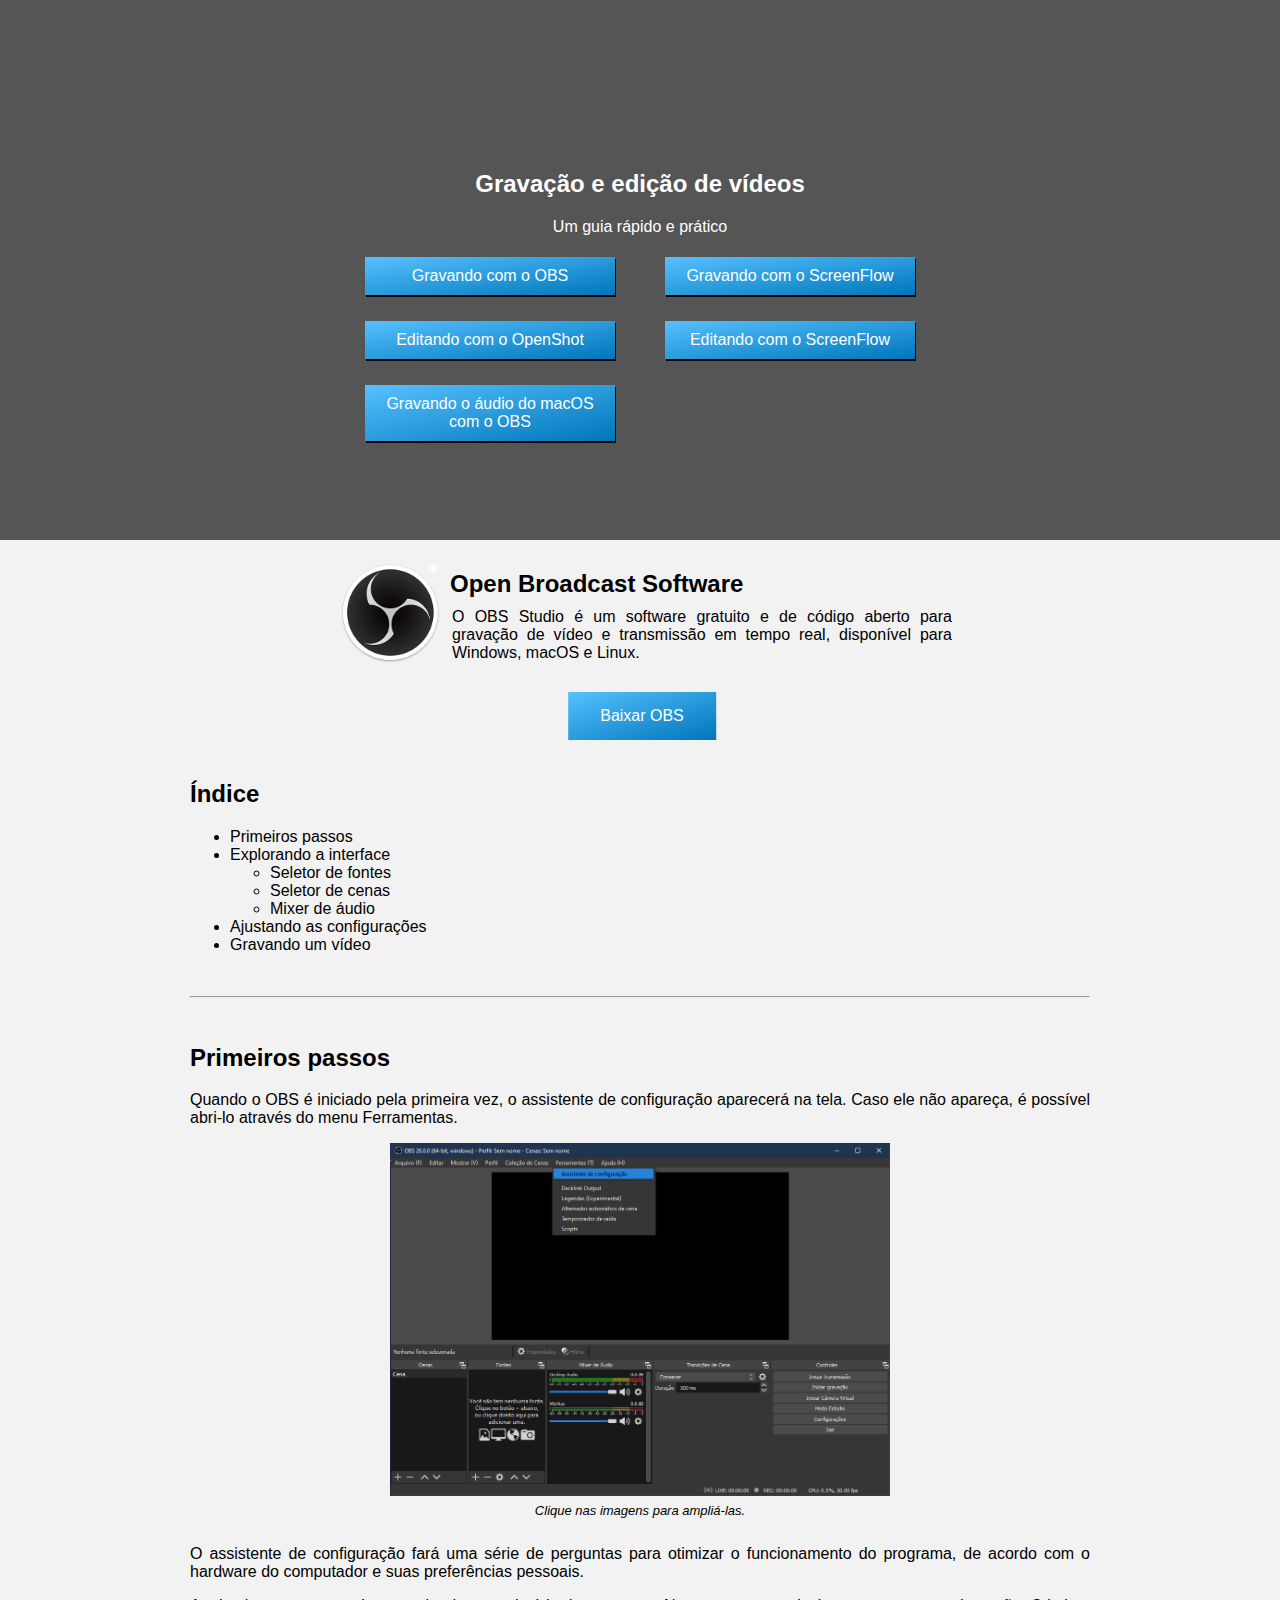
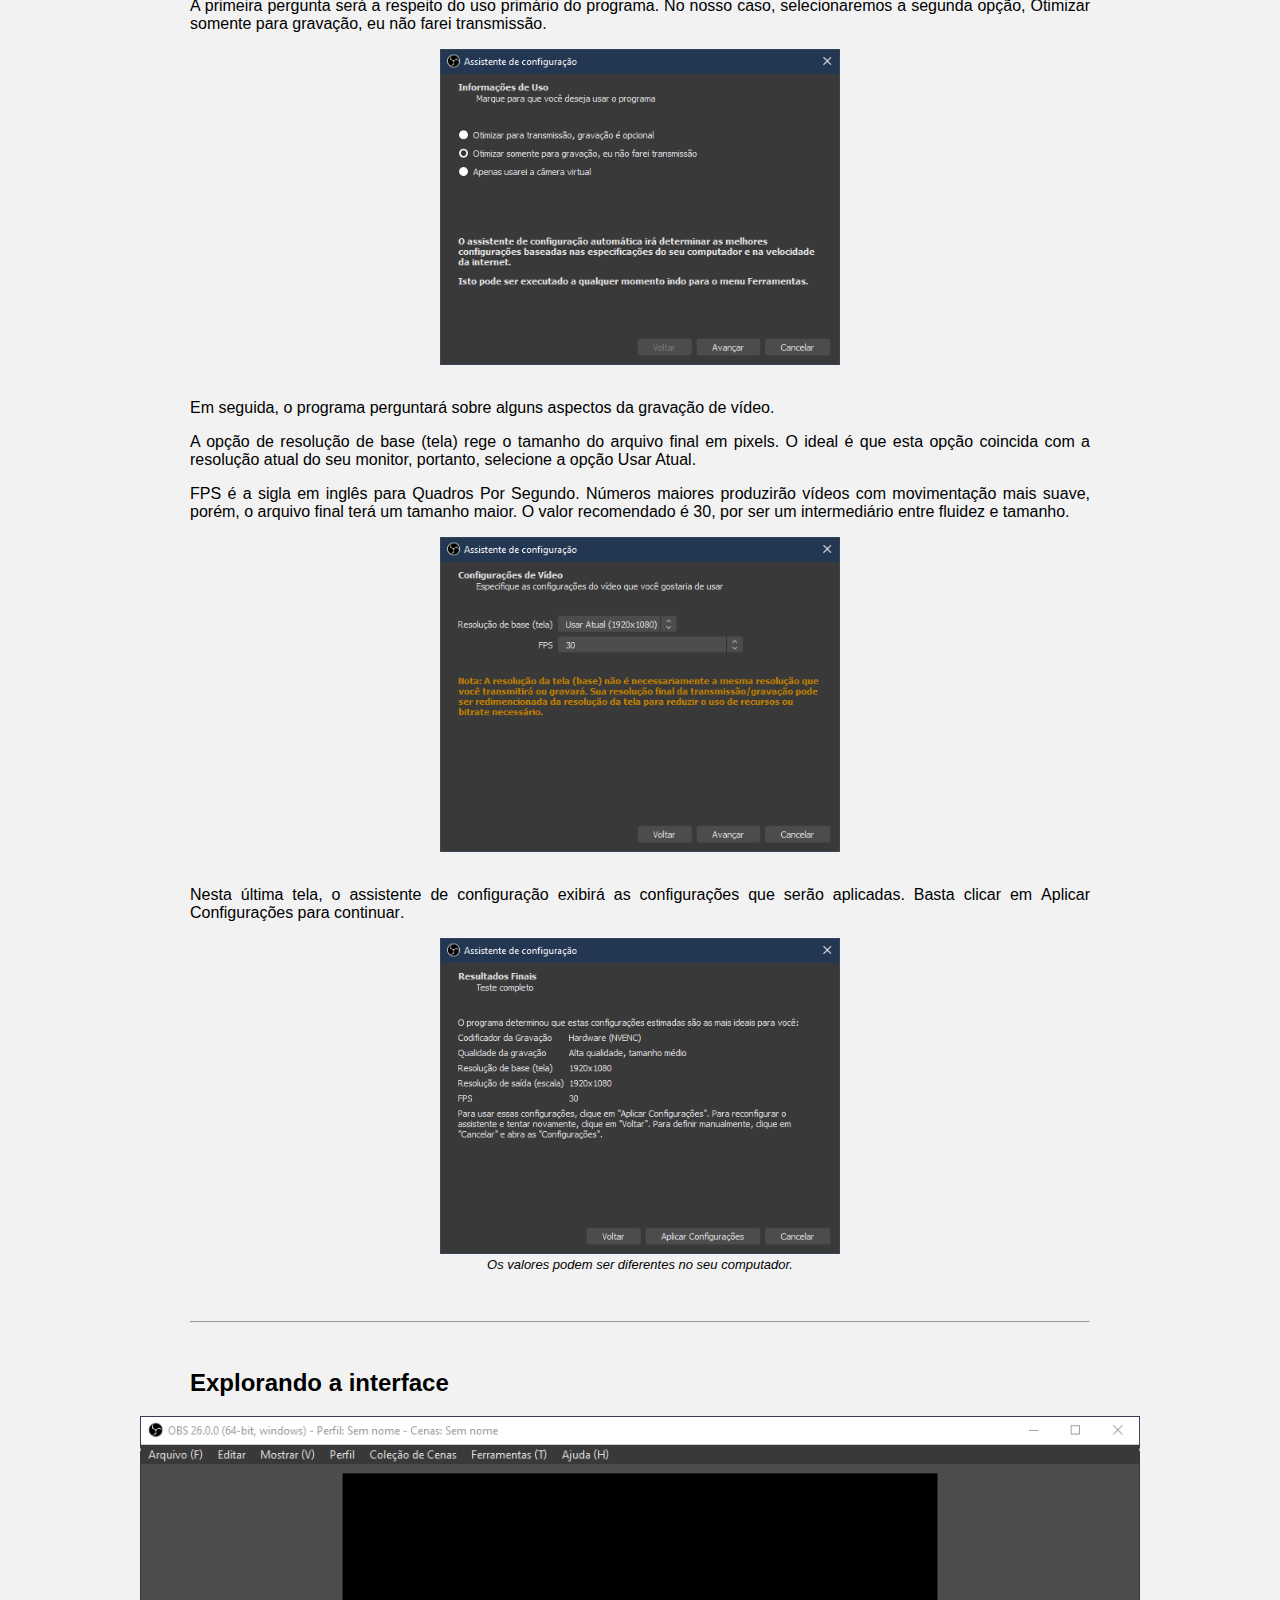
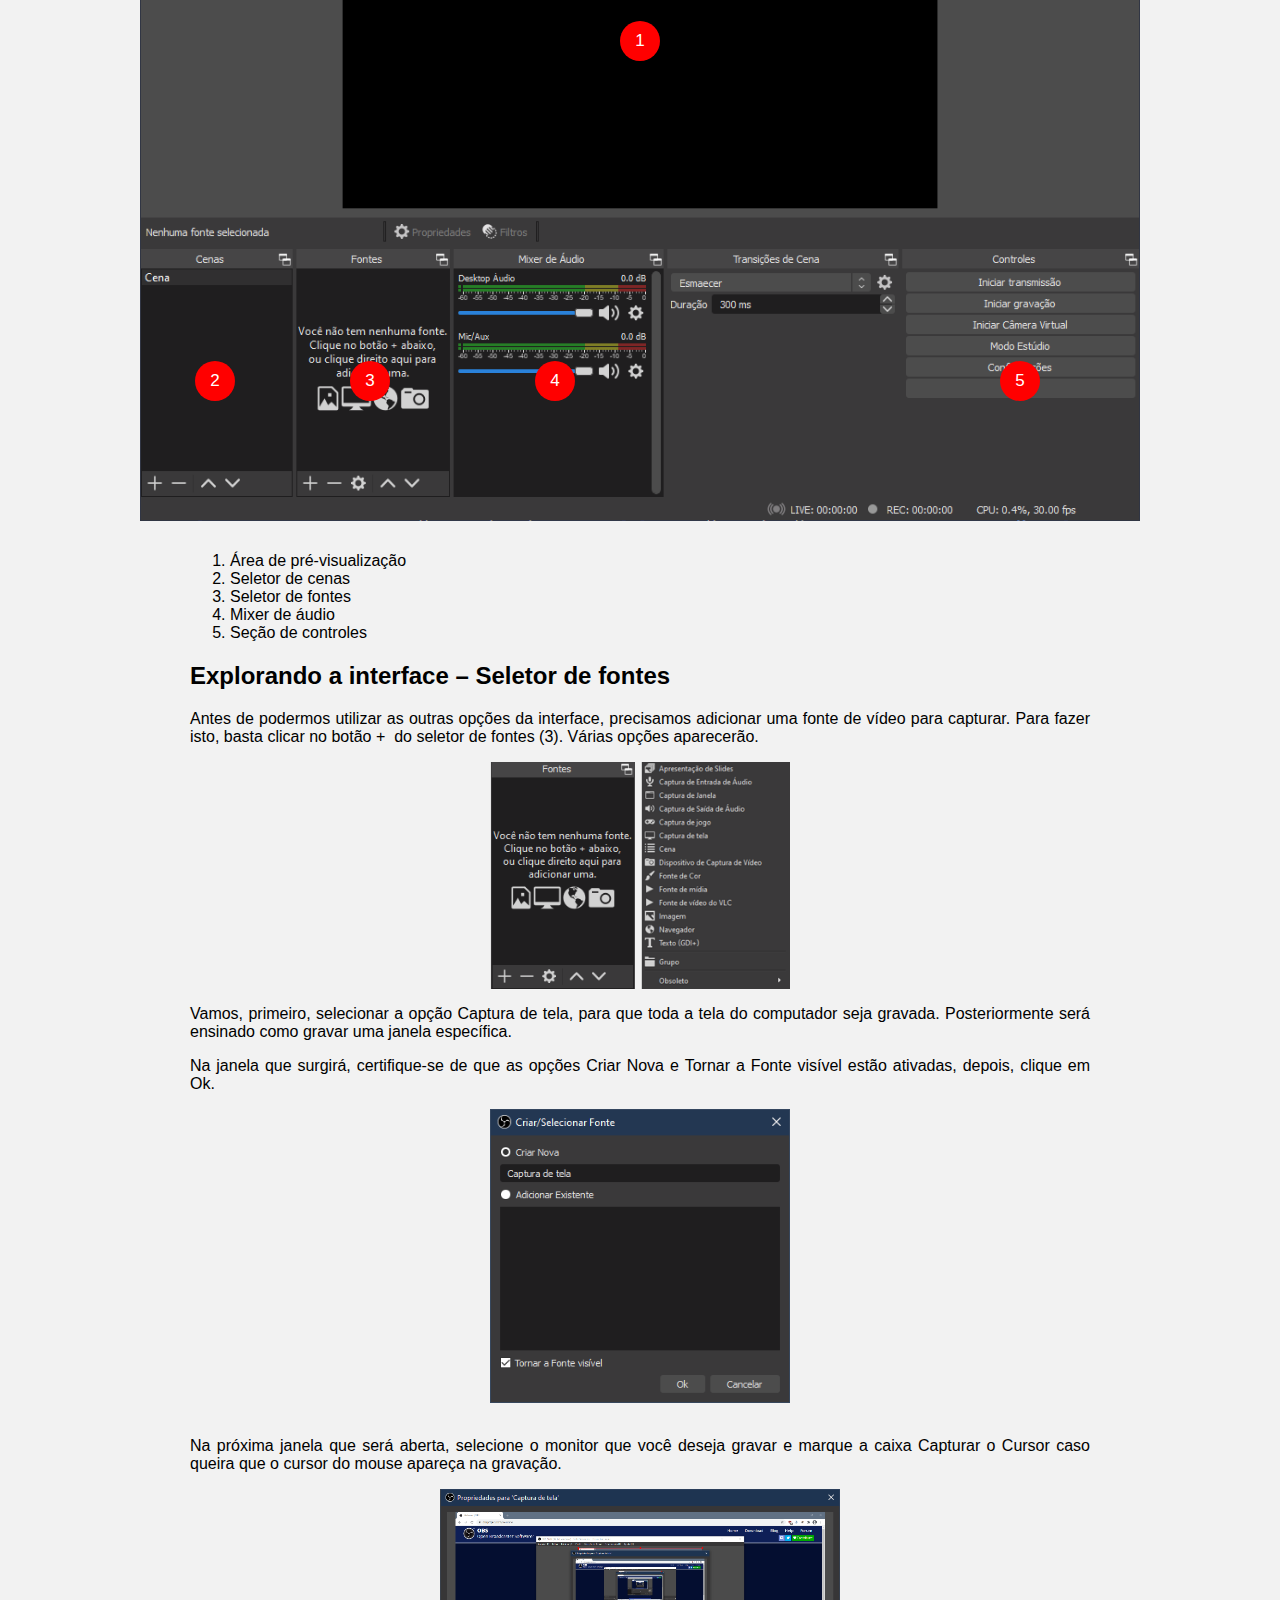
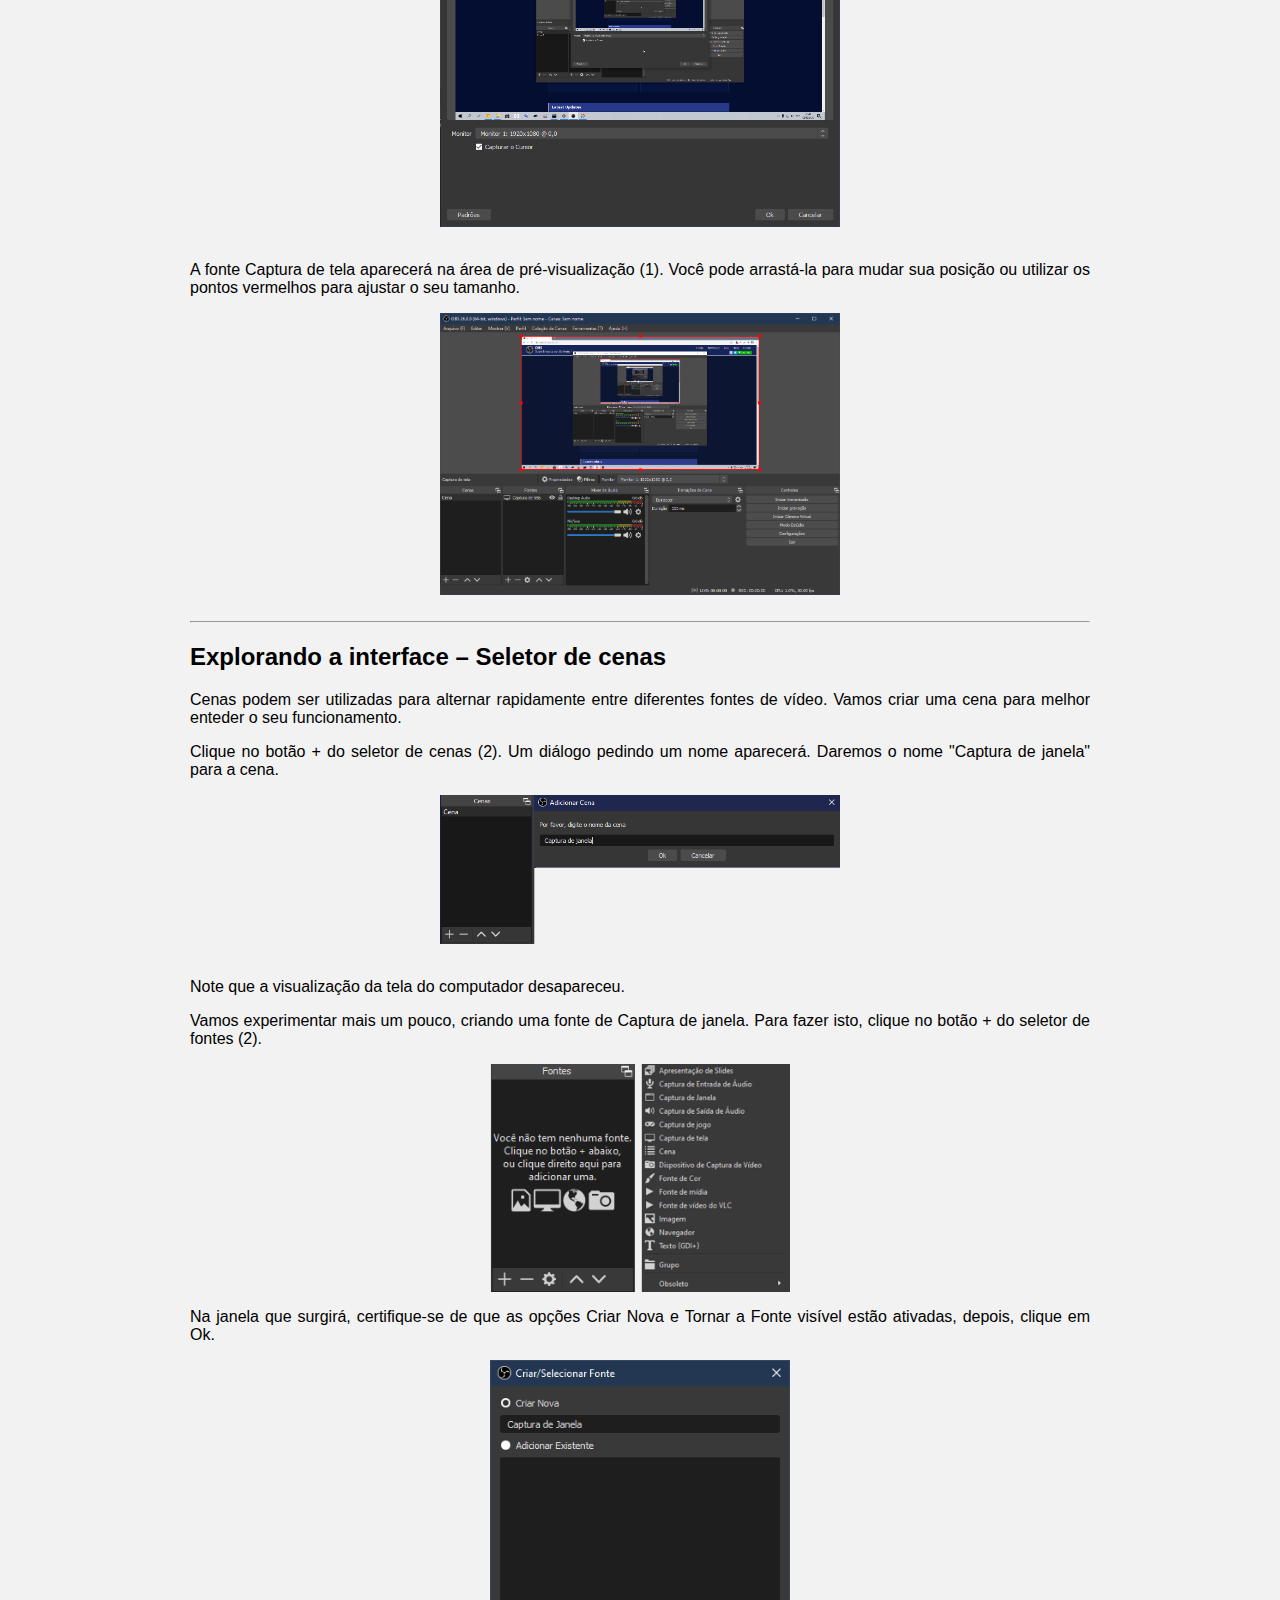
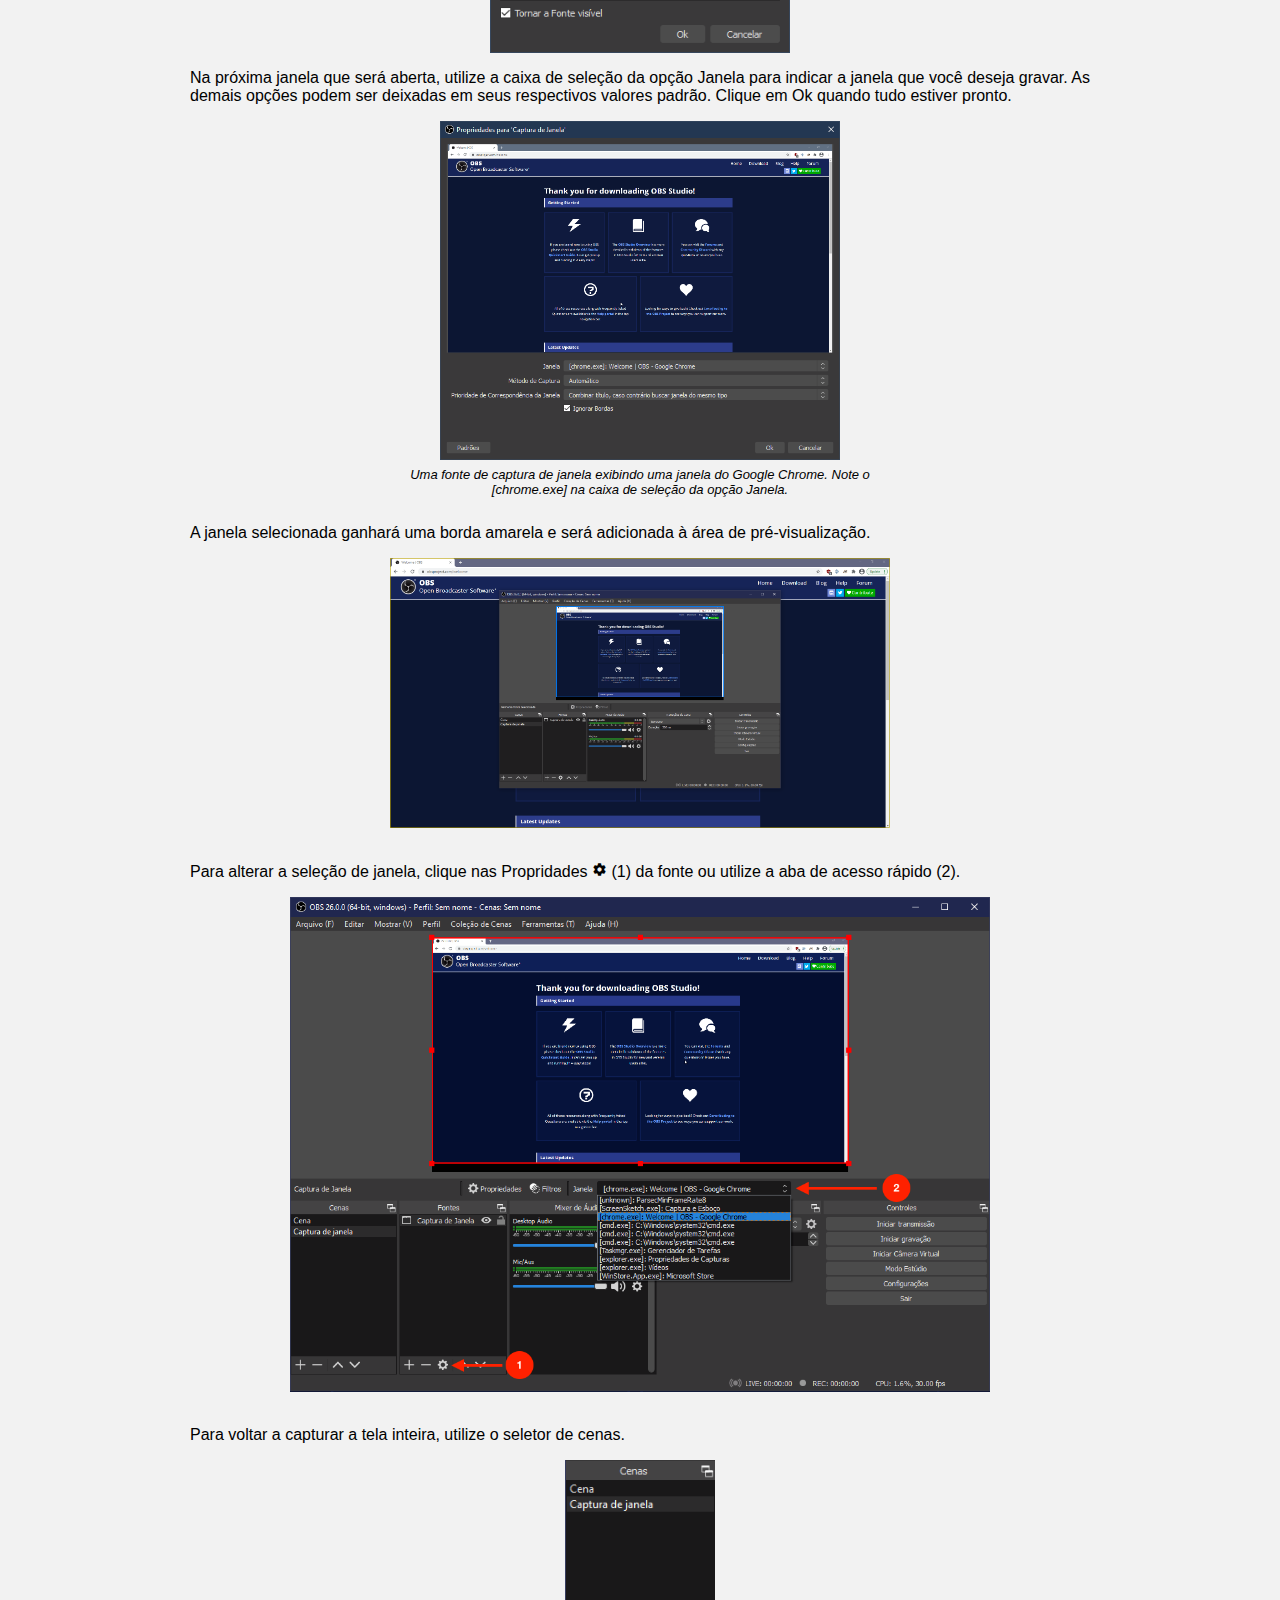
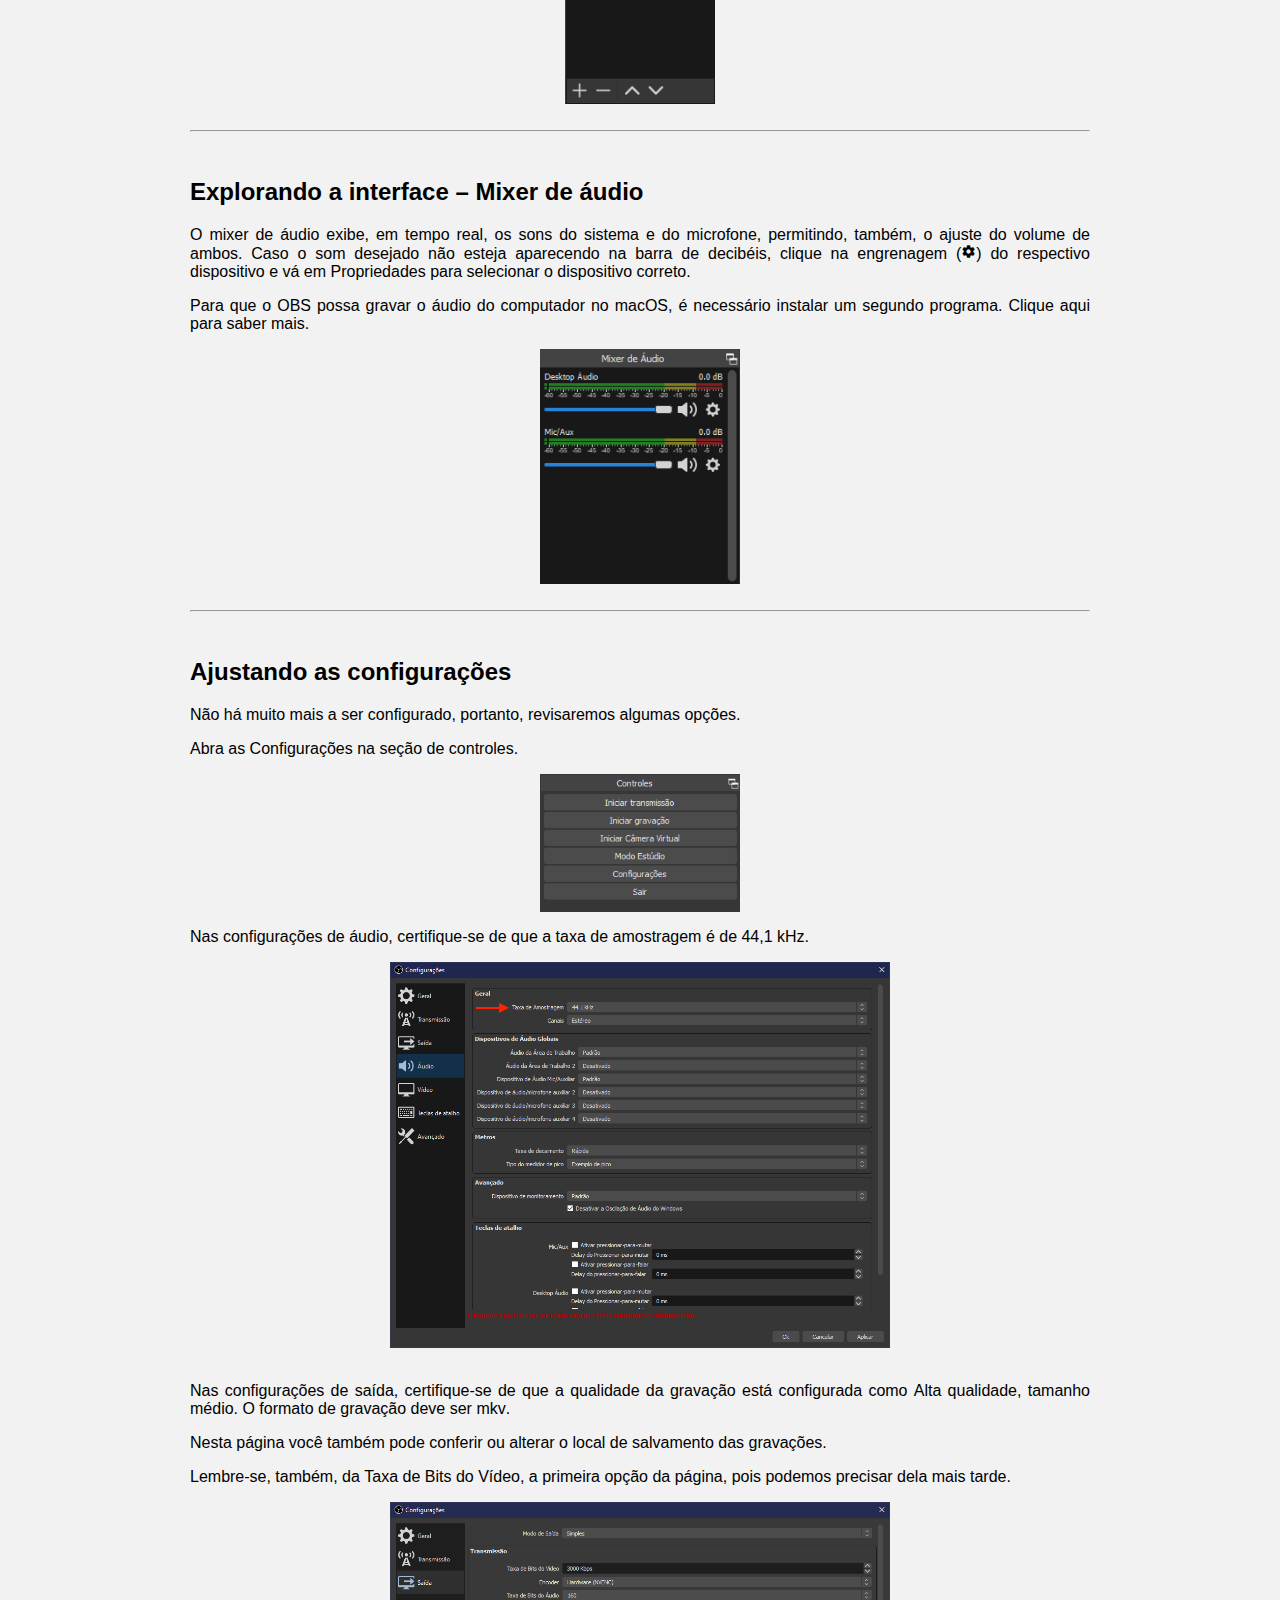
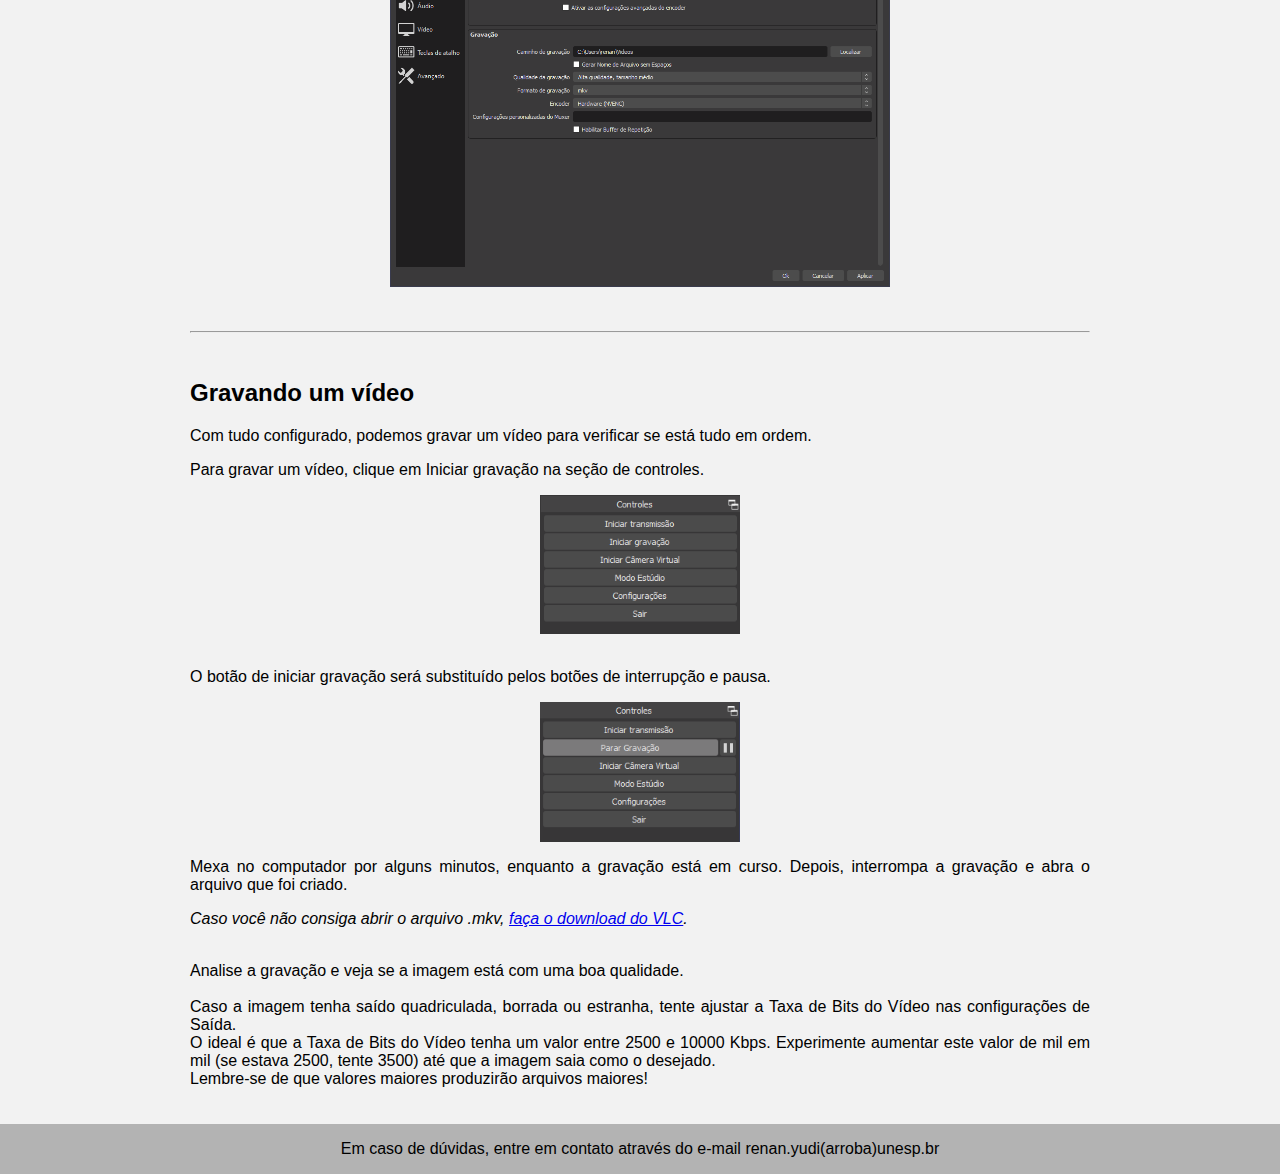
==== commit cf332c2f: "Finalização das páginas do OBS" ====
--- a/gravacao-obs.html
+++ b/gravacao-obs.html
@@ -12,35 +12,41 @@
     </head>
     <body>
 		<div id="page-container"><div id="content-wrap">
-        <div class="bgtop" >
-            <h2 id="bgtop_title">Gravação e edição de vídeos </h2>
-            <p id="bgtop_subtitle">Um guia rápido e prático</p>
-			
-				
+			
+ <div class="bgtop">
+    <h2 id="bgtop_title">Gravação e edição de vídeos </h2>
+    <p id="bgtop_subtitle">Um guia rápido e prático</p>
+	
 	<div class="table"> 	 <div class="row">
   <div class="column">
-    <button class="bgtop_button" id="rec_obs">Gravando com o OBS</button> 
+    <button class="bgtop_button" id="rec_obs" onclick="location.href='./gravacao-obs.html'" ;>Gravando com o OBS</button> 
   </div>
 		
   <div class="column">
-    <button class="bgtop_button" id="rec_scr">Gravando com o ScreenFlow</button>
+<button class="bgtop_button" id="rec_scr" onclick="location.href='./gravacao-screenflow.html'">Gravando com o ScreenFlow</button>
   </div>
 		
 </div> <br><br><br>
 	<div class="row">
 		<div class="column">
-    <button class="bgtop_button" id="edi_opn">Editando com o OpenShot</button> 
+    <button class="bgtop_button" id="edi_opn" onclick="location.href='./edicao-openshot.html'">Editando com o OpenShot</button> 
   </div>
 		
   <div class="column">
-    <button class="bgtop_button" id="edi_scr">Editando com o ScreenFlow</button>
+<button class="bgtop_button" id="edi_scr" onclick="location.href='./edicao-screenflow.html'">Editando com o ScreenFlow</button>
+
   </div>
 		
 </div> 
+		<br><br><br>
+			<div class="row"><div class="column">
+    <button class="bgtop_button" id="obs_macos" onclick="location.href='./obs-macos.html'">Gravando o áudio do macOS com o OBS</button> 
+  </div><div class="column"></div>
+		</div> 
 	
 	</div>
-			
-        </div>
+
+  </div>
         <div class="obs_title_container">
             <p class="obs_logo"><img src="media/obs_logo.png" alt="" style="width:100px;"></p>
             <h2 class="obs_apresentacao_titulo">Open Broadcast Software</h2>
@@ -170,9 +176,9 @@
 		<h2 class="obs_fs">Explorando a interface – Mixer de áudio</h2>
 			<p class="obs_fs_1">O mixer de áudio exibe, em tempo real, os sons do sistema e do microfone, permitindo, também, o ajuste do volume de ambos. Caso o som desejado não esteja aparecendo na barra de decibéis, clique na engrenagem (<em class="material-icons" style="font-size: 15px">settings</em>) do respectivo dispositivo e vá em <strong>Propriedades</strong> para selecionar o dispositivo correto.</p>
 		
-		<p class="obs_fs_1">Para gravar o áudio do computador no macOS, usando o OBS, é necessário instalar um segundo aplicativo. Clique aqui para saber mais.</p>
-		
-		 <a href="media/gravacao-obs/obs16.png" data-lightbox="obs16"> <img src="media/gravacao-obs/obs16.png" alt="" style="width:200px; display: block; margin: auto;"></a>
+	     <p class="obs_fs_1">Para que o OBS possa gravar o áudio do computador no macOS, é necessário instalar um segundo programa. Clique aqui para saber mais.&nbsp;</p>
+
+<a href="media/gravacao-obs/obs16.png" data-lightbox="obs16"> <img src="media/gravacao-obs/obs16.png" alt="" style="width:200px; display: block; margin: auto;"></a>
 				<br><hr/>
 			<br>
 		
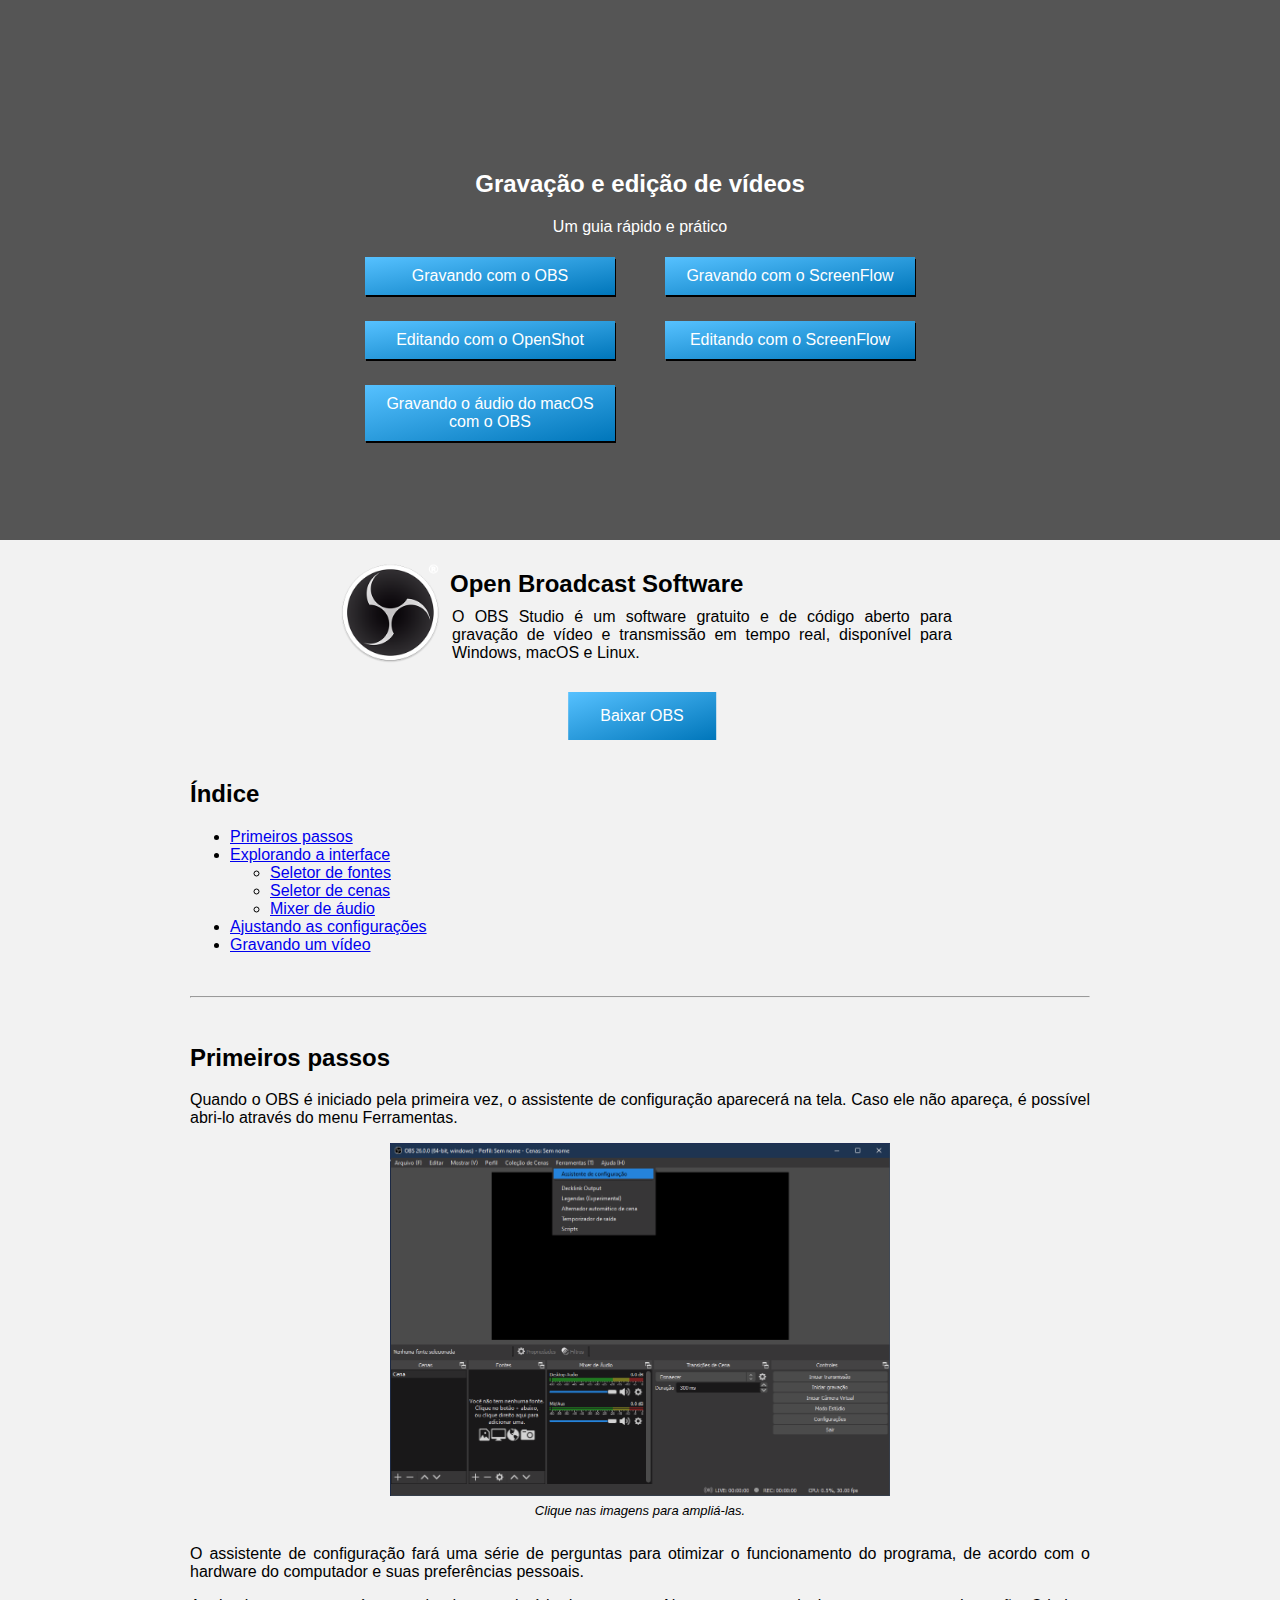
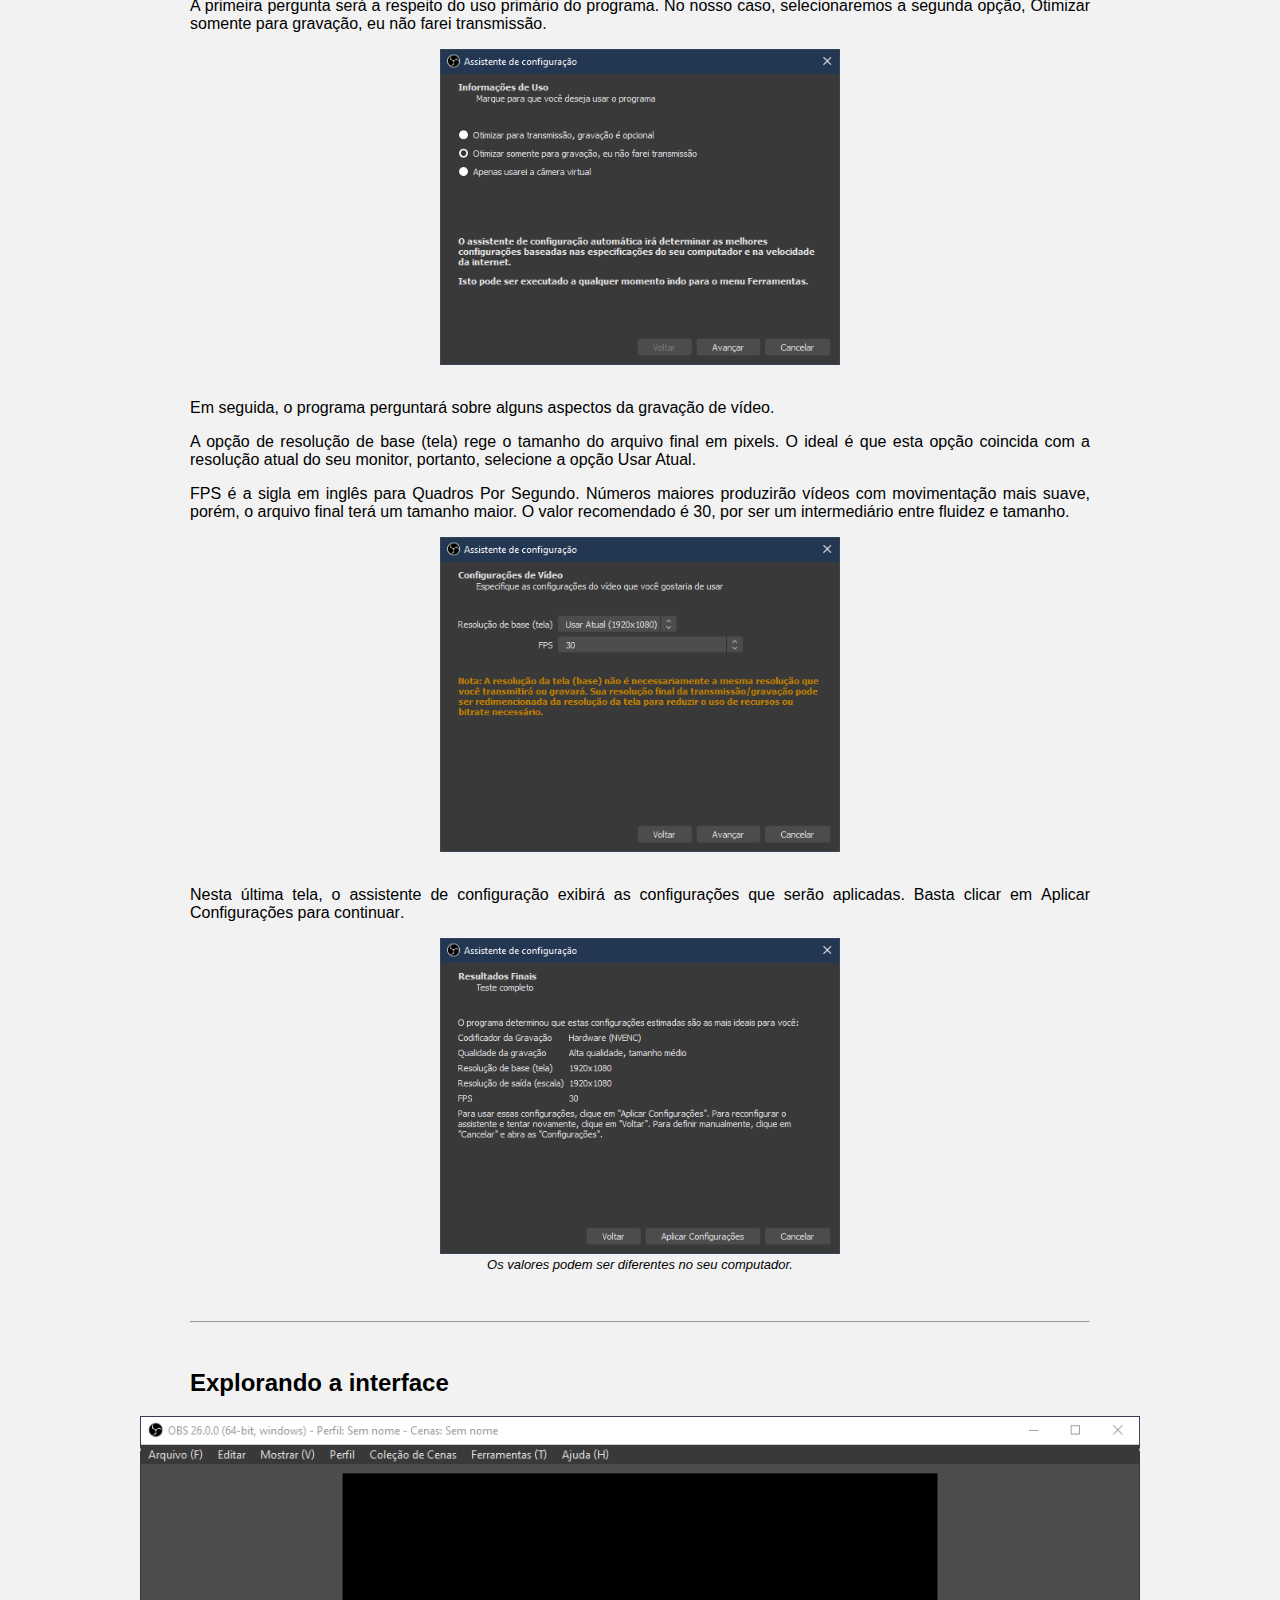
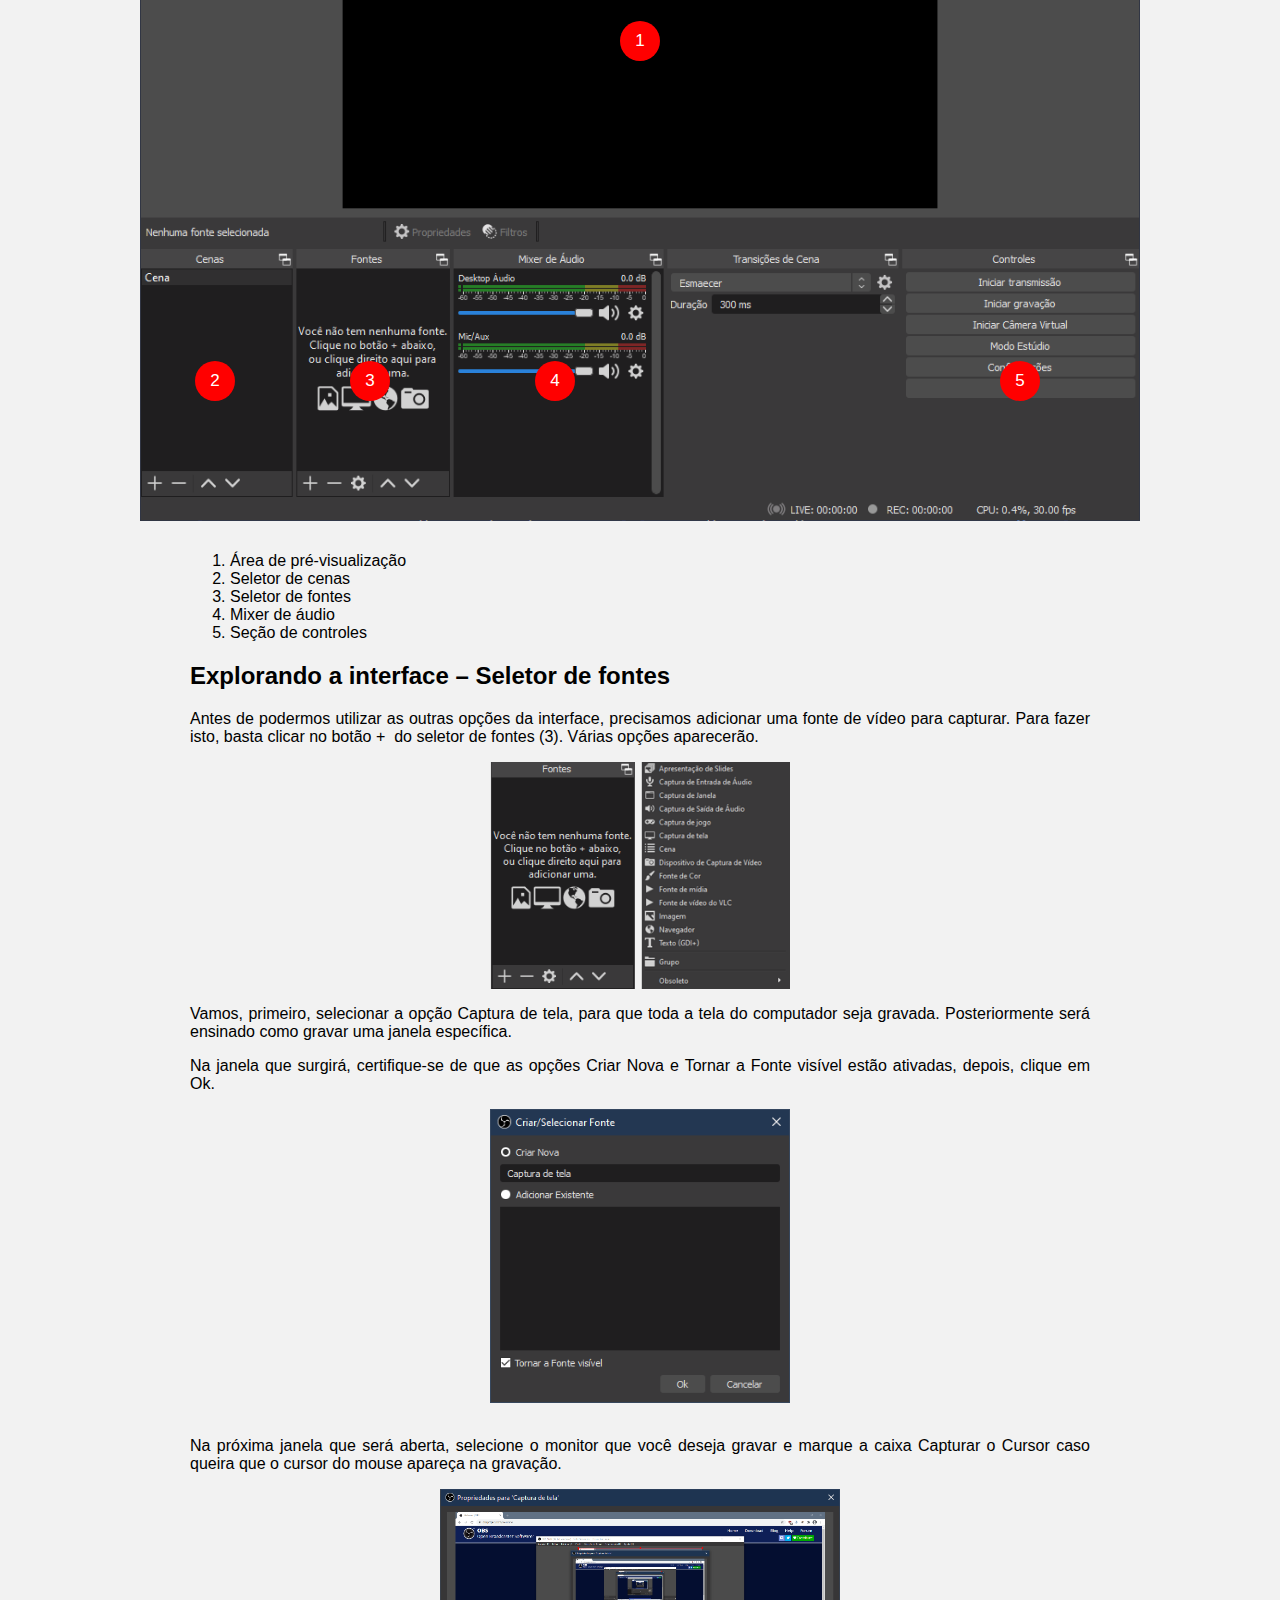
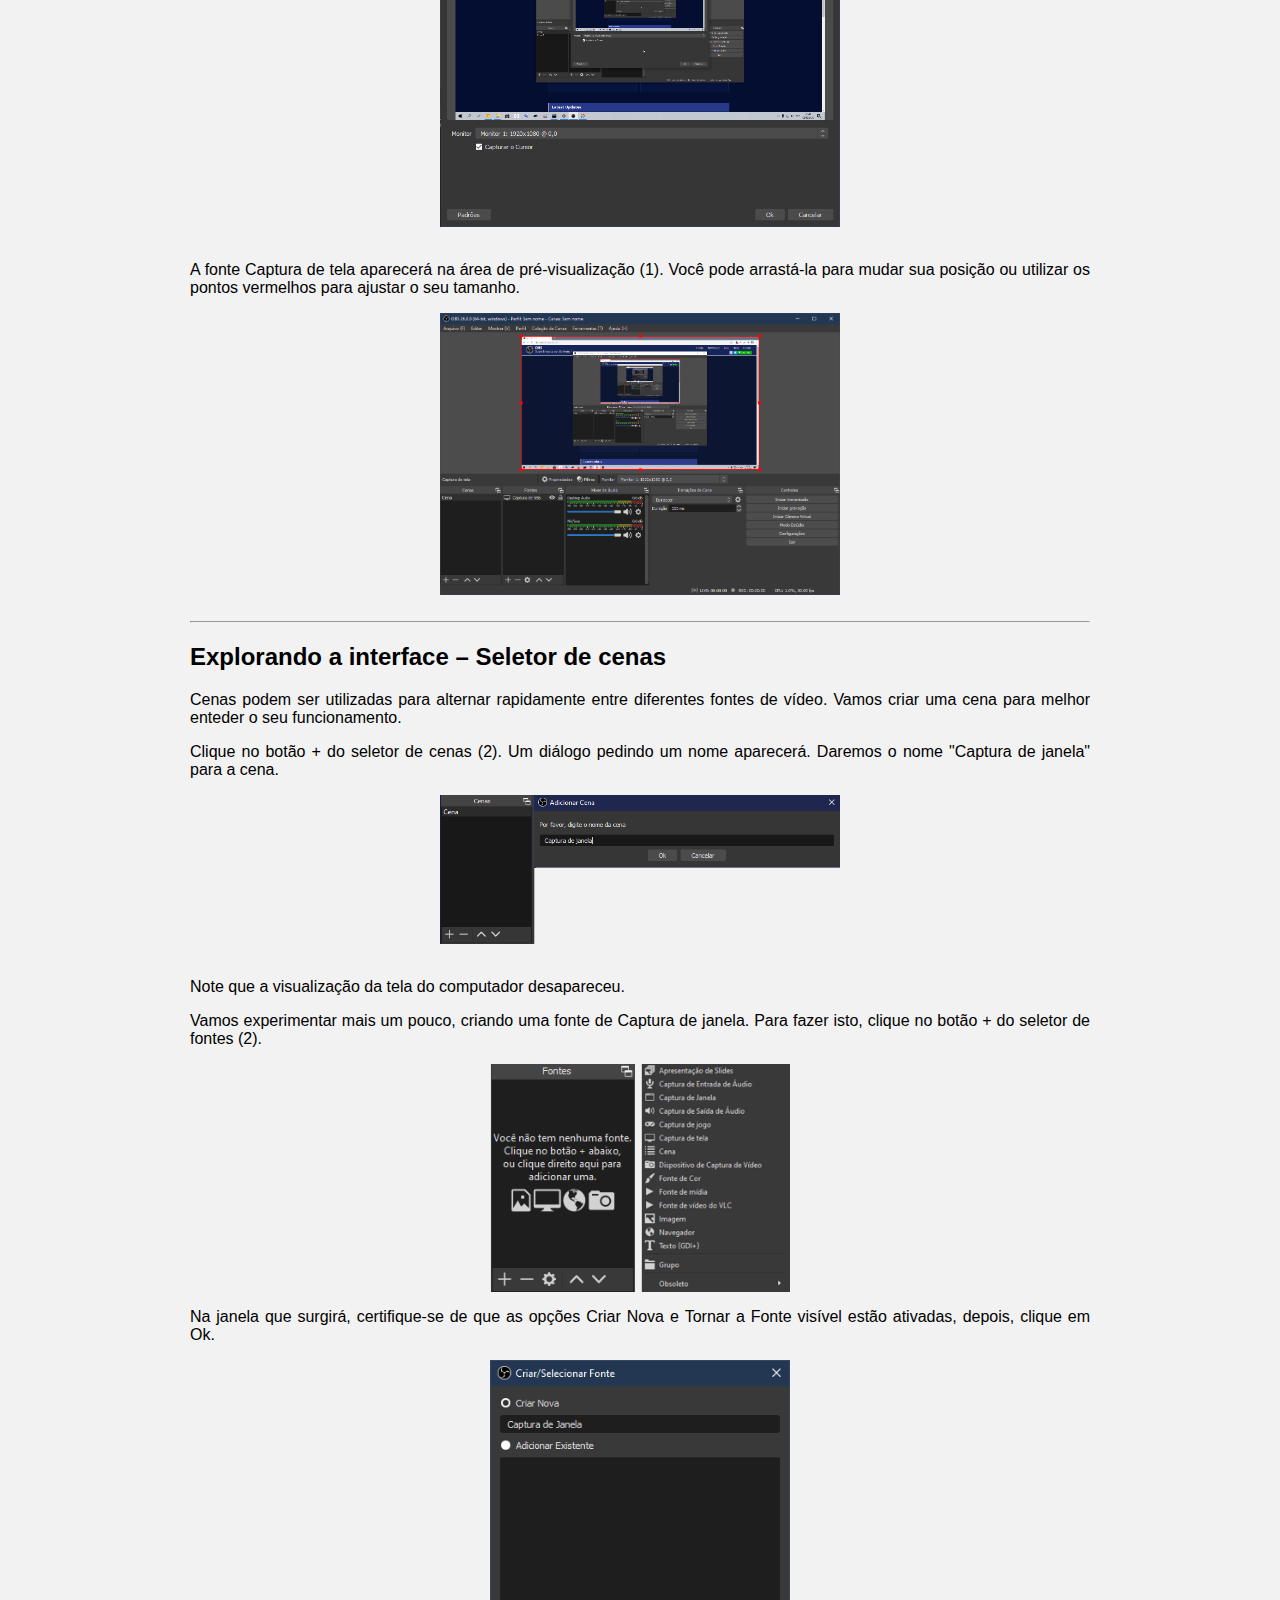
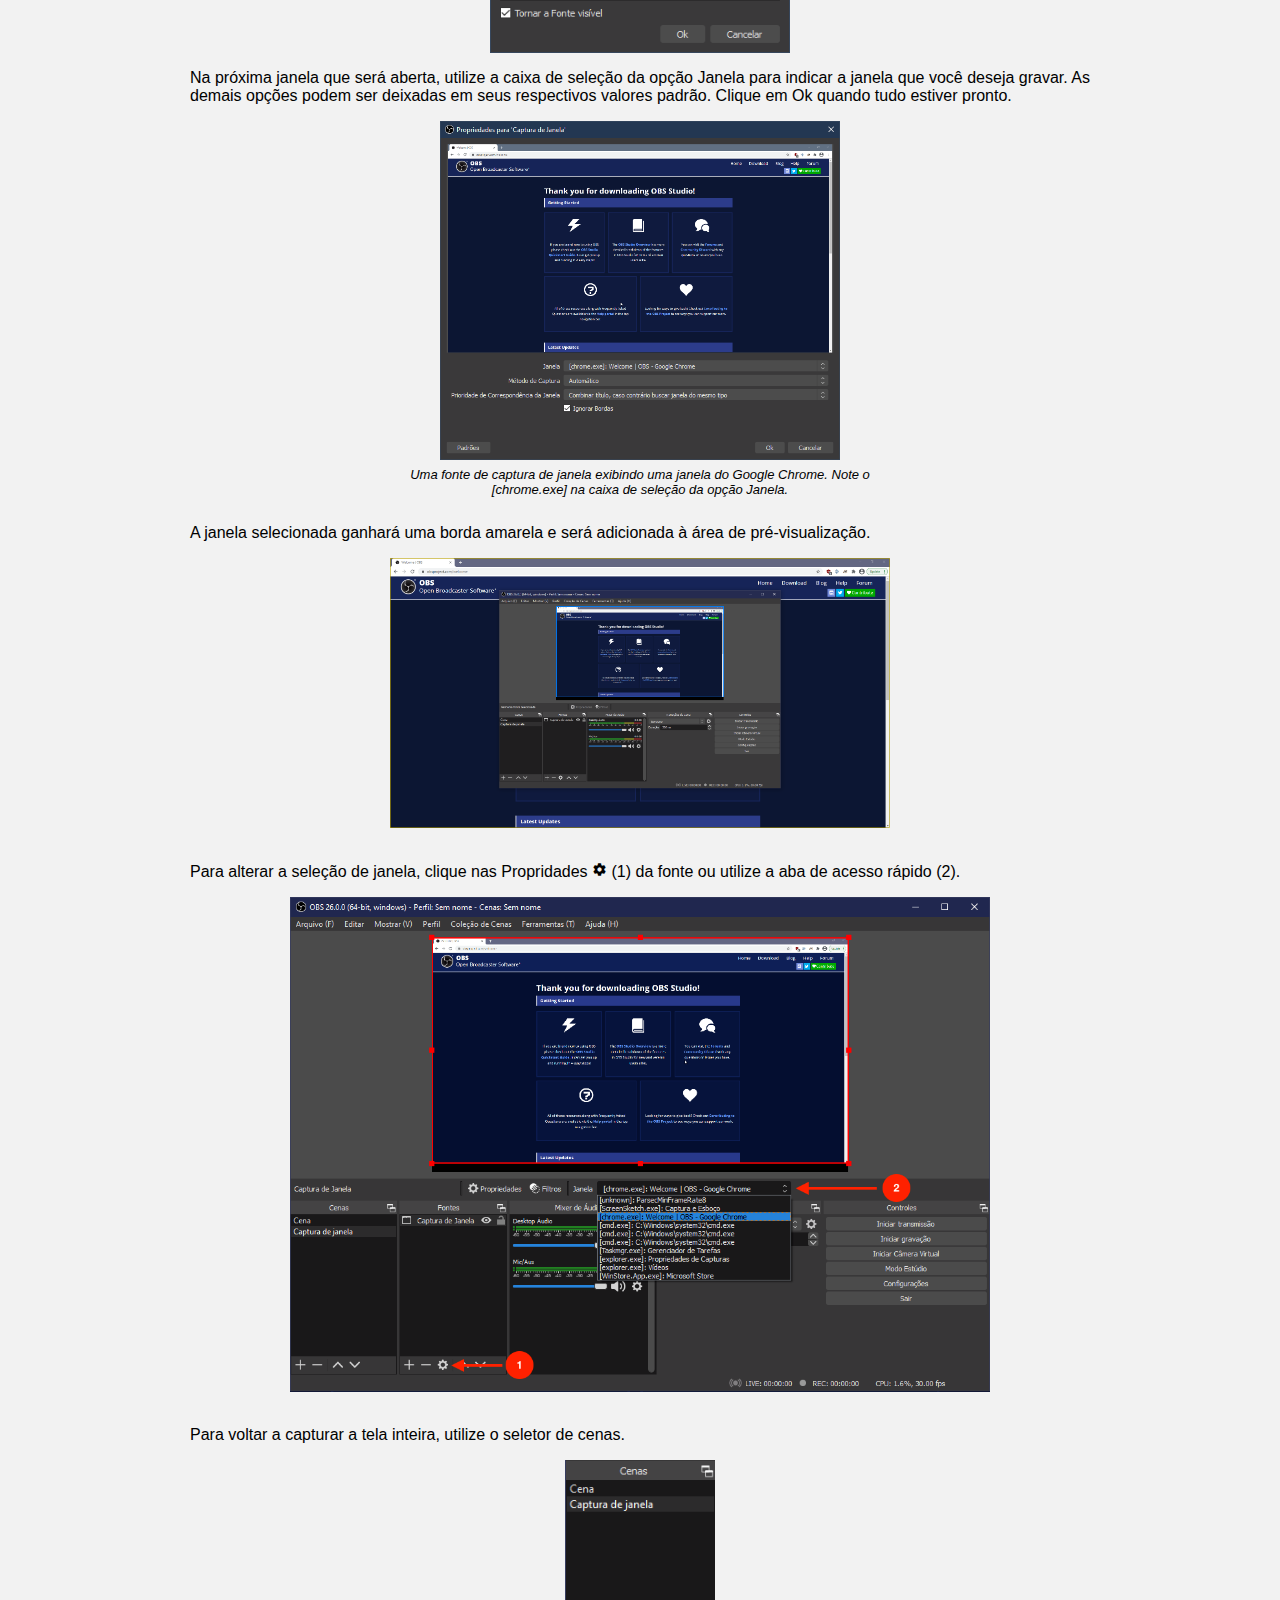
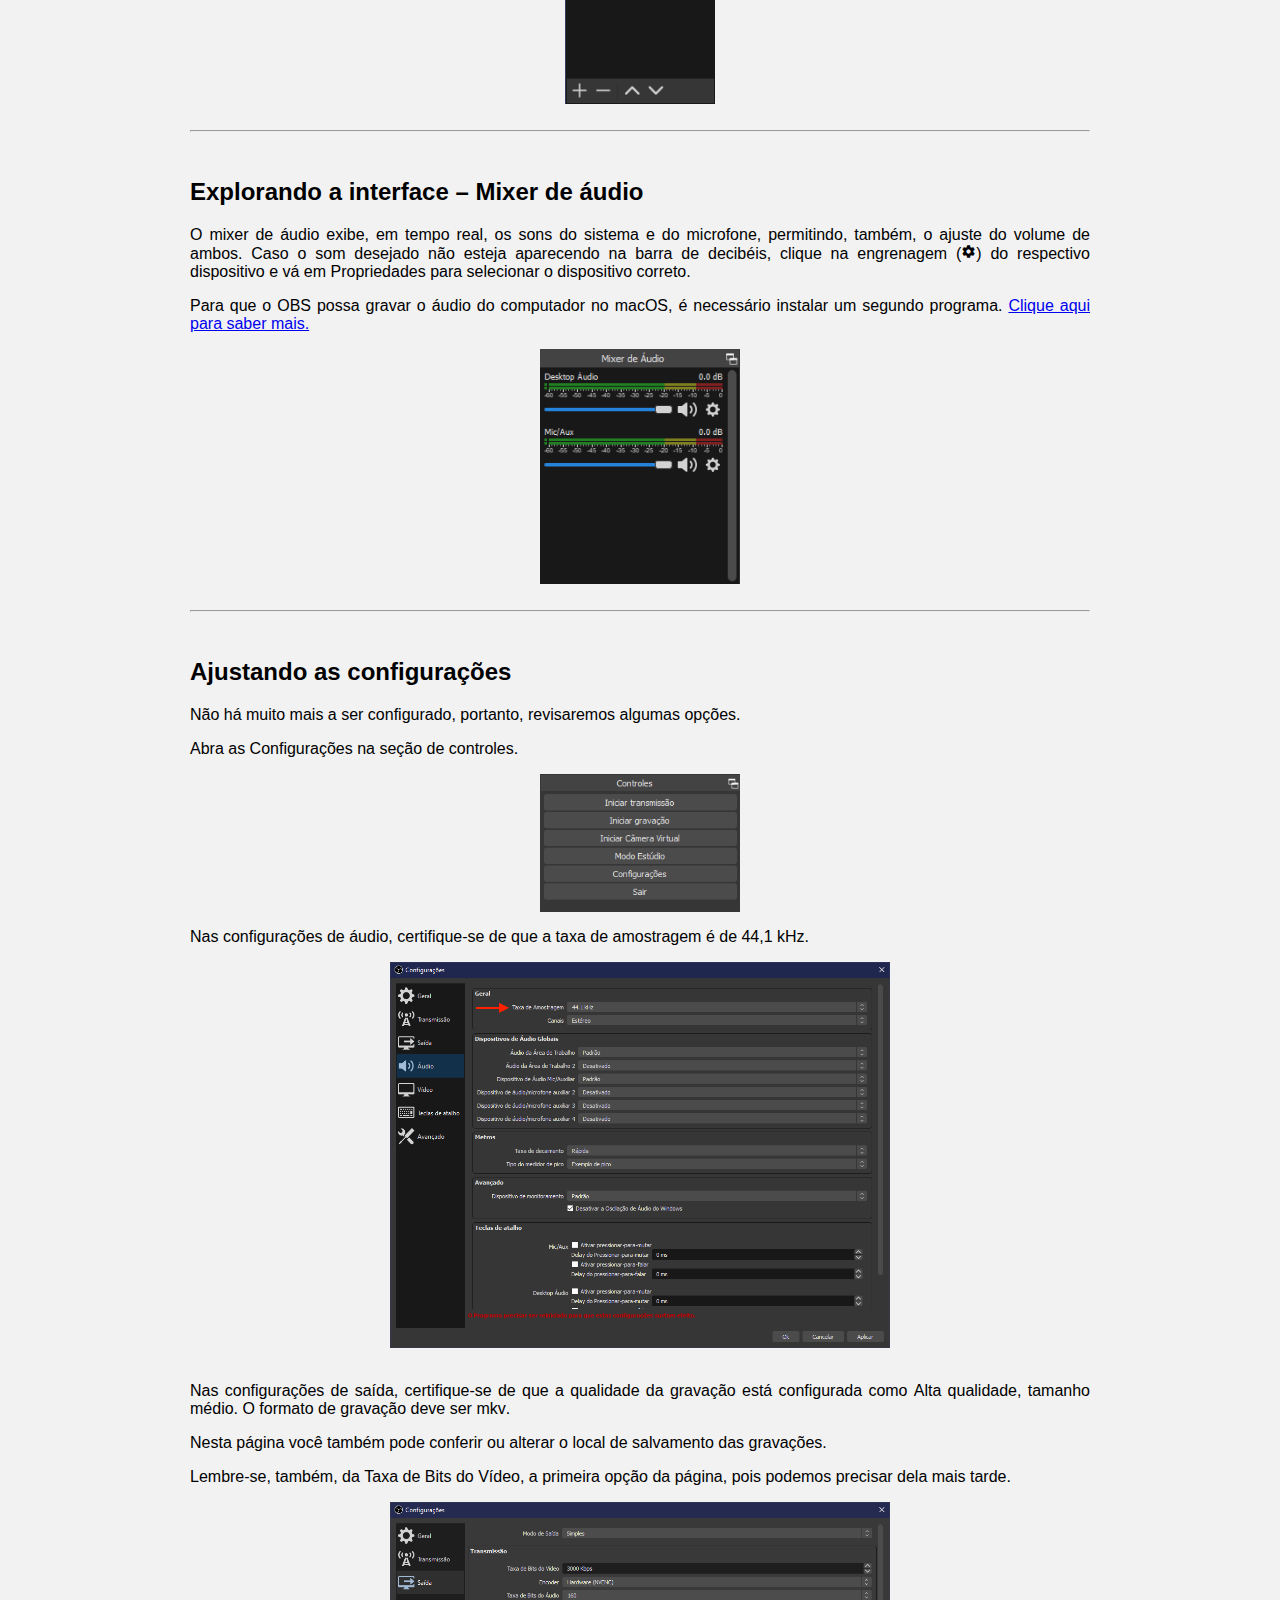
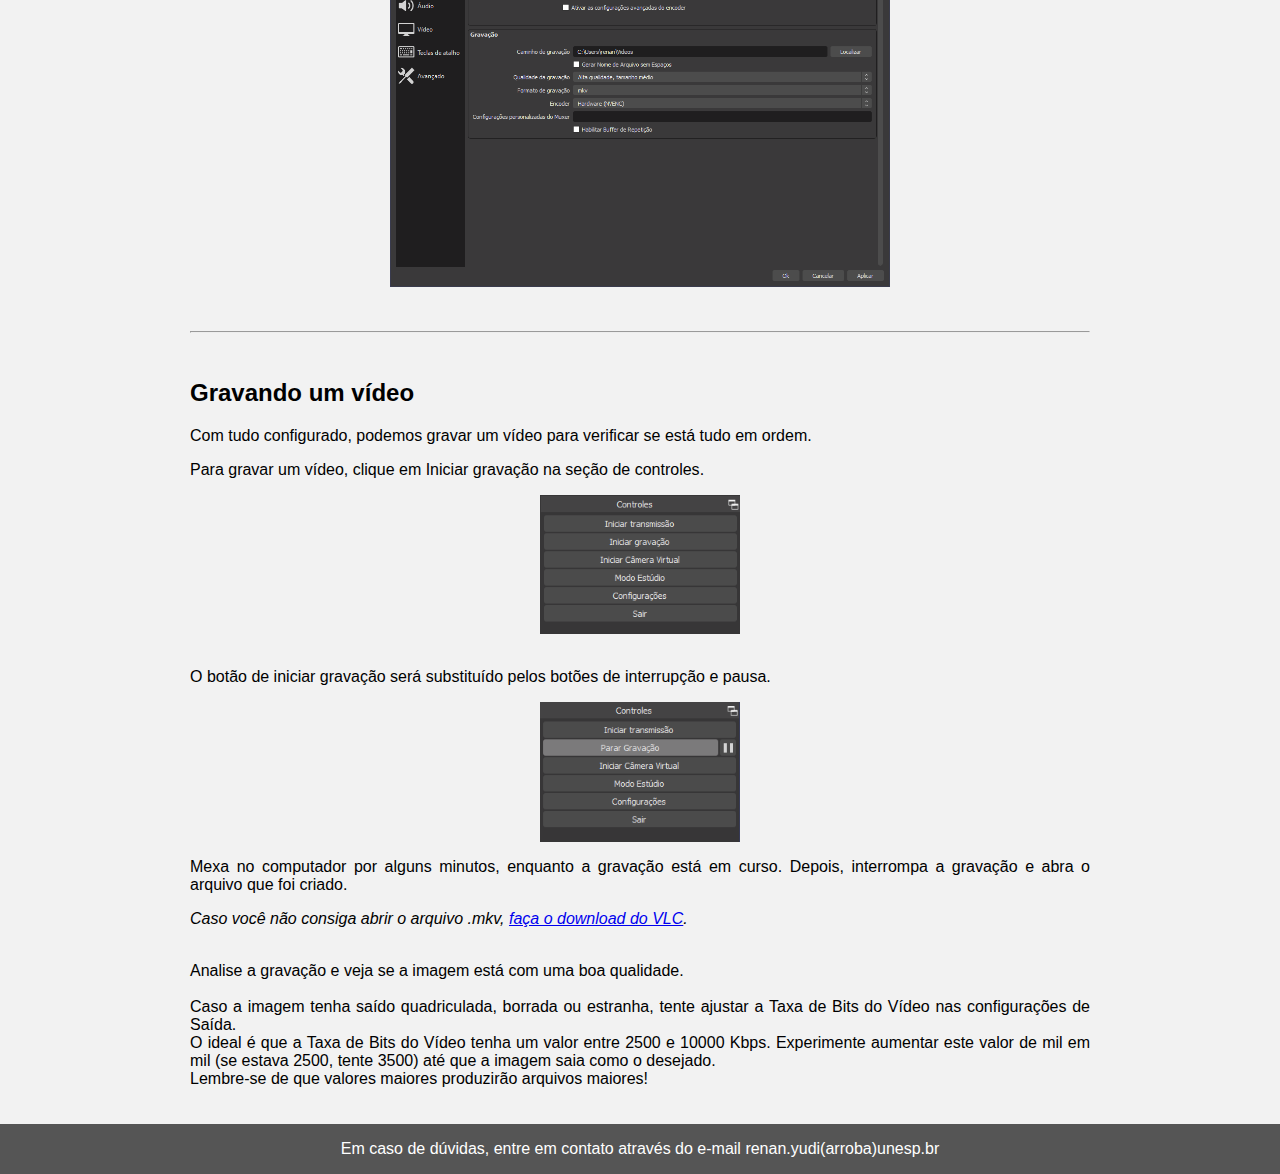
==== commit a34f4500: "Finalização das páginas do OBS 2" ====
--- a/gravacao-obs.html
+++ b/gravacao-obs.html
@@ -75,6 +75,7 @@
 		<br>
 		
 <a name="primeirospassos"></a> 
+		
             <h2 class="obs_fs">Primeiros passos</h2>
             <p class="obs_fs_1"> Quando o OBS é iniciado pela primeira vez, o assistente de configuração aparecerá na tela. Caso ele não apareça, é possível abri-lo através do menu <strong>Ferramentas</strong>.</p>
       
@@ -176,7 +177,7 @@
 		<h2 class="obs_fs">Explorando a interface – Mixer de áudio</h2>
 			<p class="obs_fs_1">O mixer de áudio exibe, em tempo real, os sons do sistema e do microfone, permitindo, também, o ajuste do volume de ambos. Caso o som desejado não esteja aparecendo na barra de decibéis, clique na engrenagem (<em class="material-icons" style="font-size: 15px">settings</em>) do respectivo dispositivo e vá em <strong>Propriedades</strong> para selecionar o dispositivo correto.</p>
 		
-	     <p class="obs_fs_1">Para que o OBS possa gravar o áudio do computador no macOS, é necessário instalar um segundo programa. Clique aqui para saber mais.&nbsp;</p>
+	     <p class="obs_fs_1">Para que o OBS possa gravar o áudio do computador no macOS, é necessário instalar um segundo programa. <a href="./obs-macos.html">Clique aqui para saber mais.</a></p>
 
 <a href="media/gravacao-obs/obs16.png" data-lightbox="obs16"> <img src="media/gravacao-obs/obs16.png" alt="" style="width:200px; display: block; margin: auto;"></a>
 				<br><hr/>
--- a/css/gravacao-obs.css
+++ b/css/gravacao-obs.css
@@ -106,17 +106,3 @@
    bottom: 320px;
    left: 810px;
 }
-
-a.sumario:link{
-	color: black;
-	text-decoration: none;
-}
-a.sumario:visited{
-	color: black;
-	text-decoration: none;
-}
-
-a.sumario:hover{
-	color: black;
-	text-decoration: underline;
-}--- a/css/main.css
+++ b/css/main.css
@@ -15,8 +15,8 @@
 	bottom: 0;
   width: 100%;
 height:50px;
-  background-color: #B3B3B3;
-  color: black;
+  background-color: #555555;
+  color: white;
   text-align: center;
 	line-height: -50px; 
 	font-family: Helvetica;
@@ -77,4 +77,19 @@
 
 html {
   scroll-behavior: smooth;
+}
+
+
+a.buttonlink:link{
+	color: white;
+	text-decoration: none;
+}
+a.buttonlink:visited{
+	color: white;
+	text-decoration: none;
+}
+
+a.buttonlink:hover{
+	color: white;
+	text-decoration: none;
 }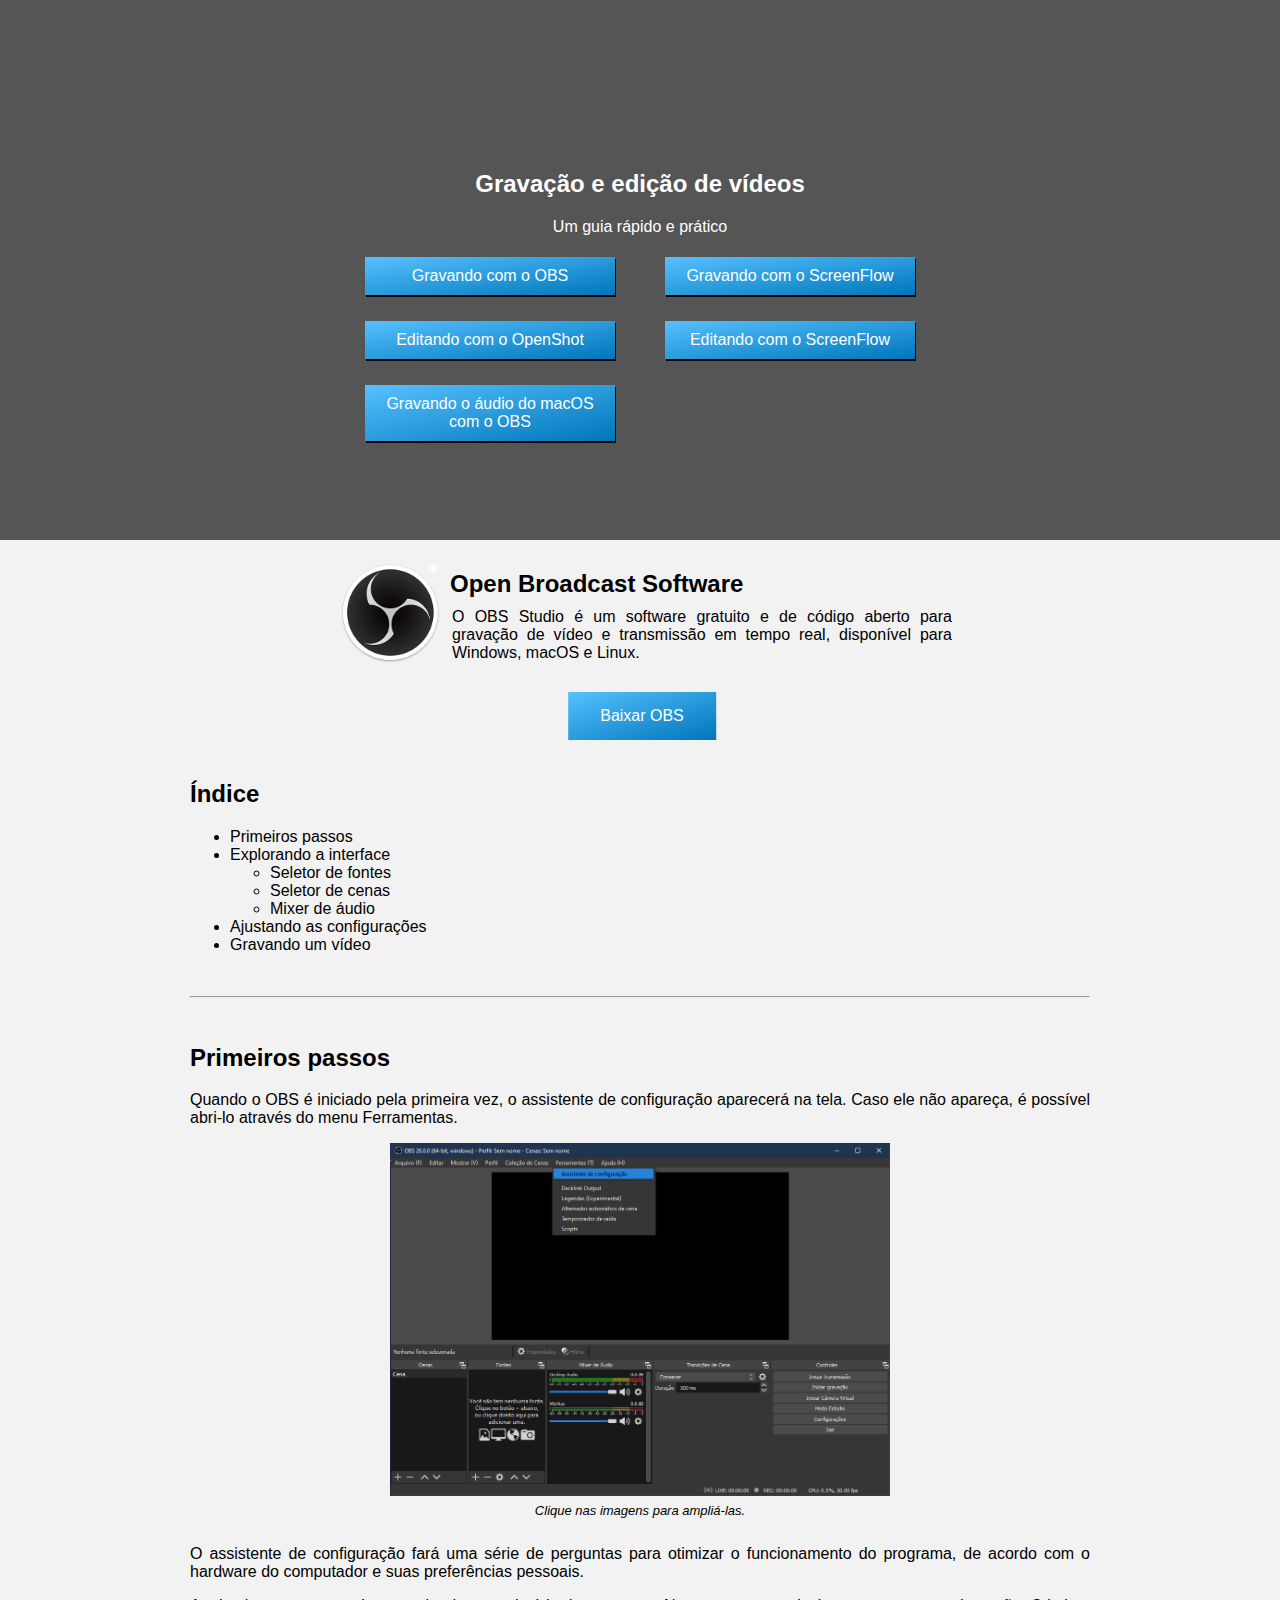
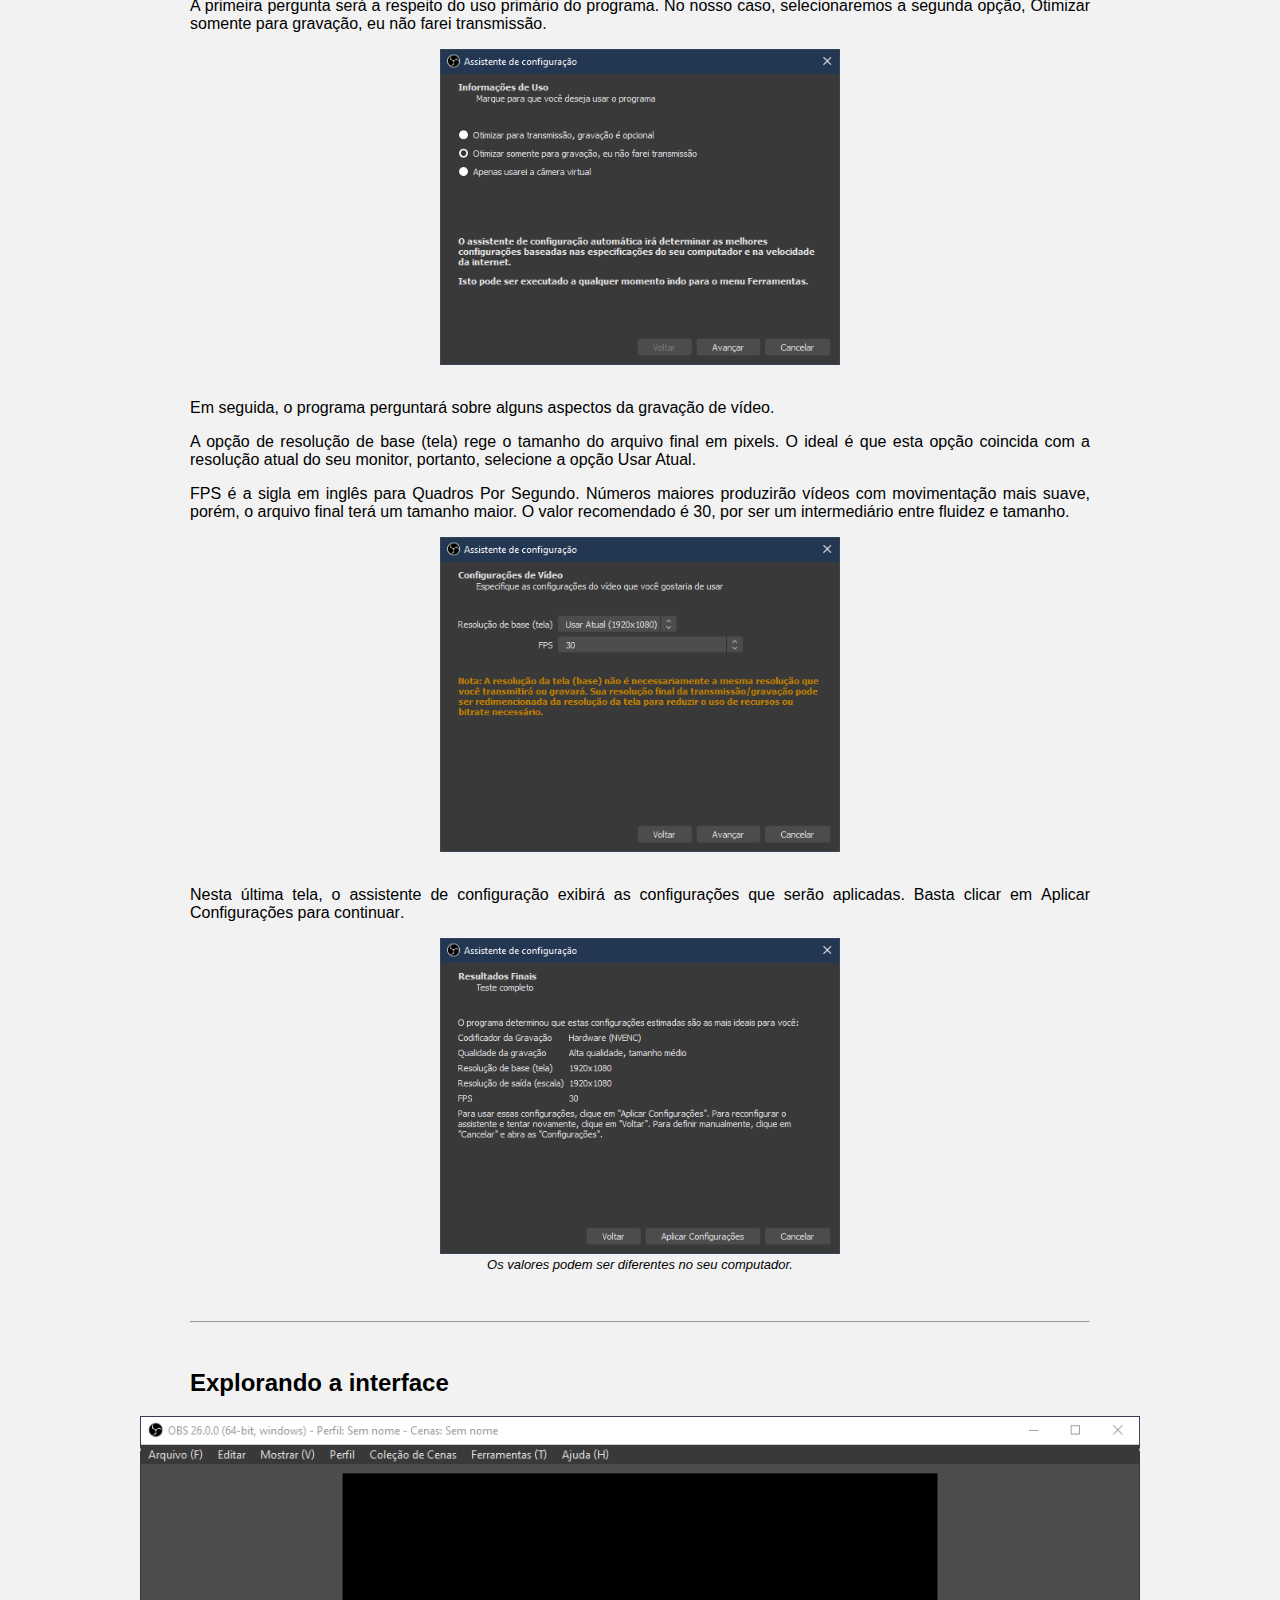
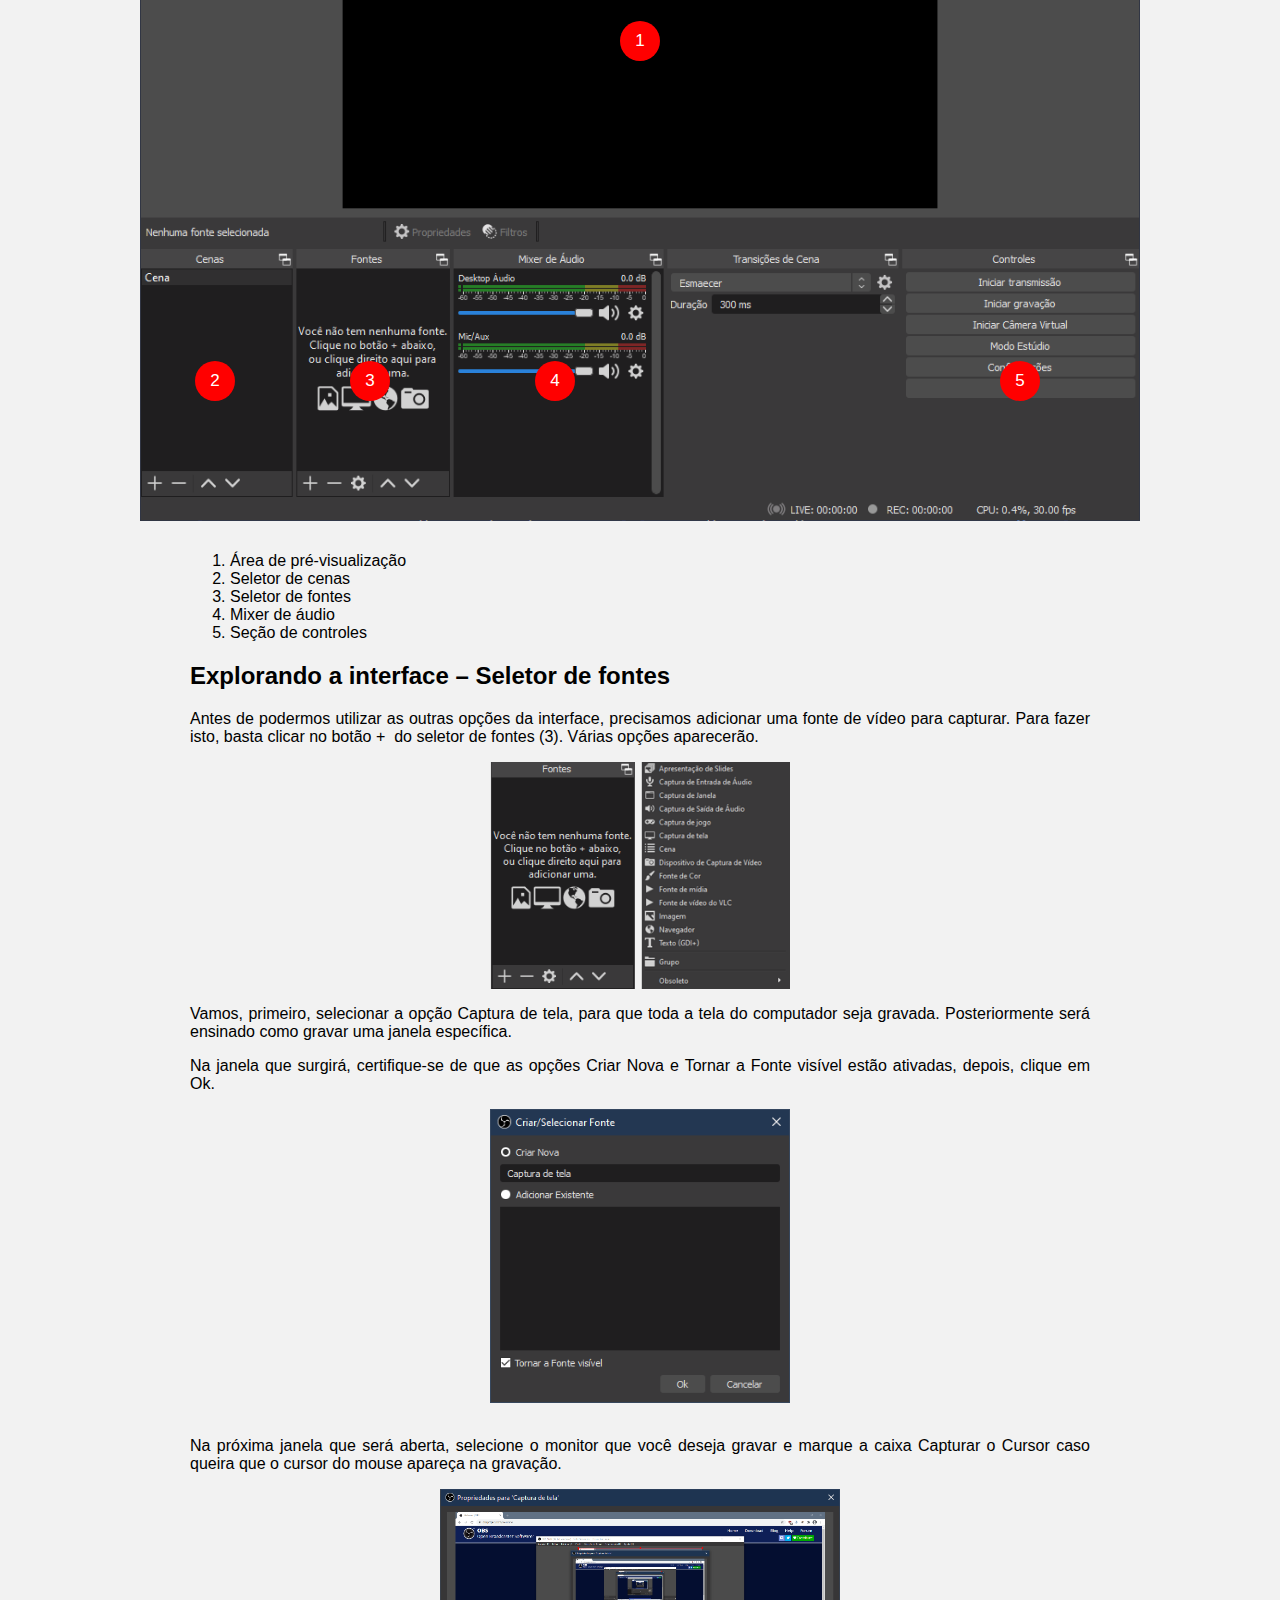
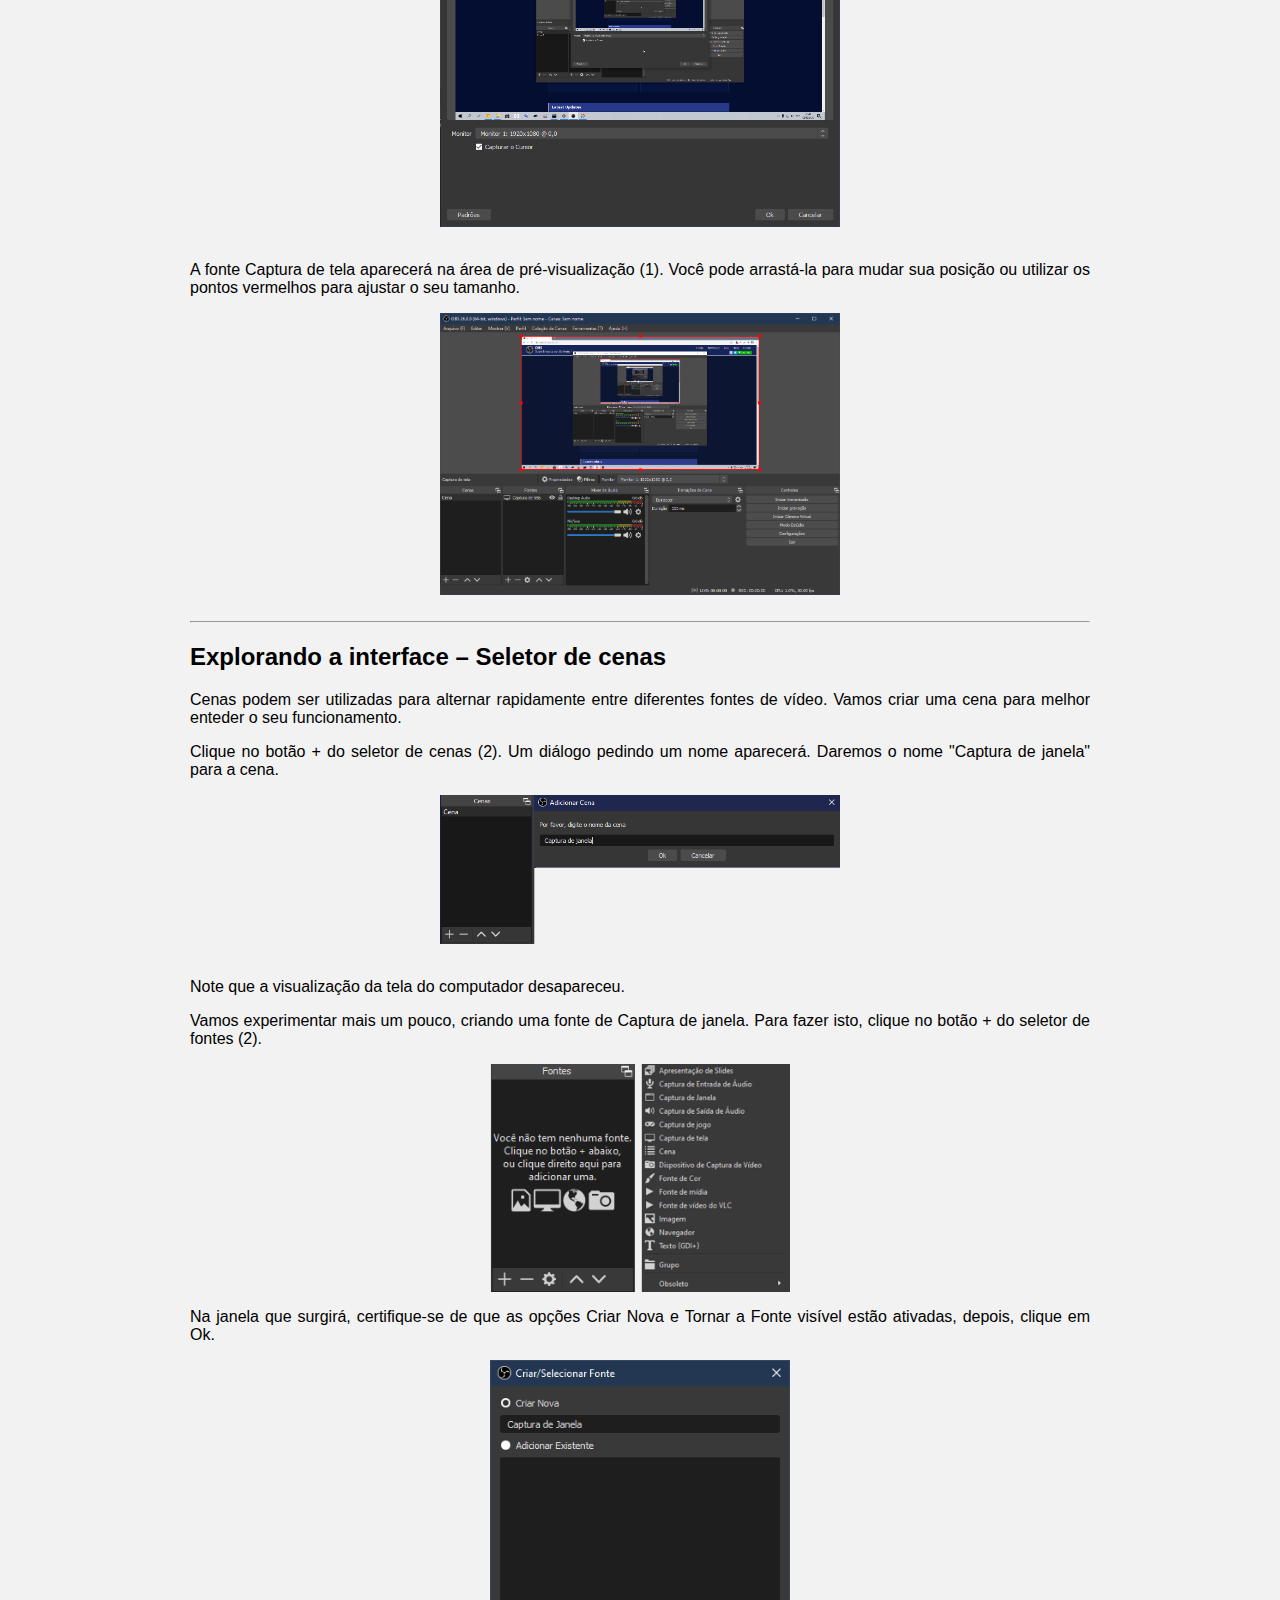
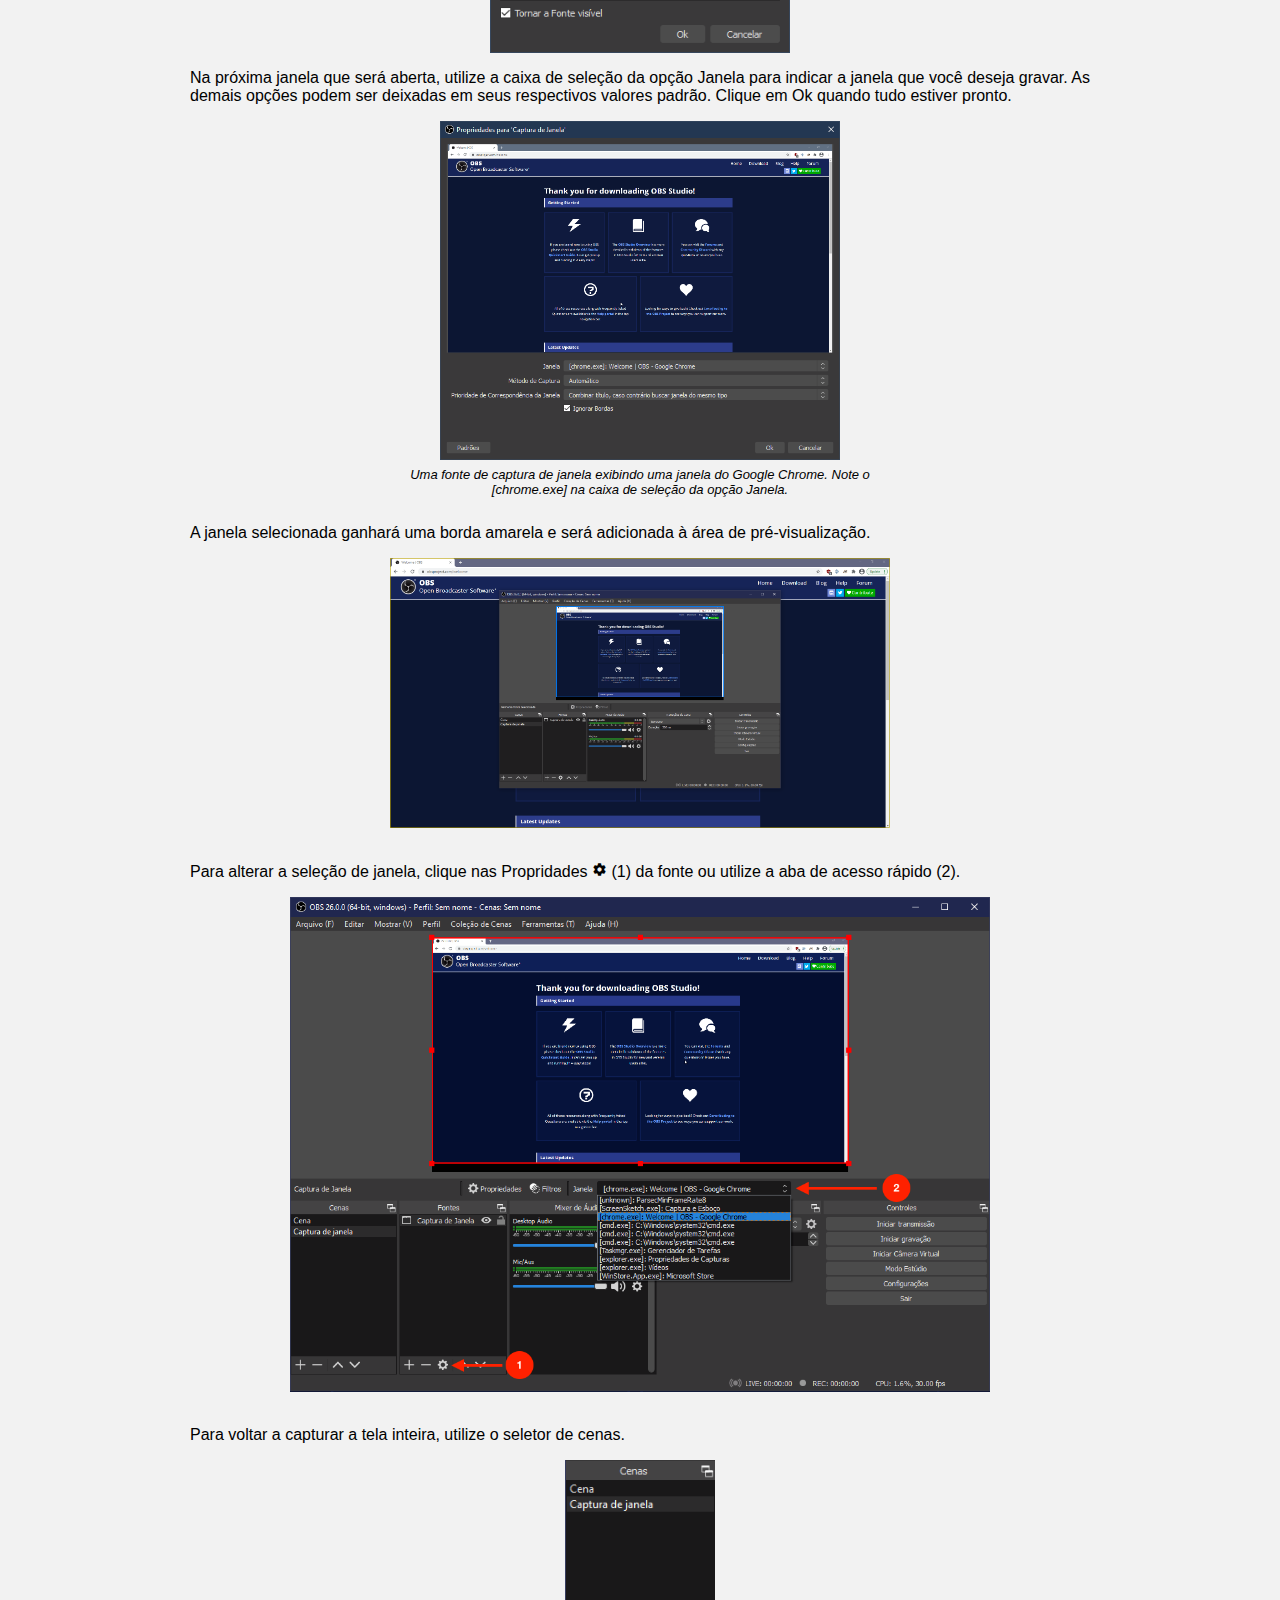
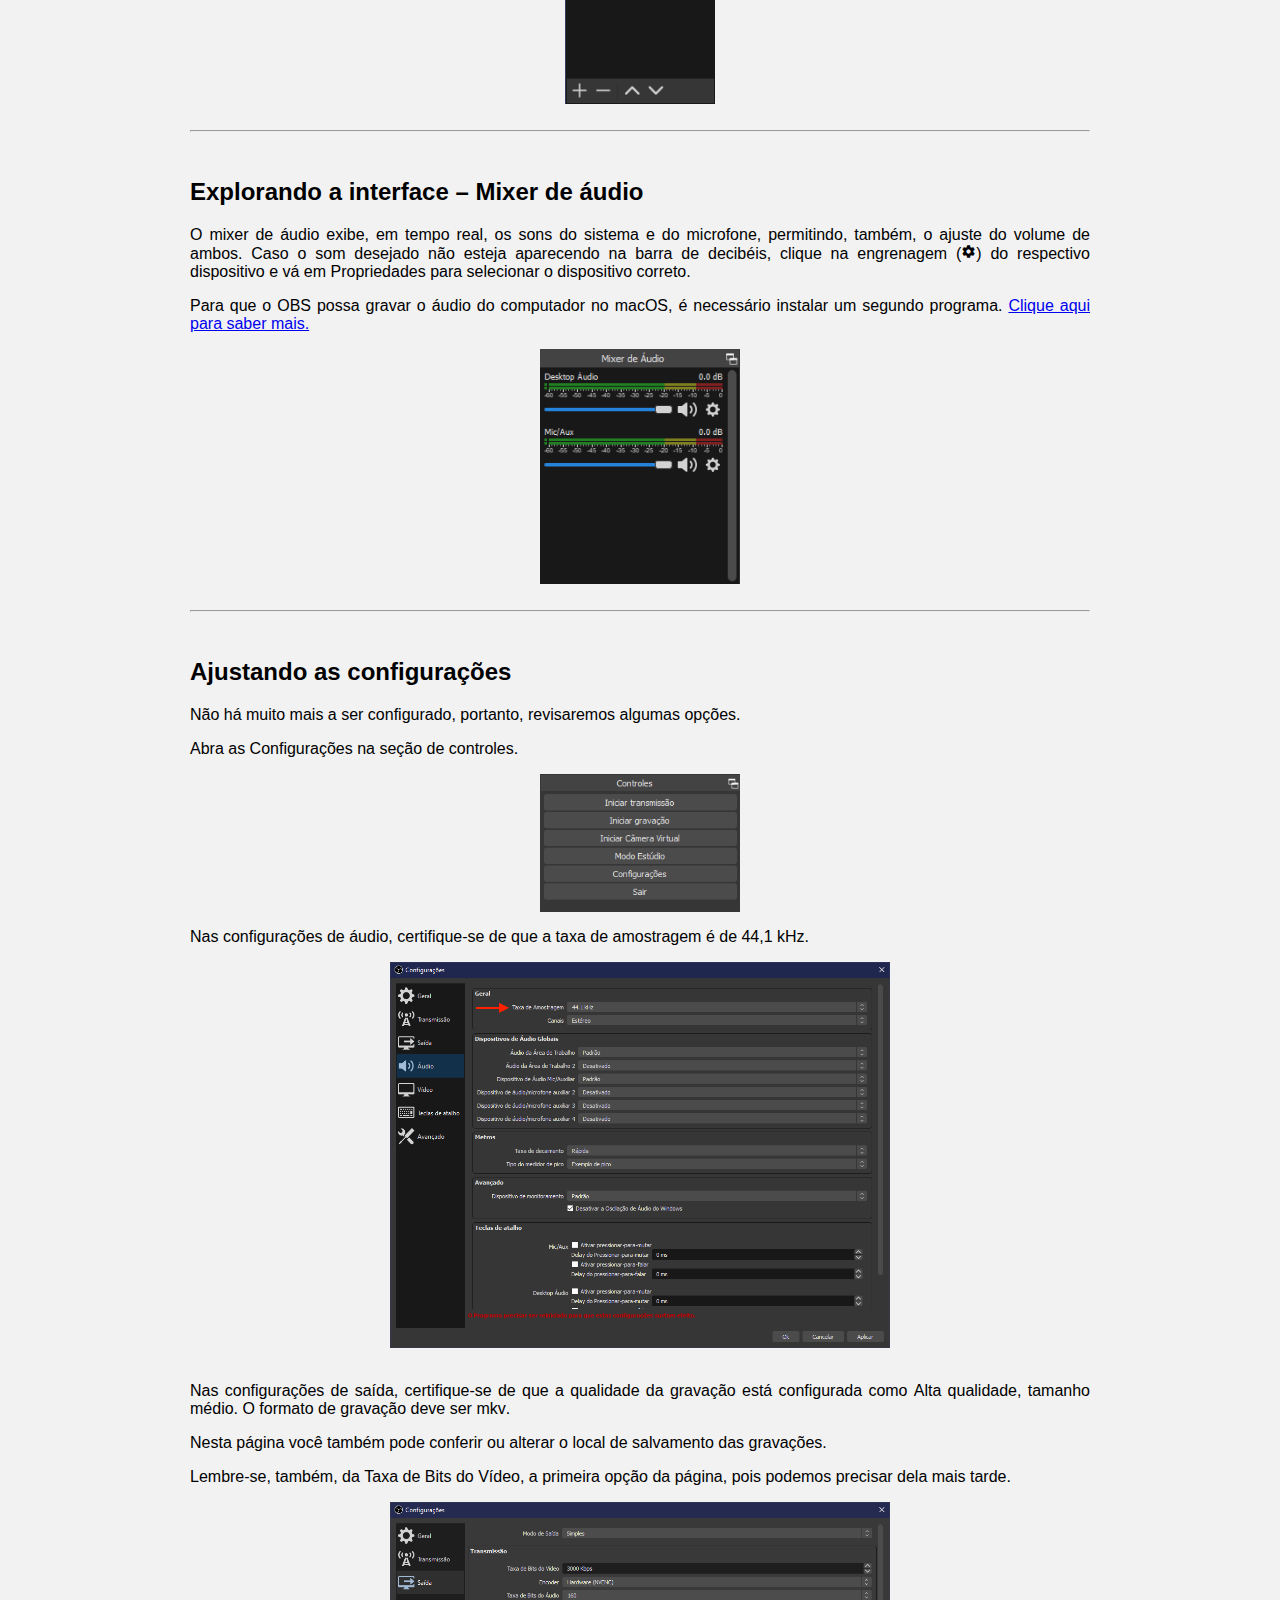
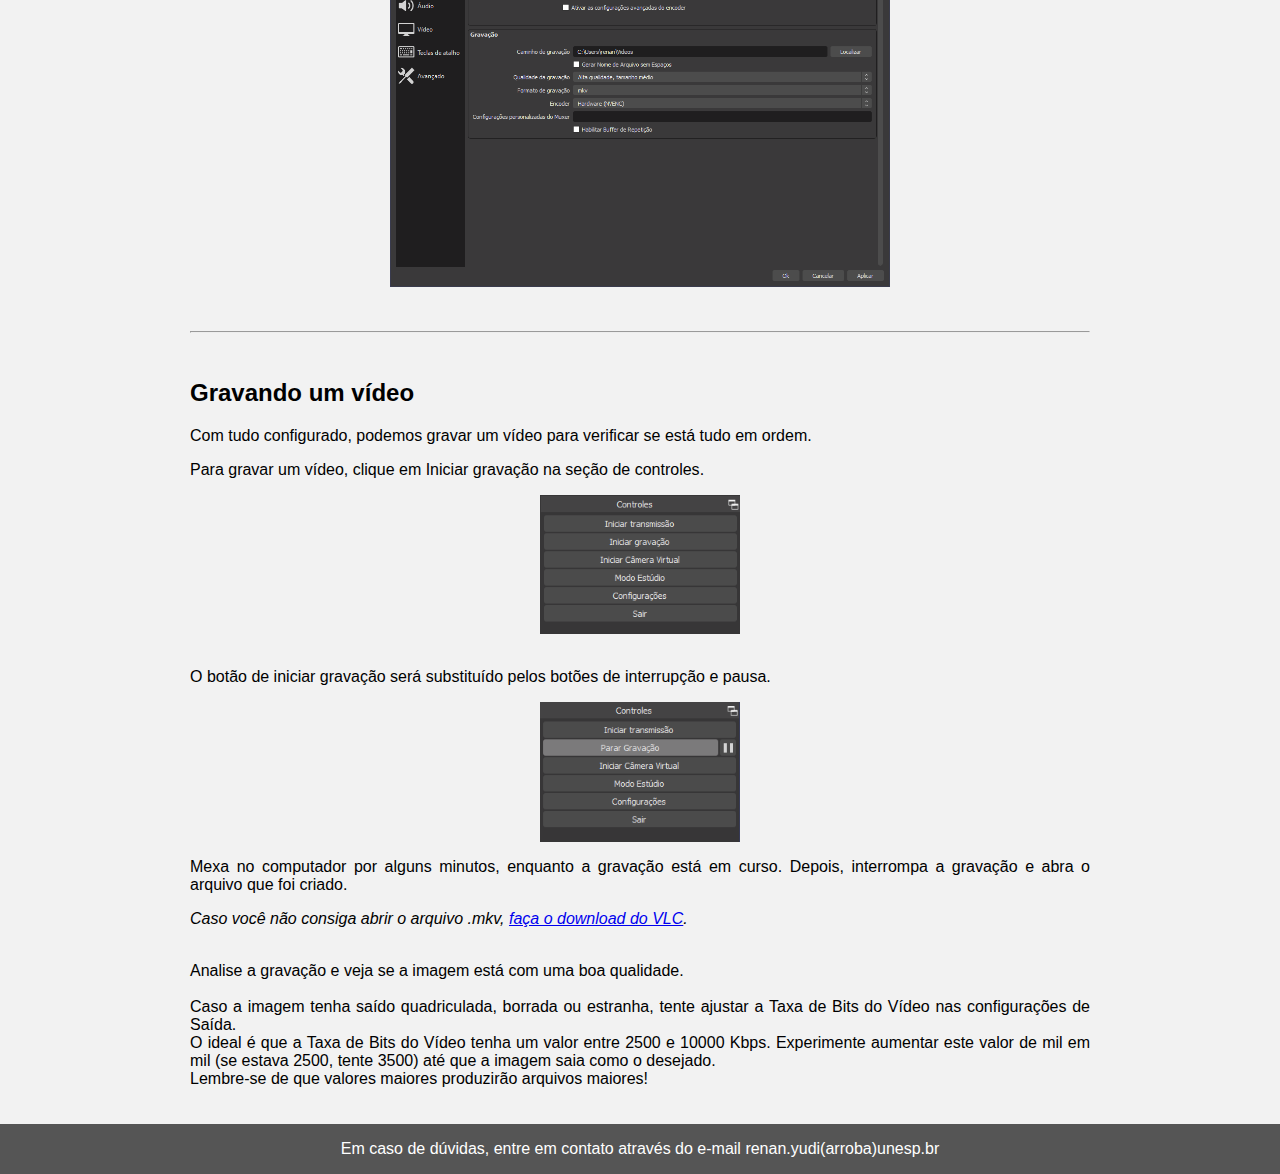
==== commit cc0a0b3f: "Link para baixar OBS" ====
--- a/gravacao-obs.html
+++ b/gravacao-obs.html
@@ -51,7 +51,7 @@
             <p class="obs_logo"><img src="media/obs_logo.png" alt="" style="width:100px;"></p>
             <h2 class="obs_apresentacao_titulo">Open Broadcast Software</h2>
             <p class="obs_descricao">O OBS Studio é um software gratuito e de código aberto para gravação de vídeo e transmissão em tempo real, disponível para Windows, macOS e Linux.</p>
-            <button class="obs_download">Baixar OBS</button>
+            <button class="obs_download" onclick="location.href='https://obsproject.com/pt-br/download'">Baixar OBS</button>
         </div>
     <div class="obs_passos_container">
 
--- a/css/main.css
+++ b/css/main.css
@@ -79,17 +79,16 @@
   scroll-behavior: smooth;
 }
 
-
-a.buttonlink:link{
-	color: white;
+a.sumario:link{
+	color: black;
 	text-decoration: none;
 }
-a.buttonlink:visited{
-	color: white;
+a.sumario:visited{
+	color: black;
 	text-decoration: none;
 }
 
-a.buttonlink:hover{
-	color: white;
-	text-decoration: none;
+a.sumario:hover{
+	color: black;
+	text-decoration: underline;
 }